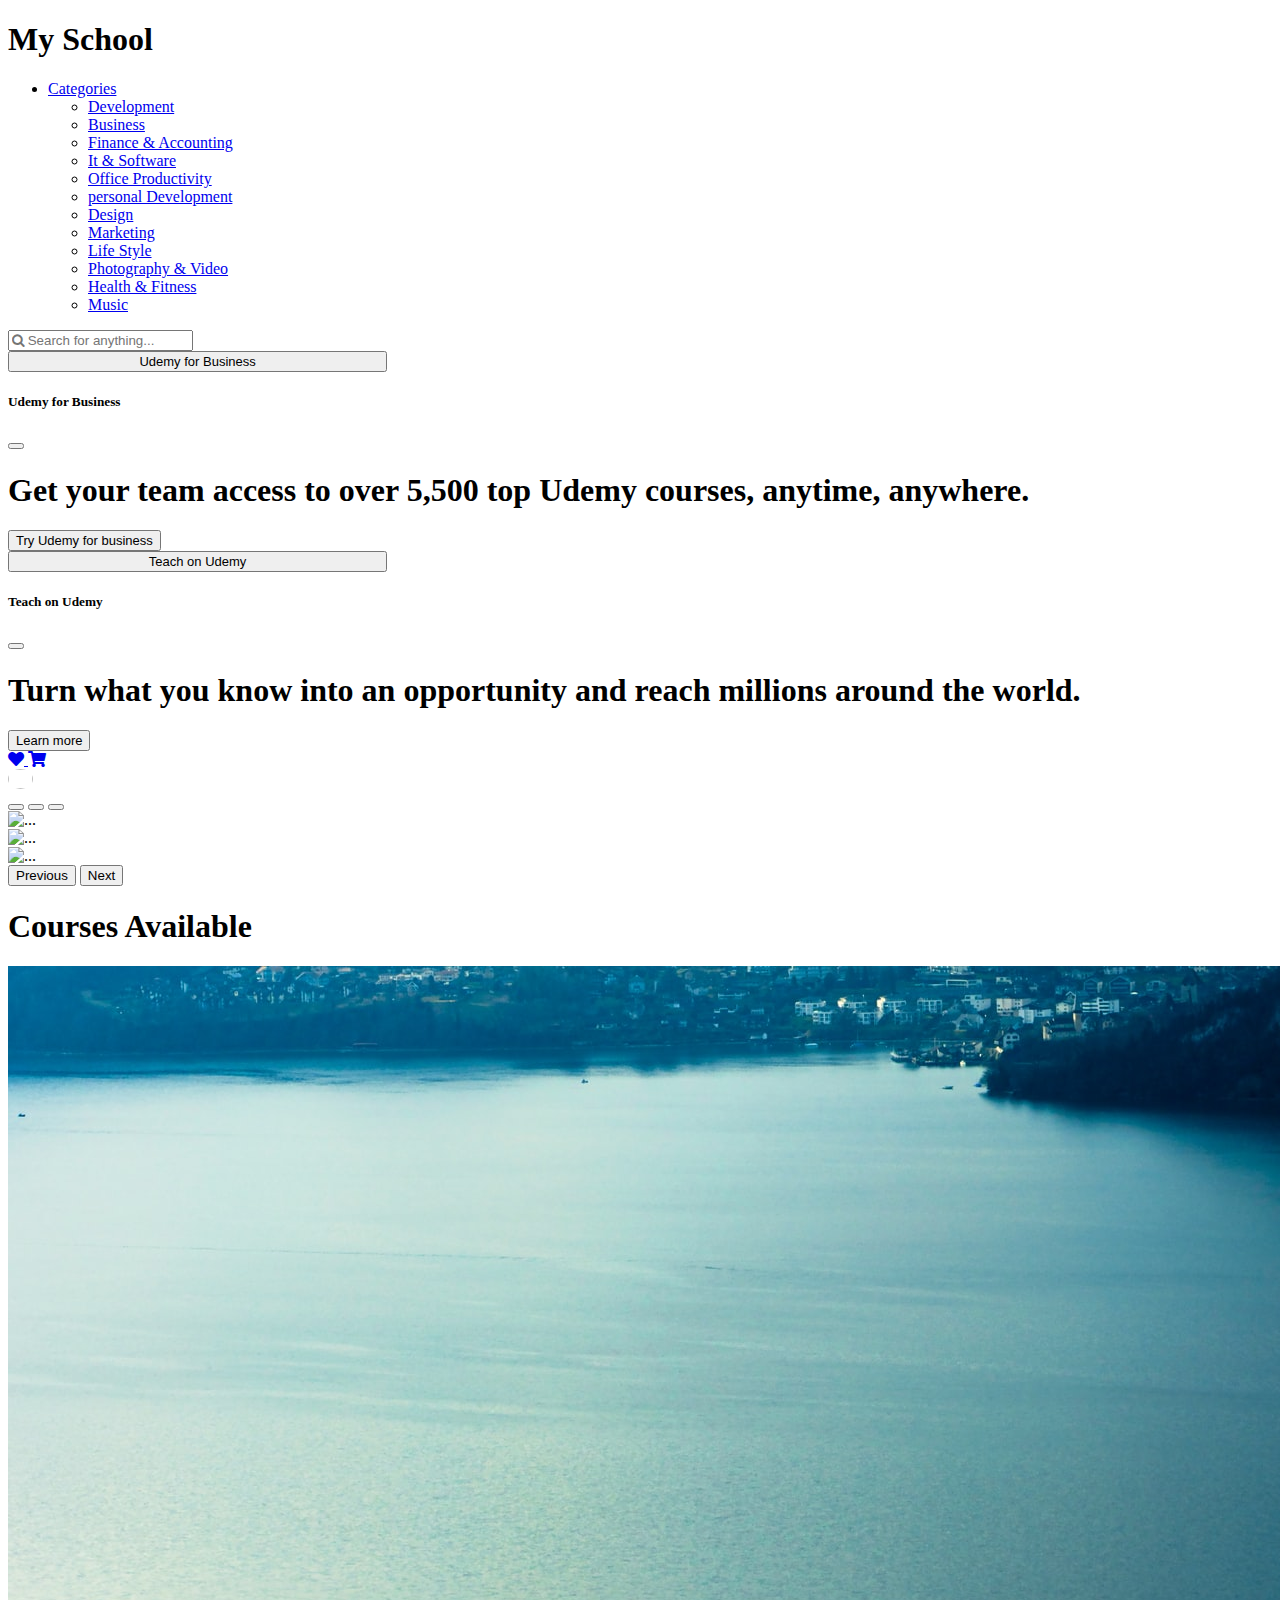
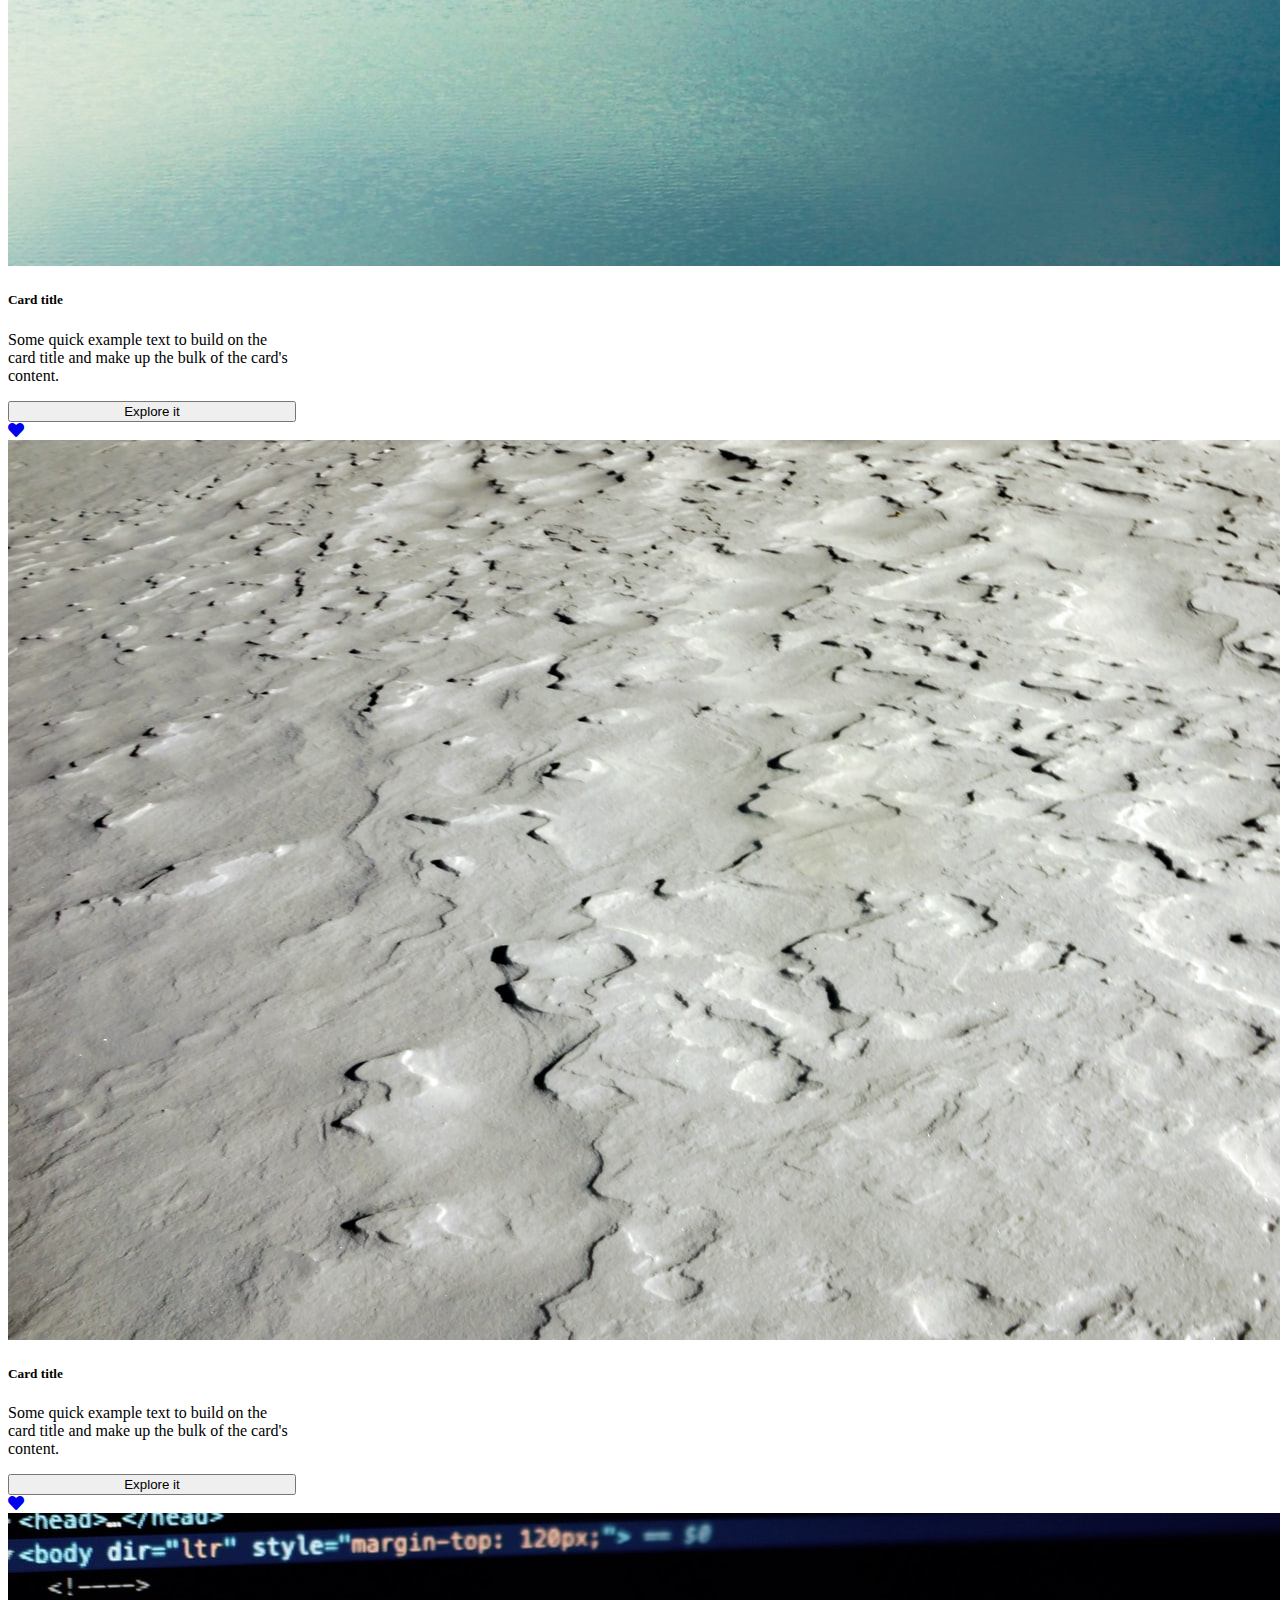
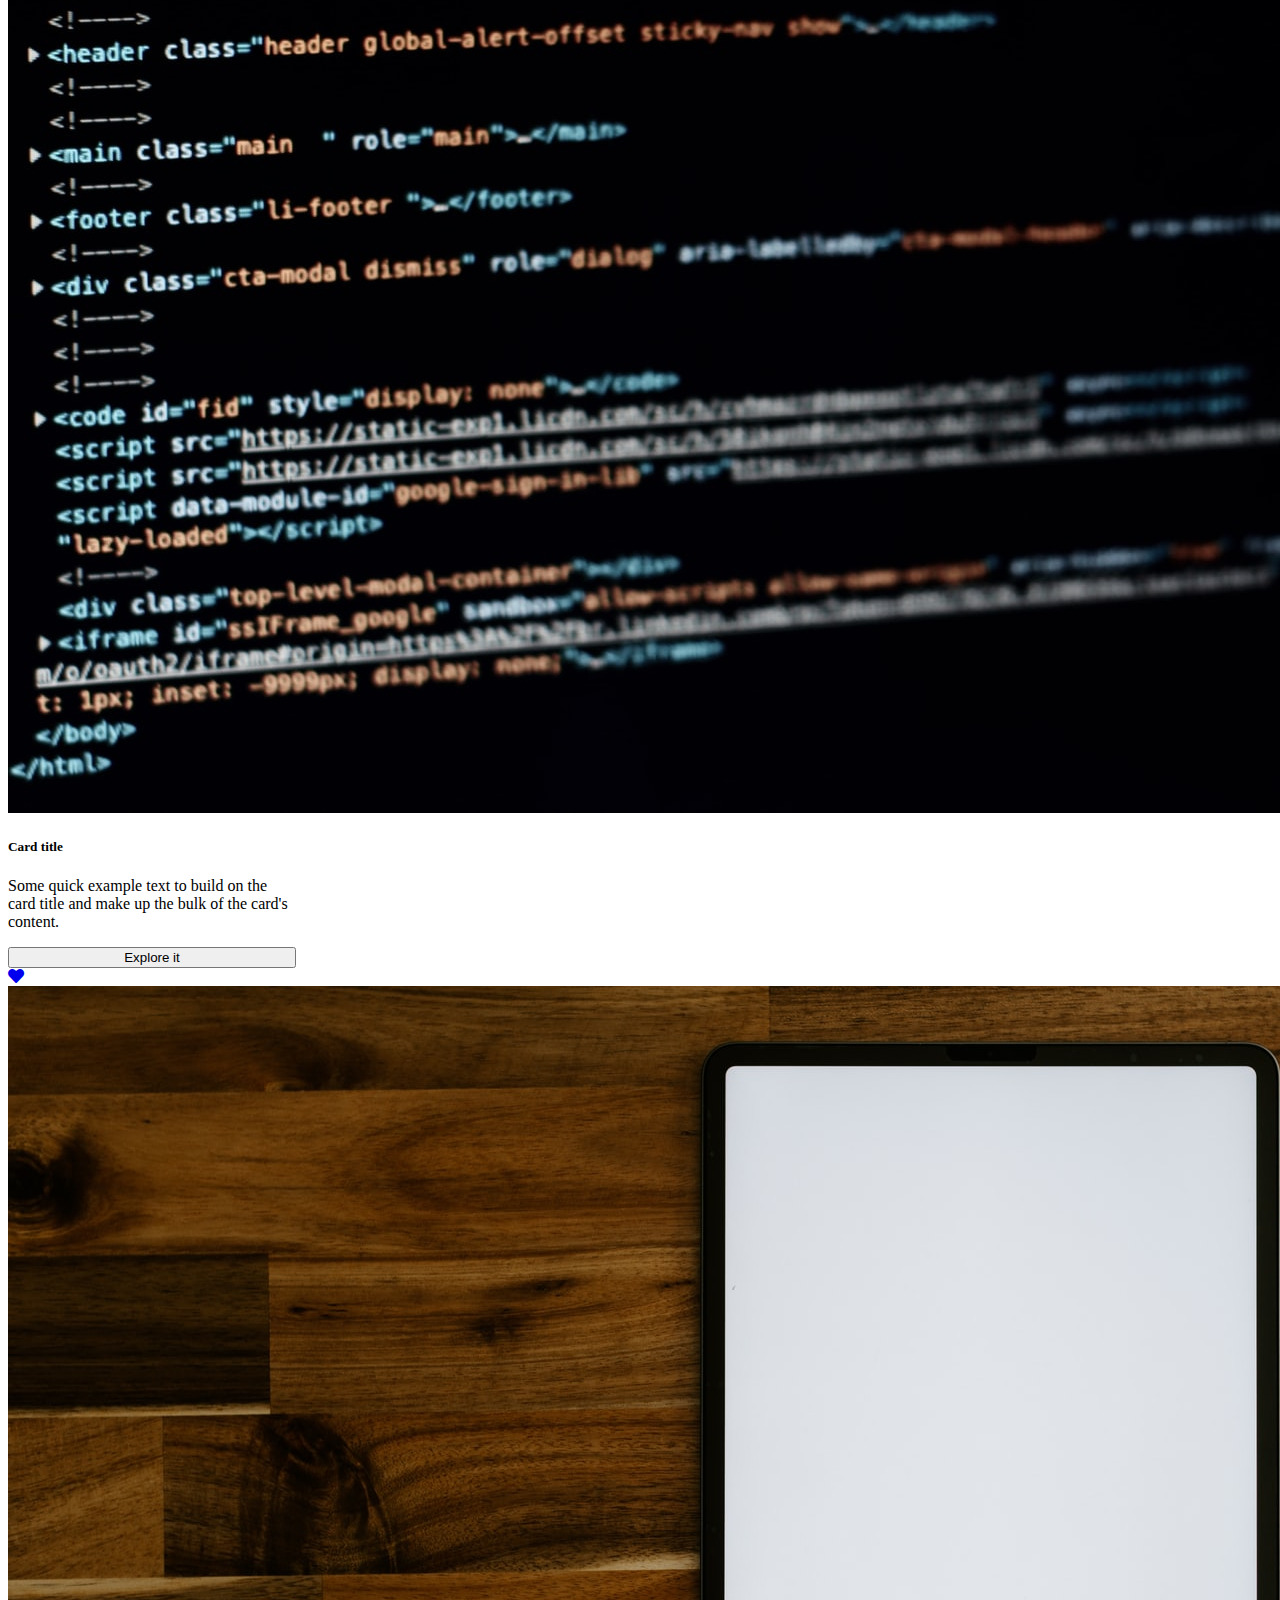
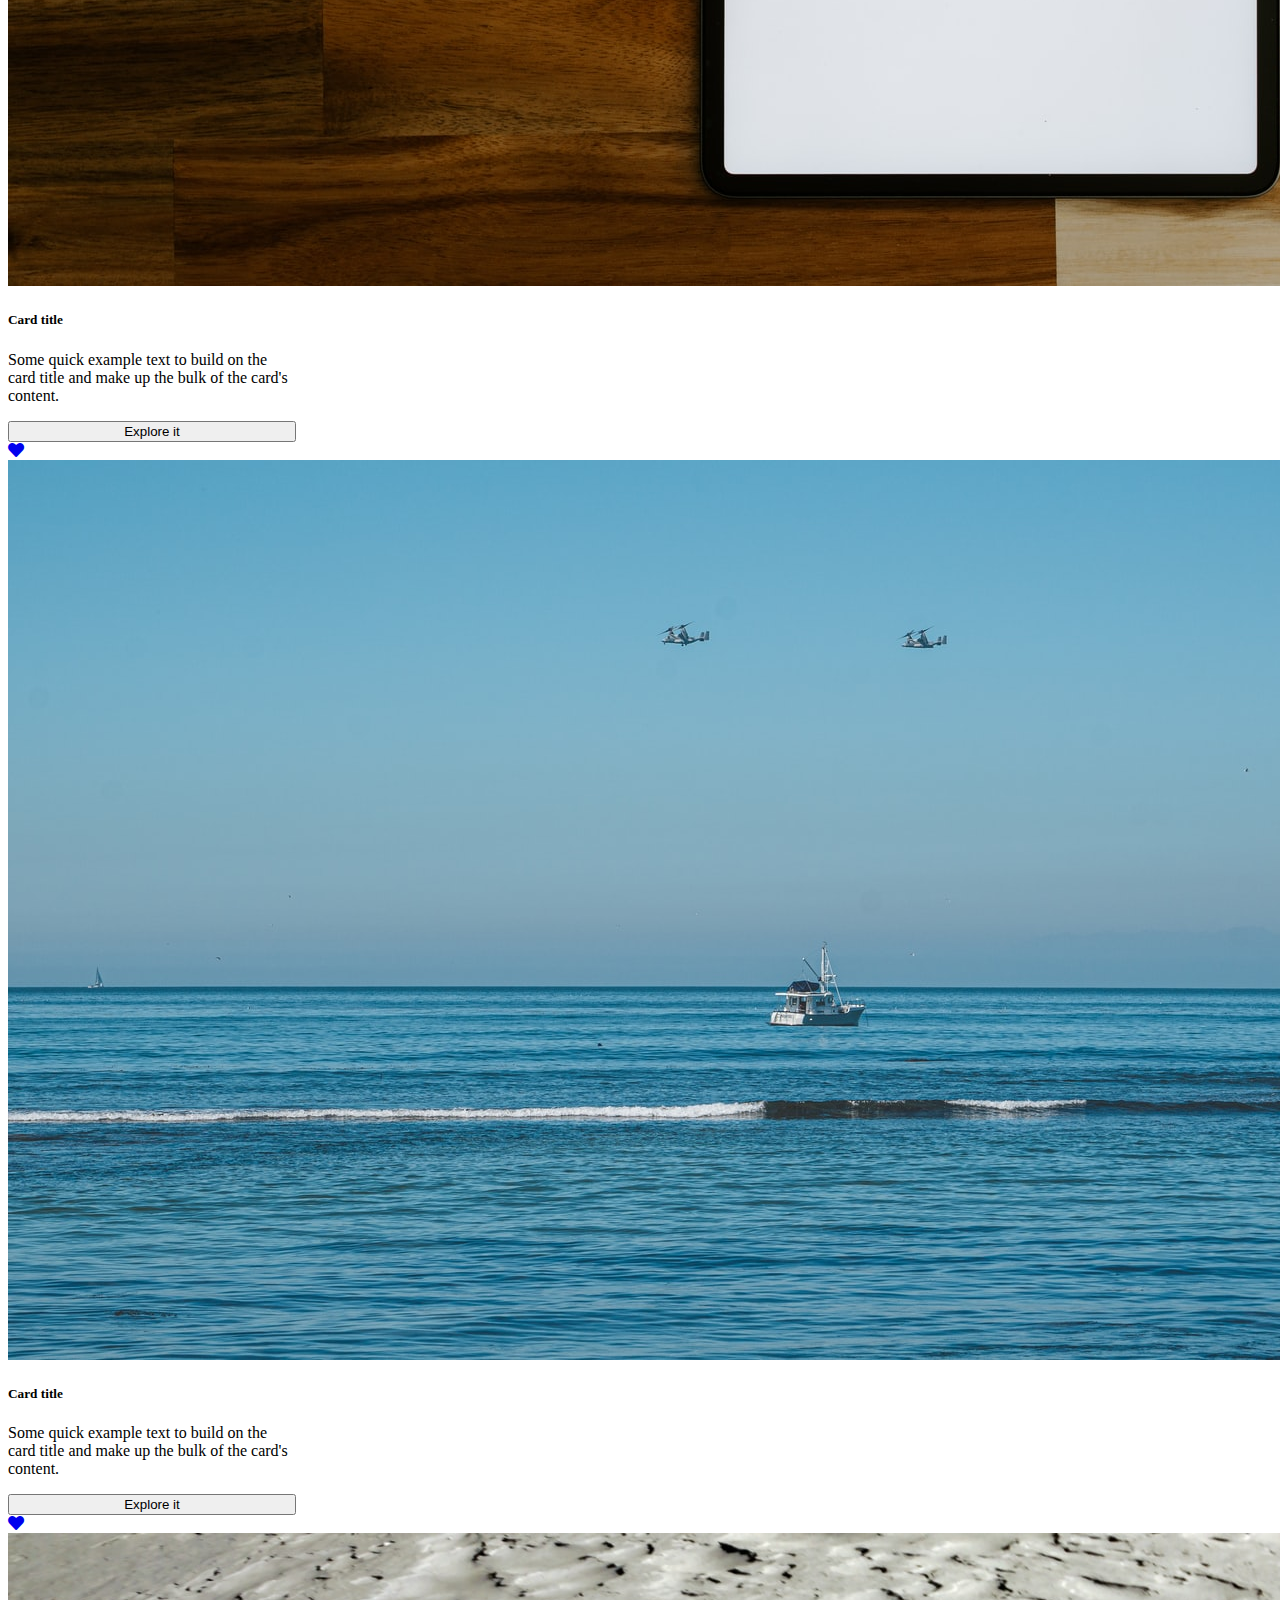
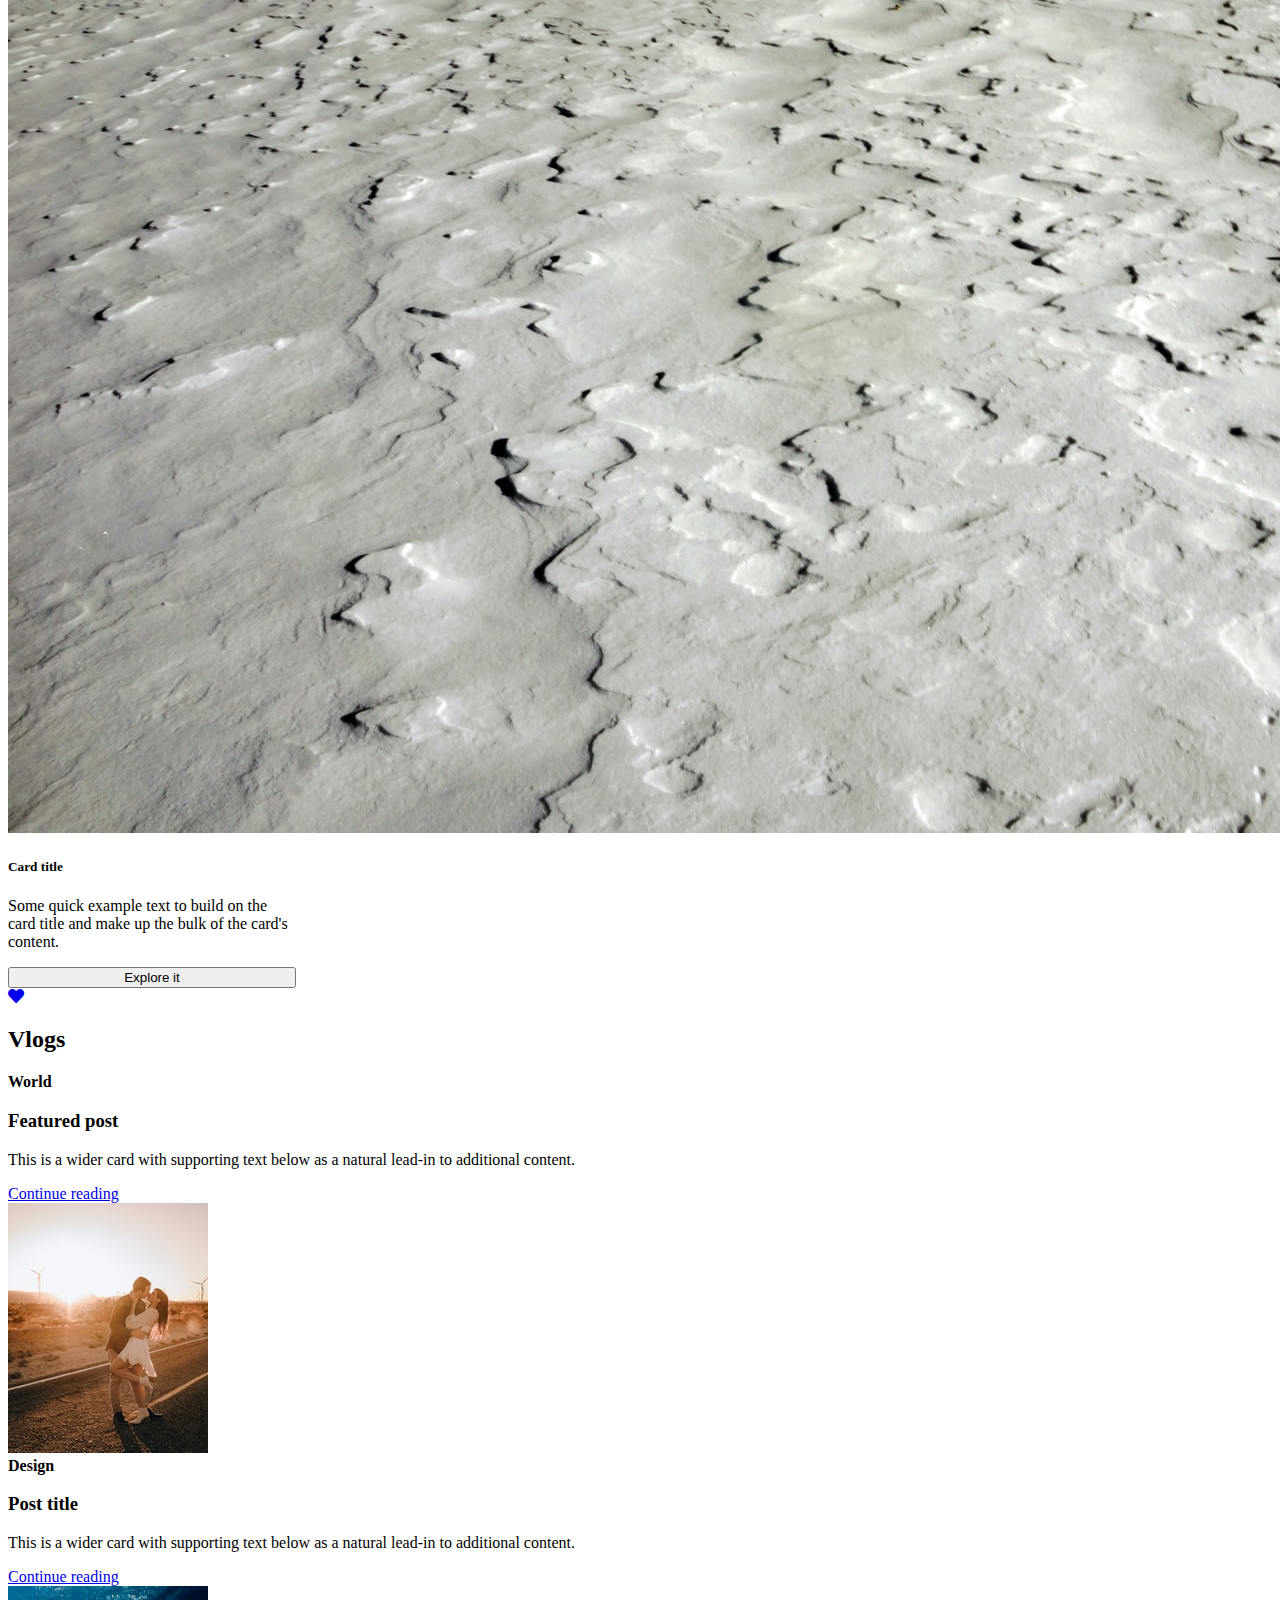
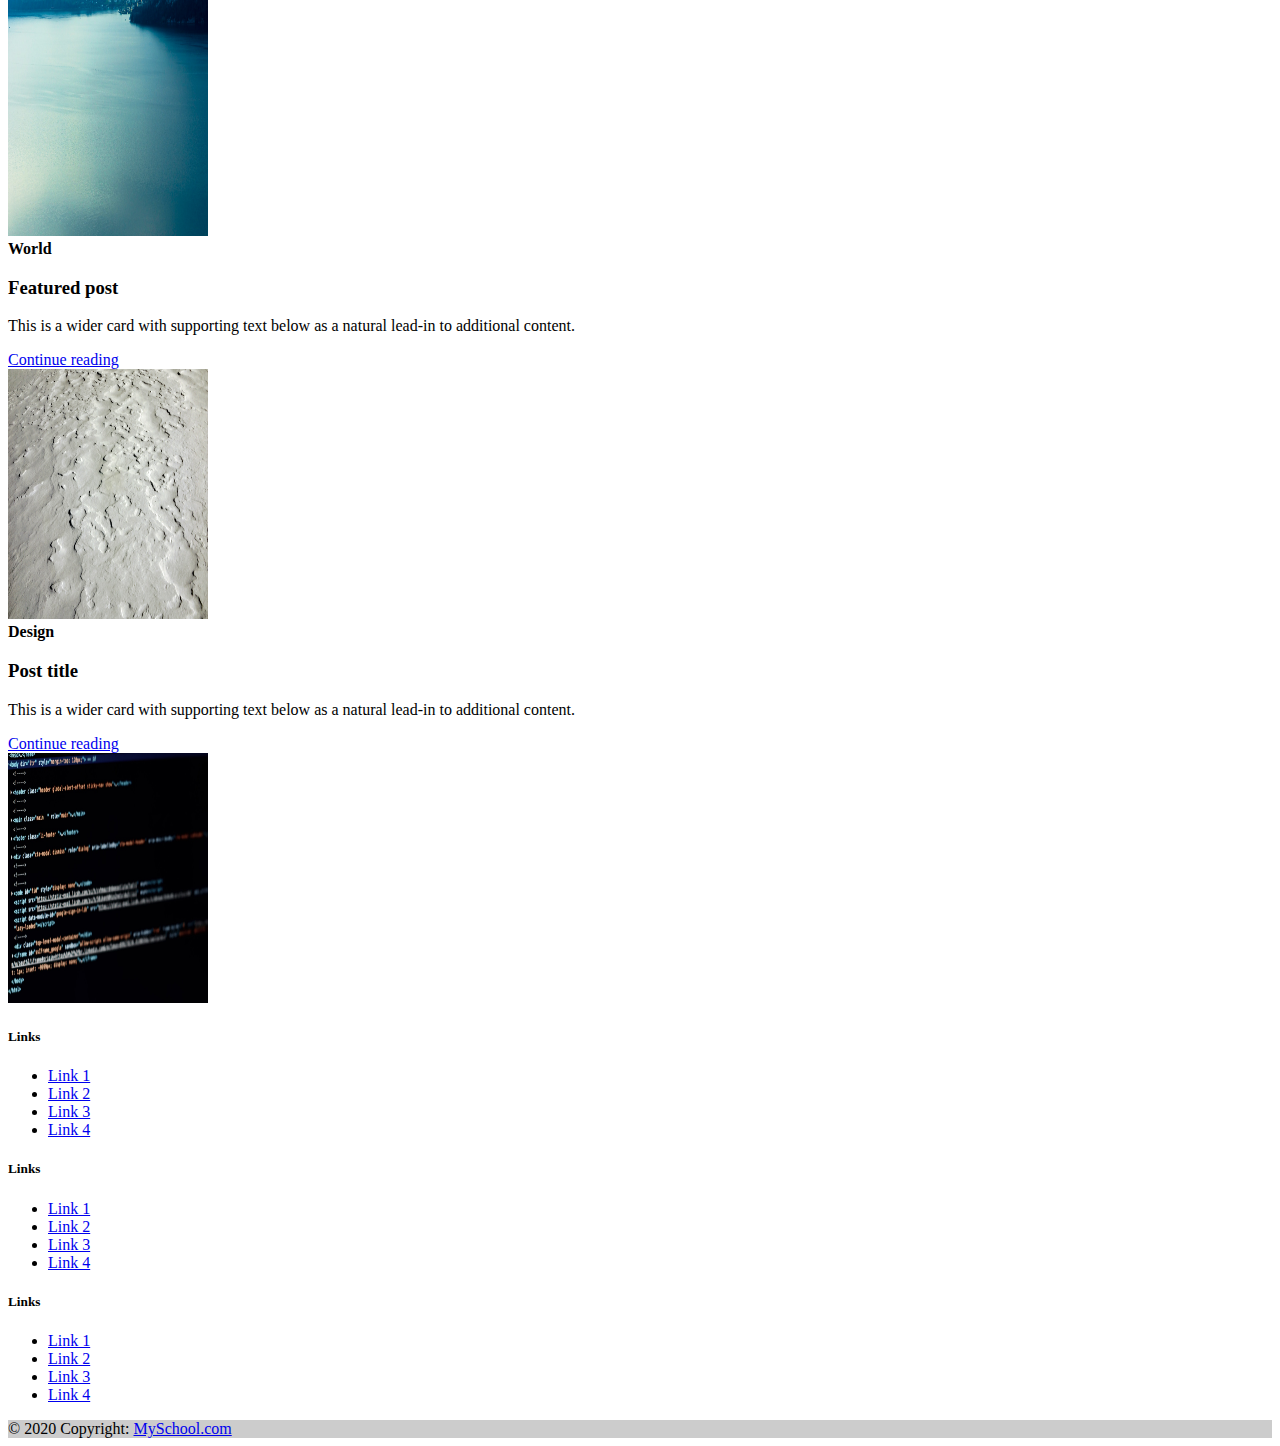
==== index.html @ 1d51b497 "initialized the repo" ====
<!doctype html>
<html lang="en">

<head>
    <!-- Required meta tags -->
    <meta charset="utf-8">
    <meta name="viewport" content="width=device-width, initial-scale=1">

    <!-- Bootstrap CSS -->
    <link href="https://cdn.jsdelivr.net/npm/bootstrap@5.0.0-beta2/dist/css/bootstrap.min.css" rel="stylesheet"
        integrity="sha384-BmbxuPwQa2lc/FVzBcNJ7UAyJxM6wuqIj61tLrc4wSX0szH/Ev+nYRRuWlolflfl" crossorigin="anonymous">
    <link rel="stylesheet" type="text/css" href="main.css">
    <link rel="stylesheet" href="https://cdnjs.cloudflare.com/ajax/libs/font-awesome/4.7.0/css/font-awesome.min.css">
    <link rel="stylesheet" href="https://use.fontawesome.com/releases/v5.11.2/css/all.css">
    <script src="https://kit.fontawesome.com/a076d05399.js"></script>

    <title>private limited</title>
</head>

<body>
    <!-- nav bar star  -->
    <nav class="navbar navbar-expand-lg navbar-light bg-light">
        <div class="container-fluid">
            <!-- <a class="navbar-brand" href="https://www.udemy.com/">
                <img src="Udemy.svg" alt="Udemy" />
            </a> -->
            <h1>My School</h1>
            <!-- categories start -->
            <div class="collapse navbar-collapse" id="navbarSupportedContent">
                <ul class="navbar-nav me-auto mb-2 mb-lg-0">
                    <li class="nav-item dropdown">
                        <a class="nav-link dropdown-toggle" href="#" id="navbarDropdown" role="button"
                            data-bs-toggle="dropdown" aria-expanded="false">
                            Categories
                        </a>
                        <ul class="dropdown-menu" aria-labelledby="navbarDropdown">
                            <li>
                                <div class="btn-group dropend">
                                    <!-- <button class="nav-link dropdown-toggle mx-2 btn-light" href="#" id="navbarDropdown" data-bs-toggle="dropdown">
                        Dropright
                      </button> -->
                                    <a class="nav-link dropdown-toggle" href="#" id="navbarDropdown" role="button"
                                        data-bs-toggle="dropdown" aria-expanded="false">
                                        Development
                                    </a>
                                    <ul class="dropdown-menu">
                                        <!-- Dropdown menu links -->
                                    </ul>
                                </div>
                            </li>
                            <li>
                                <div class="btn-group dropend">
                                    <a class="nav-link dropdown-toggle" href="#" id="navbarDropdown" role="button"
                                        data-bs-toggle="dropdown" aria-expanded="false">
                                        Business
                                    </a>
                                    <ul class="dropdown-menu">
                                        <!-- Dropdown menu links -->
                                    </ul>
                                </div>
                            </li>
                            <li>
                                <div class="btn-group dropend">
                                    <a class="nav-link dropdown-toggle" href="#" id="navbarDropdown" role="button"
                                        data-bs-toggle="dropdown" aria-expanded="false">
                                        Finance & Accounting
                                    </a>
                                    <ul class="dropdown-menu">
                                        <!-- Dropdown menu links -->
                                    </ul>
                                </div>
                            </li>
                            <li>
                                <div class="btn-group dropend">
                                    <a class="nav-link dropdown-toggle" href="#" id="navbarDropdown" role="button"
                                        data-bs-toggle="dropdown" aria-expanded="false">
                                        It & Software
                                    </a>
                                    <ul class="dropdown-menu">
                                        <!-- Dropdown menu links -->
                                    </ul>
                                </div>
                            </li>
                            <li>
                                <div class="btn-group dropend">
                                    <a class="nav-link dropdown-toggle" href="#" id="navbarDropdown" role="button"
                                        data-bs-toggle="dropdown" aria-expanded="false">
                                        Office Productivity
                                    </a>
                                    <ul class="dropdown-menu">
                                        <!-- Dropdown menu links -->
                                    </ul>
                                </div>
                            </li>
                            <li>
                                <div class="btn-group dropend">
                                    <a class="nav-link dropdown-toggle" href="#" id="navbarDropdown" role="button"
                                        data-bs-toggle="dropdown" aria-expanded="false">
                                        personal Development
                                    </a>
                                    <ul class="dropdown-menu">
                                        <!-- Dropdown menu links -->
                                    </ul>
                                </div>
                            </li>
                            <li>
                                <div class="btn-group dropend">
                                    <a class="nav-link dropdown-toggle" href="#" id="navbarDropdown" role="button"
                                        data-bs-toggle="dropdown" aria-expanded="false">
                                        Design
                                    </a>
                                    <ul class="dropdown-menu">
                                        <!-- Dropdown menu links -->
                                    </ul>
                                </div>
                            </li>
                            <li>
                                <div class="btn-group dropend">
                                    <a class="nav-link dropdown-toggle" href="#" id="navbarDropdown" role="button"
                                        data-bs-toggle="dropdown" aria-expanded="false">
                                        Marketing
                                    </a>
                                    <ul class="dropdown-menu">
                                        <!-- Dropdown menu links -->
                                    </ul>
                                </div>
                            </li>
                            <li>
                                <div class="btn-group dropend">
                                    <a class="nav-link dropdown-toggle" href="#" id="navbarDropdown" role="button"
                                        data-bs-toggle="dropdown" aria-expanded="false">
                                        Life Style
                                    </a>
                                    <ul class="dropdown-menu">
                                        <!-- Dropdown menu links -->
                                    </ul>
                                </div>
                            </li>
                            <li>
                                <div class="btn-group dropend">
                                    <a class="nav-link dropdown-toggle" href="#" id="navbarDropdown" role="button"
                                        data-bs-toggle="dropdown" aria-expanded="false">
                                        Photography & Video
                                    </a>
                                    <ul class="dropdown-menu">
                                        <!-- Dropdown menu links -->
                                    </ul>
                                </div>
                            </li>
                            <li>
                                <div class="btn-group dropend">
                                    <a class="nav-link dropdown-toggle" href="#" id="navbarDropdown" role="button"
                                        data-bs-toggle="dropdown" aria-expanded="false">
                                        Health & Fitness
                                    </a>
                                    <ul class="dropdown-menu">
                                        <!-- Dropdown menu links -->
                                    </ul>
                                </div>
                            </li>
                            <li>
                                <div class="btn-group dropend">
                                    <a class="nav-link dropdown-toggle" href="#" id="navbarDropdown" role="button"
                                        data-bs-toggle="dropdown" aria-expanded="false">
                                        Music
                                    </a>
                                    <ul class="dropdown-menu">
                                        <!-- Dropdown menu links -->
                                    </ul>
                                </div>
                            </li>
                        </ul>
                    </li>
                    <!-- categories end -->
                </ul>
                <!-- search bar -->
                <div class="input-group" style="padding-right: 50px;">
                    <input class="form-control py-2 rounded-pill mr-1 pr-5  " type="search"
                        placeholder="&#xF002; Search for anything..." style="font-family:Arial, FontAwesome">
                </div>
                <!-- end search bar -->
                <!-- Button trigger modal -->
                <button type="button" class="btn btn-light btn-outline-success" id="business" data-bs-toggle="modal"
                    data-bs-target="#businessModal">
                    Udemy for Business
                </button>

                <!-- Modal -->
                <div class="modal fade" id="businessModal" tabindex="-1" aria-labelledby="businessModalLabel"
                    aria-hidden="true">
                    <div class="modal-dialog">
                        <div class="modal-content">
                            <div class="modal-header">
                                <h5 class="modal-title" id="exampleModalLabel">Udemy for Business</h5>
                                <button type="button" class="btn-close" data-bs-dismiss="modal"
                                    aria-label="Close"></button>
                            </div>
                            <div class="modal-body" id="modalBody">
                                <h1>Get your team access to over 5,500 top Udemy courses, anytime, anywhere.</h1>
                            </div>
                            <div class="modal-footer">
                                <button type="button" id="tryudemy" class="btn btn-primary">Try Udemy for
                                    business</button>
                            </div>
                        </div>
                    </div>
                </div>
                <!-- end -->
                <!-- modal -->
                <button type="button" class="btn btn-light btn-outline-success mx-2" id="teach" data-bs-toggle="modal"
                    data-bs-target="#TeachModal">
                    Teach on Udemy
                </button>
                <div class="modal fade" id="TeachModal" tabindex="-1" aria-labelledby="TeachModalLabel"
                    aria-hidden="true">
                    <div class="modal-dialog">
                        <div class="modal-content">
                            <div class="modal-header">
                                <h5 class="modal-title" id="exampleModalLabel">Teach on Udemy</h5>
                                <button type="button" class="btn-close" data-bs-dismiss="modal"
                                    aria-label="Close"></button>
                            </div>
                            <div class="modal-body" id="modalbody">
                                <h1>Turn what you know into an opportunity and reach millions around the world.</h1>
                            </div>
                            <div class="modal-footer">
                                <button type="button" id="learnmore" class="btn btn-primary">Learn more</button>
                            </div>
                        </div>
                    </div>
                </div>
                <!-- end -->
                <!-- <i class="fas fa-heart"></i> -->
                <a class="btn btn-light" href="#">
                    <i class="fas fa-heart"></i> </a>
                <!-- <i class="fas fa-shopping-cart mx-2"></i> -->
                <a class="btn btn-light" href="#">
                    <i class="fas fa-shopping-cart mr-1"></i> </a>
                <!-- login & signup button -->
                <!-- <button class="btn btn-outline-success mx-2" data-bs-toggle="modal"
                    data-bs-target="#loginModal">Login</button>
                <button class="btn btn-success mx-2 " data-bs-toggle="modal"
                    data-bs-target="#signupModal">Signup</button> -->
                <!-- end -->

            </div>
            <!-- profile pic -->
            <div class="img-thumbnail img-circle">
                <div style="position: relative; padding: 0; cursor: pointer;" type="file">
                    <img class="img-circle" style="width: 25px; height: 20px;">
                </div>
            </div>
            <!-- end -->
        </div>
    </nav>
    <!-- navbar end -->
    <!-- Login Modal -->
    <!-- <div class="modal fade" id="loginModal" tabindex="-1" aria-labelledby="loginModalLabel" aria-hidden="true">
        <div class="modal-dialog">
            <div class="modal-content">
                <div class="modal-header">
                    <h5 class="modal-title" id="exampleModalLabel">Login</h5>
                    <button type="button" class="btn-close" data-bs-dismiss="modal" aria-label="Close"></button>
                </div>
                <div class="modal-body">
                    <form>
                        <div class="mb-3">
                            <label for="exampleInputEmail1" class="form-label">Email address</label>
                            <input type="email" class="form-control" id="exampleInputEmail1"
                                aria-describedby="emailHelp">
                            <div id="emailHelp" class="form-text">We'll never share your email with anyone else.</div>
                        </div>
                        <div class="mb-3">
                            <label for="exampleInputPassword1" class="form-label">Password</label>
                            <input type="password" class="form-control" id="exampleInputPassword1">
                        </div>
                        <div class="mb-3 form-check">
                            <input type="checkbox" class="form-check-input" id="exampleCheck1">
                            <label class="form-check-label" for="exampleCheck1">Check me out</label>
                        </div>
                        <button type="submit" class="btn btn-primary">Login</button>
                    </form>
                </div>
                <div class="modal-footer">
                    <button type="button" class="btn btn-secondary" data-bs-dismiss="modal">Close</button>
                </div>
            </div>
        </div>
    </div> -->
    <!-- login end -->

    <!-- Signup Modal -->
    <!-- <div class="modal fade" id="signupModal" tabindex="-1" aria-labelledby="signupModalLabel" aria-hidden="true">
        <div class="modal-dialog">
            <div class="modal-content">
                <div class="modal-header">
                    <h5 class="modal-title" id="exampleModalLabel">Create an account</h5>
                    <button type="button" class="btn-close" data-bs-dismiss="modal" aria-label="Close"></button>
                </div>
                <div class="modal-body">
                    <form>
                        <div class="mb-3">
                            <label for="exampleInputEmail1" class="form-label">Email address</label>
                            <input type="email" class="form-control" id="exampleInputEmail1"
                                aria-describedby="emailHelp">
                            <div id="emailHelp" class="form-text">We'll never share your email with anyone else.</div>
                        </div>
                        <div class="mb-3">
                            <label for="exampleInputPassword1" class="form-label">Password</label>
                            <input type="password" class="form-control" id="exampleInputPassword1">
                        </div>
                        <div class="mb-3">
                            <label for="exampleInputPassword1" class="form-label">Confirm Password</label>
                            <input type="password" class="form-control" id="exampleInputPassword1">
                        </div>
                        <div class="mb-3 form-check">
                            <input type="checkbox" class="form-check-input" id="exampleCheck1">
                            <label class="form-check-label" for="exampleCheck1">Check me out</label>
                        </div>
                        <button type="submit" class="btn btn-primary">Create an account</button>
                    </form>
                </div>
                <div class="modal-footer">
                    <button type="button" class="btn btn-secondary" data-bs-dismiss="modal">Close</button>
                </div>
            </div>
        </div>
    </div> -->
    <!-- signup end -->

    <!-- crousel start -->
    <div id="carouselExampleIndicators" class="carousel slide carousel-fade" data-bs-ride="carousel">
        <div class="carousel-indicators">
            <button type="button" data-bs-target="#carouselExampleIndicators" data-bs-slide-to="0" class="active"
                aria-current="true" aria-label="Slide 1"></button>
            <button type="button" data-bs-target="#carouselExampleIndicators" data-bs-slide-to="1"
                aria-label="Slide 2"></button>
            <button type="button" data-bs-target="#carouselExampleIndicators" data-bs-slide-to="2"
                aria-label="Slide 3"></button>
        </div>
        <div class="carousel-inner">
            <div class="carousel-item active">
                <img src="https://source.unsplash.com/1600x400/?nature,technology" class="d-block w-100" alt="...">
            </div>
            <div class="carousel-item">
                <img src="https://source.unsplash.com/1600x400/?code,technology" class="d-block w-100" alt="...">
            </div>
            <div class="carousel-item">
                <img src="https://source.unsplash.com/1600x400/?nature,coding" class="d-block w-100" alt="...">
            </div>
        </div>
        <button class="carousel-control-prev" type="button" data-bs-target="#carouselExampleIndicators"
            data-bs-slide="prev">
            <span class="carousel-control-prev-icon" aria-hidden="true"></span>
            <span class="visually-hidden">Previous</span>
        </button>
        <button class="carousel-control-next" type="button" data-bs-target="#carouselExampleIndicators"
            data-bs-slide="next">
            <span class="carousel-control-next-icon" aria-hidden="true"></span>
            <span class="visually-hidden">Next</span>
        </button>
    </div>
    <!-- crousel end -->
    <!-- courses start -->
    <div class="container my-4">
        <h1>Courses Available</h1>
        <div class="row my-2">
            <div class="col-sm-4">
                <div class="card" style="width: 18rem;">
                    <img src="2.jpg" class="card-img-top" alt="...">
                    <div class="card-body">
                        <h5 class="card-title">Card title</h5>
                        <p class="card-text">Some quick example text to build on the card title and make up the bulk of
                            the card's content.</p>
                    </div>
                    <button type="button" class="btn btn-light btn-outline-success" id="courses">
                        Explore it
                </button>
                <a class="btn btn-light" href="#">
                    <i class="fas fa-heart"></i> </a>
                </div>
            </div>
            <div class="col-sm-4">
                <div class="card" style="width: 18rem;">
                    <img src="3.jpg" class="card-img-top" alt="...">
                    <div class="card-body">
                        <h5 class="card-title">Card title</h5>
                        <p class="card-text">Some quick example text to build on the card title and make up the bulk of
                            the card's content.</p>
                    </div>
                    <button type="button" class="btn btn-light btn-outline-success ml-4" id="courses">
                        Explore it
                    </button>
                    <a class="btn btn-light" href="#">
                        <i class="fas fa-heart"></i> </a>
                </div>
            </div>
            <div class="col-sm-4">
                <div class="card" style="width: 18rem;">
                    <img src="4.jpg" class="card-img-top" alt="...">
                    <div class="card-body">
                        <h5 class="card-title">Card title</h5>
                        <p class="card-text">Some quick example text to build on the card title and make up the bulk of
                            the card's content.</p>
                    </div>
                    <button type="button" class="btn btn-light btn-outline-success" id="courses">
                        Explore it
                    </button>
                    <a class="btn btn-light" href="#">
                        <i class="fas fa-heart"></i> </a>
                </div>
            </div>
        </div>
        <div class="row my-2">
            <div class="col-sm-4">
                <div class="card" style="width: 18rem;">
                    <img src="5.jpg" class="card-img-top" alt="...">
                    <div class="card-body">
                        <h5 class="card-title">Card title</h5>
                        <p class="card-text">Some quick example text to build on the card title and make up the bulk of
                            the card's content.</p>
                    </div>
                    <button type="button" class="btn btn-light btn-outline-success" id="courses">
                        Explore it
                    </button>
                    <a class="btn btn-light" href="#">
                        <i class="fas fa-heart"></i> </a>
                </div>
            </div>
            <div class="col-sm-4">
                <div class="card" style="width: 18rem;">
                    <img src="6.jpg" class="card-img-top" alt="...">
                    <div class="card-body">
                        <h5 class="card-title">Card title</h5>
                        <p class="card-text">Some quick example text to build on the card title and make up the bulk of
                            the card's content.</p>
                    </div>
                    <button type="button" class="btn btn-light btn-outline-success" id="courses">
                        Explore it
                    </button>
                    <a class="btn btn-light" href="#">
                        <i class="fas fa-heart"></i> </a>
                </div>
            </div>
            <div class="col-sm-4">
                <div class="card" style="width: 18rem;">
                    <img src="3.jpg" class="card-img-top" alt="...">
                    <div class="card-body">
                        <h5 class="card-title">Card title</h5>
                        <p class="card-text">Some quick example text to build on the card title and make up the bulk of
                            the card's content.</p>
                    </div>
                    
                    <button type="button" class="btn btn-light btn-outline-success" id="courses">
                        Explore it
                    </button>
                    <a class="btn btn-light" href="#">
                        <i class="fas fa-heart"></i> </a>
                </div>
            </div>
        </div>       
    </div>
    <!-- courses end -->
    <!-- blog start -->
    <div class="container my-4">
        <h2>Vlogs</h2>
        <div class="row mb-2">
            <div class="col-md-6">
                <div
                    class="row g-0 border rounded overflow-hidden flex-md-row mb-4 shadow-sm h-md-250 position-relative">
                    <div class="col p-4 d-flex flex-column position-static">
                        <strong class="d-inline-block mb-2 text-primary">World</strong>
                        <h3 class="mb-0">Featured post</h3>
                        <p class="card-text mb-auto">This is a wider card with supporting text below as a natural
                            lead-in to additional content.</p>
                        <a href="#" class="stretched-link">Continue reading</a>
                    </div>
                    <div class="col-auto d-none d-lg-block">
                        <img class="bd-placeholder-img" width="200" height="250" src="1.jpg" alt="">

                    </div>
                </div>
            </div>
            <div class="col-md-6">
                <div
                    class="row g-0 border rounded overflow-hidden flex-md-row mb-4 shadow-sm h-md-250 position-relative">
                    <div class="col p-4 d-flex flex-column position-static">
                        <strong class="d-inline-block mb-2 text-success">Design</strong>
                        <h3 class="mb-0">Post title</h3>
                        <p class="mb-auto">This is a wider card with supporting text below as a natural lead-in to
                            additional content.</p>
                        <a href="#" class="stretched-link">Continue reading</a>
                    </div>
                    <div class="col-auto d-none d-lg-block">
                        <img class="bd-placeholder-img" width="200" height="250" src="2.jpg" alt="">

                    </div>
                </div>
            </div>
        </div>
        <div class="row mb-2">
            <div class="col-md-6">
                <div
                    class="row g-0 border rounded overflow-hidden flex-md-row mb-4 shadow-sm h-md-250 position-relative">
                    <div class="col p-4 d-flex flex-column position-static">
                        <strong class="d-inline-block mb-2 text-primary">World</strong>
                        <h3 class="mb-0">Featured post</h3>
                        <p class="card-text mb-auto">This is a wider card with supporting text below as a natural
                            lead-in to additional content.</p>
                        <a href="#" class="stretched-link">Continue reading</a>
                    </div>
                    <div class="col-auto d-none d-lg-block">
                        <img class="bd-placeholder-img" width="200" height="250" src="3.jpg" alt="">

                    </div>
                </div>
            </div>
            <div class="col-md-6">
                <div
                    class="row g-0 border rounded overflow-hidden flex-md-row mb-4 shadow-sm h-md-250 position-relative">
                    <div class="col p-4 d-flex flex-column position-static">
                        <strong class="d-inline-block mb-2 text-success">Design</strong>
                        <h3 class="mb-0">Post title</h3>
                        <p class="mb-auto">This is a wider card with supporting text below as a natural lead-in to
                            additional content.</p>
                        <a href="#" class="stretched-link">Continue reading</a>
                    </div>
                    <div class="col-auto d-none d-lg-block">
                        <img class="bd-placeholder-img" width="200" height="250" src="4.jpg" alt="">

                    </div>
                </div>
            </div>
        </div>
    </div>
    <!-- blog end -->
    <!-- Footer start -->
<footer class="bg-light text-center text-lg-start">
    <!-- Grid container -->
    <div class="container p-4">
      <!--Grid row-->
      <div class="row">
        <!--Grid column-->
        <div class="col-lg-6 col-md-12 mb-4 mb-md-0 ml-2">
          <h5 class="text-uppercase">Links</h5>
          <ul class="list-unstyled mb-0">
            <li>
              <a href="#!" class="text-dark">Link 1</a>
            </li>
            <li>
              <a href="#!" class="text-dark">Link 2</a>
            </li>
            <li>
              <a href="#!" class="text-dark">Link 3</a>
            </li>
            <li>
              <a href="#!" class="text-dark">Link 4</a>
            </li>
          </ul>
        </div>
        <!--Grid column-->
  
        <!--Grid column-->
        <div class="col-lg-3 col-md-6 mb-4 mb-md-0">
          <h5 class="text-uppercase">Links</h5>
  
          <ul class="list-unstyled mb-0">
            <li>
              <a href="#!" class="text-dark">Link 1</a>
            </li>
            <li>
              <a href="#!" class="text-dark">Link 2</a>
            </li>
            <li>
              <a href="#!" class="text-dark">Link 3</a>
            </li>
            <li>
              <a href="#!" class="text-dark">Link 4</a>
            </li>
          </ul>
        </div>
        <!--Grid column-->
  
        <!--Grid column-->
        <div class="col-lg-3 col-md-6 mb-4 mb-md-0">
          <h5 class="text-uppercase mb-0">Links</h5>
  
          <ul class="list-unstyled">
            <li>
              <a href="#!" class="text-dark">Link 1</a>
            </li>
            <li>
              <a href="#!" class="text-dark">Link 2</a>
            </li>
            <li>
              <a href="#!" class="text-dark">Link 3</a>
            </li>
            <li>
              <a href="#!" class="text-dark">Link 4</a>
            </li>
          </ul>
        </div>
        <!--Grid column-->
      </div>
      <!--Grid row-->
    </div>
    <!-- footer end -->
  
    <!-- Copyright -->
    <div class="text-center p-3" style="background-color: rgba(0, 0, 0, 0.2);">
      © 2020 Copyright:
      <a class="text-dark" href="#">MySchool.com</a>
    </div>
    <!-- Copyright -->
  </footer>
  <!-- Footer -->

    <!-- Optional JavaScript; choose one of the two! -->

    <!-- Option 1: Bootstrap Bundle with Popper -->
    <script src="https://cdn.jsdelivr.net/npm/bootstrap@5.0.0-beta2/dist/js/bootstrap.bundle.min.js"
        integrity="sha384-b5kHyXgcpbZJO/tY9Ul7kGkf1S0CWuKcCD38l8YkeH8z8QjE0GmW1gYU5S9FOnJ0"
        crossorigin="anonymous"></script>

    <!-- Option 2: Separate Popper and Bootstrap JS -->
    <!--
    <script src="https://cdn.jsdelivr.net/npm/@popperjs/core@2.6.0/dist/umd/popper.min.js" integrity="sha384-KsvD1yqQ1/1+IA7gi3P0tyJcT3vR+NdBTt13hSJ2lnve8agRGXTTyNaBYmCR/Nwi" crossorigin="anonymous"></script>
    <script src="https://cdn.jsdelivr.net/npm/bootstrap@5.0.0-beta2/dist/js/bootstrap.min.js" integrity="sha384-nsg8ua9HAw1y0W1btsyWgBklPnCUAFLuTMS2G72MMONqmOymq585AcH49TLBQObG" crossorigin="anonymous"></script>
    -->
</body>

</html>
---- main.css ----
.navbar-brand img {width: 100px;}
#teach{
    font-size: small;
    width: 30%;
}
#tryudemy{
    font-size: small;
}
#learnmore{
font-size: small;
}
#business{
    font-size: small;
    width: 30%;
}
.img-circle{
   border-radius: 50%;
}
#courses{
    width: 100%;
}
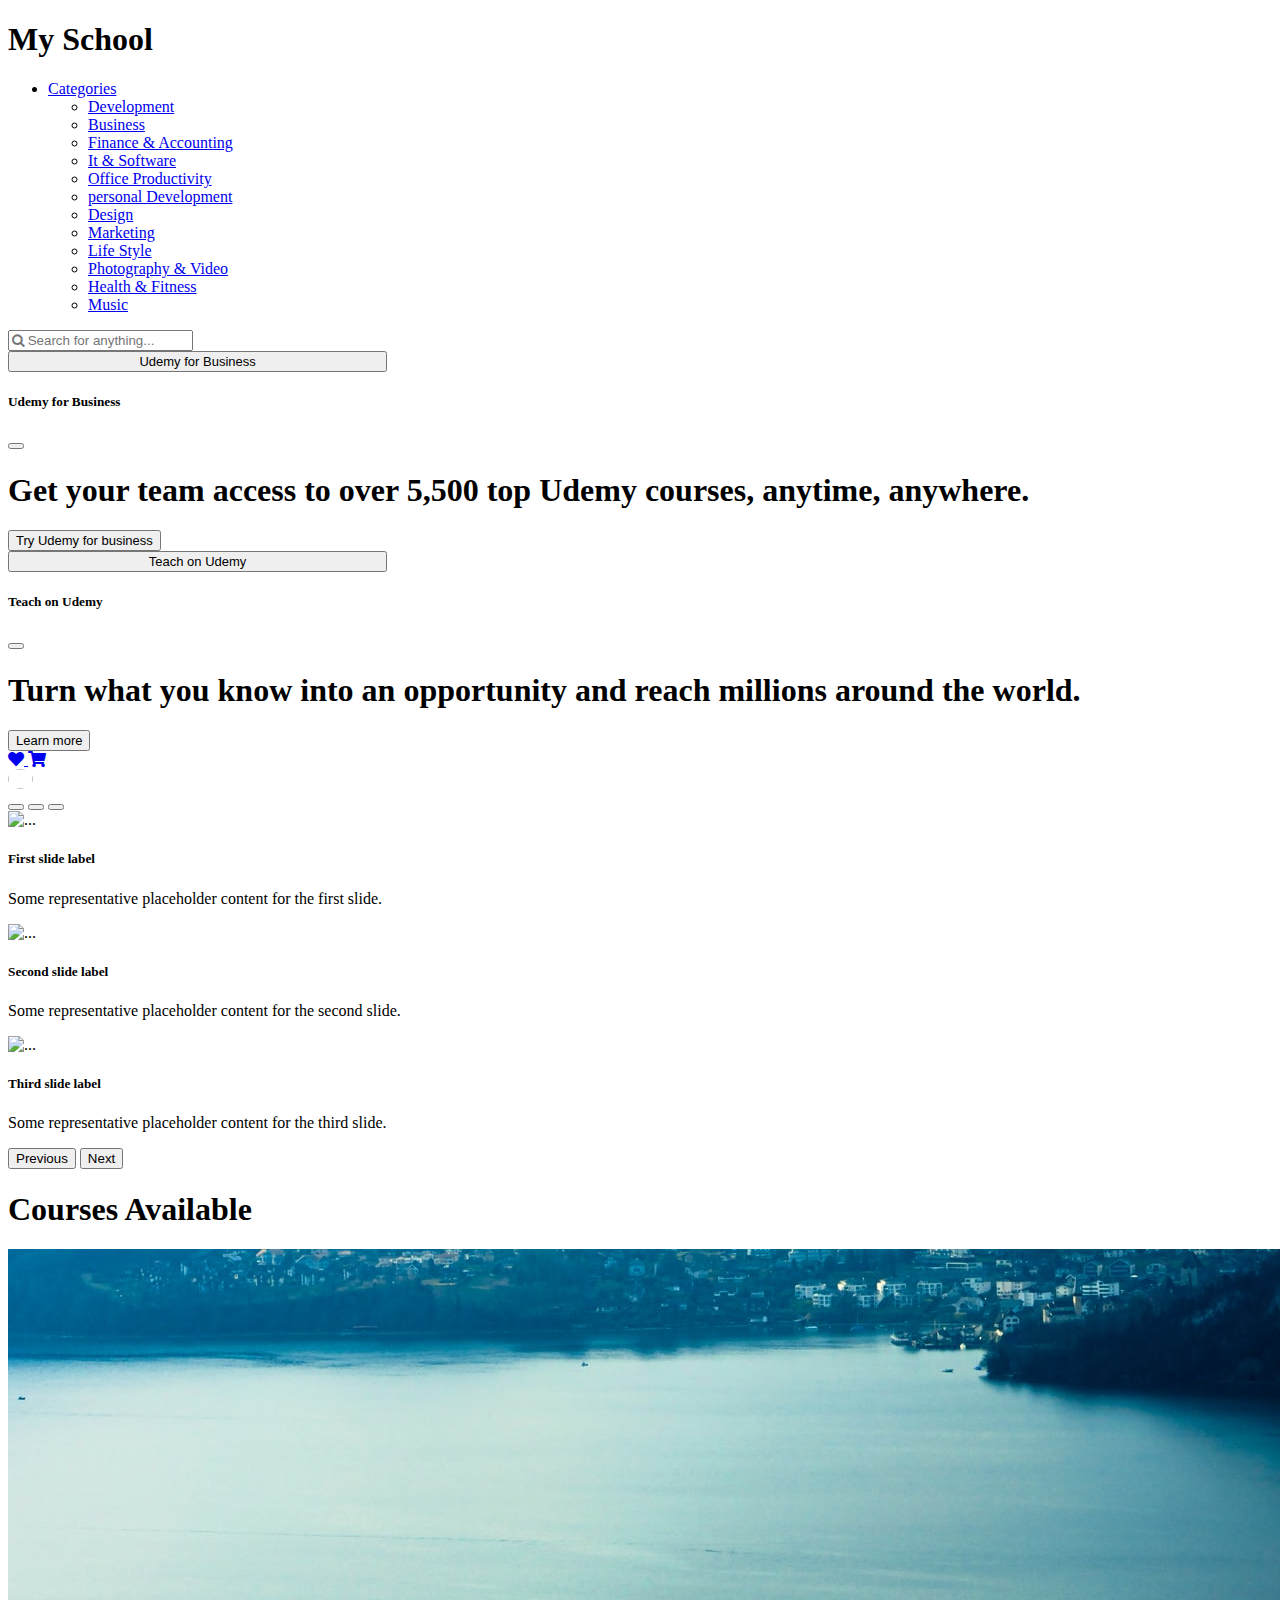
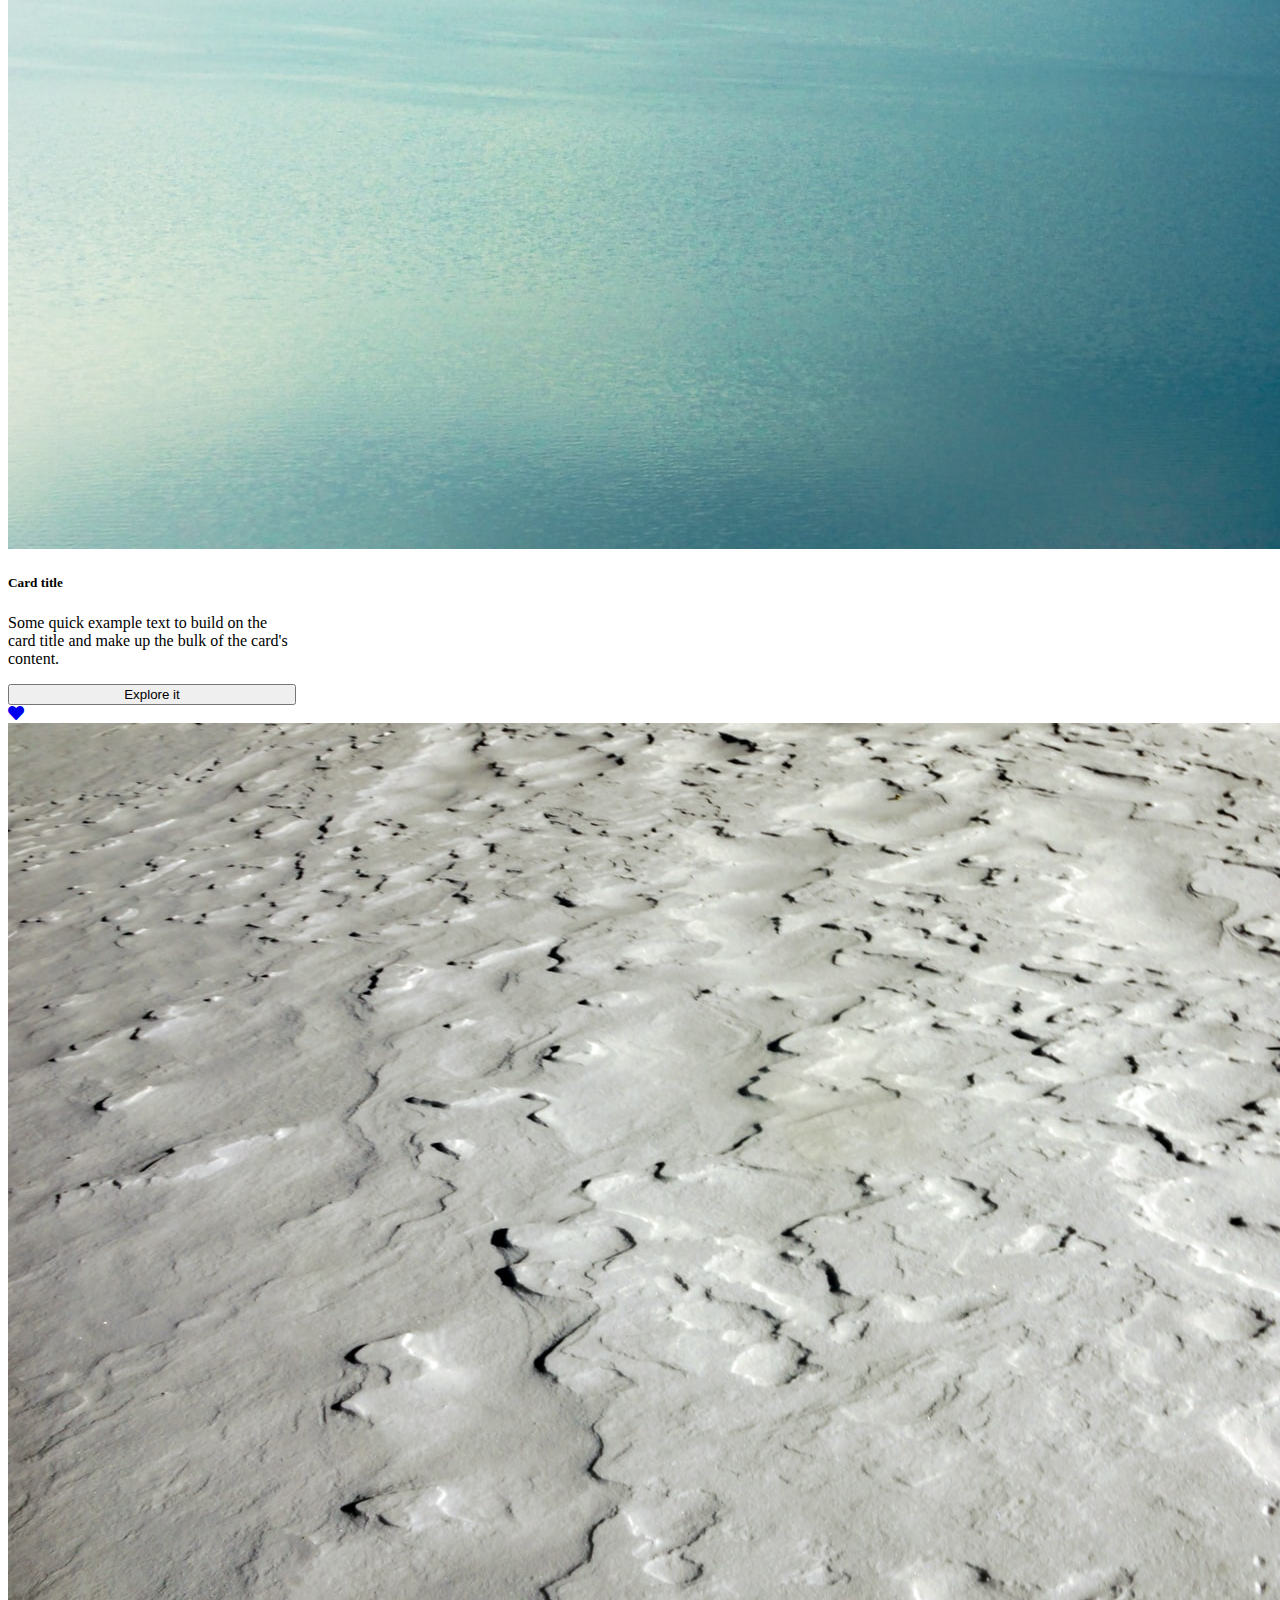
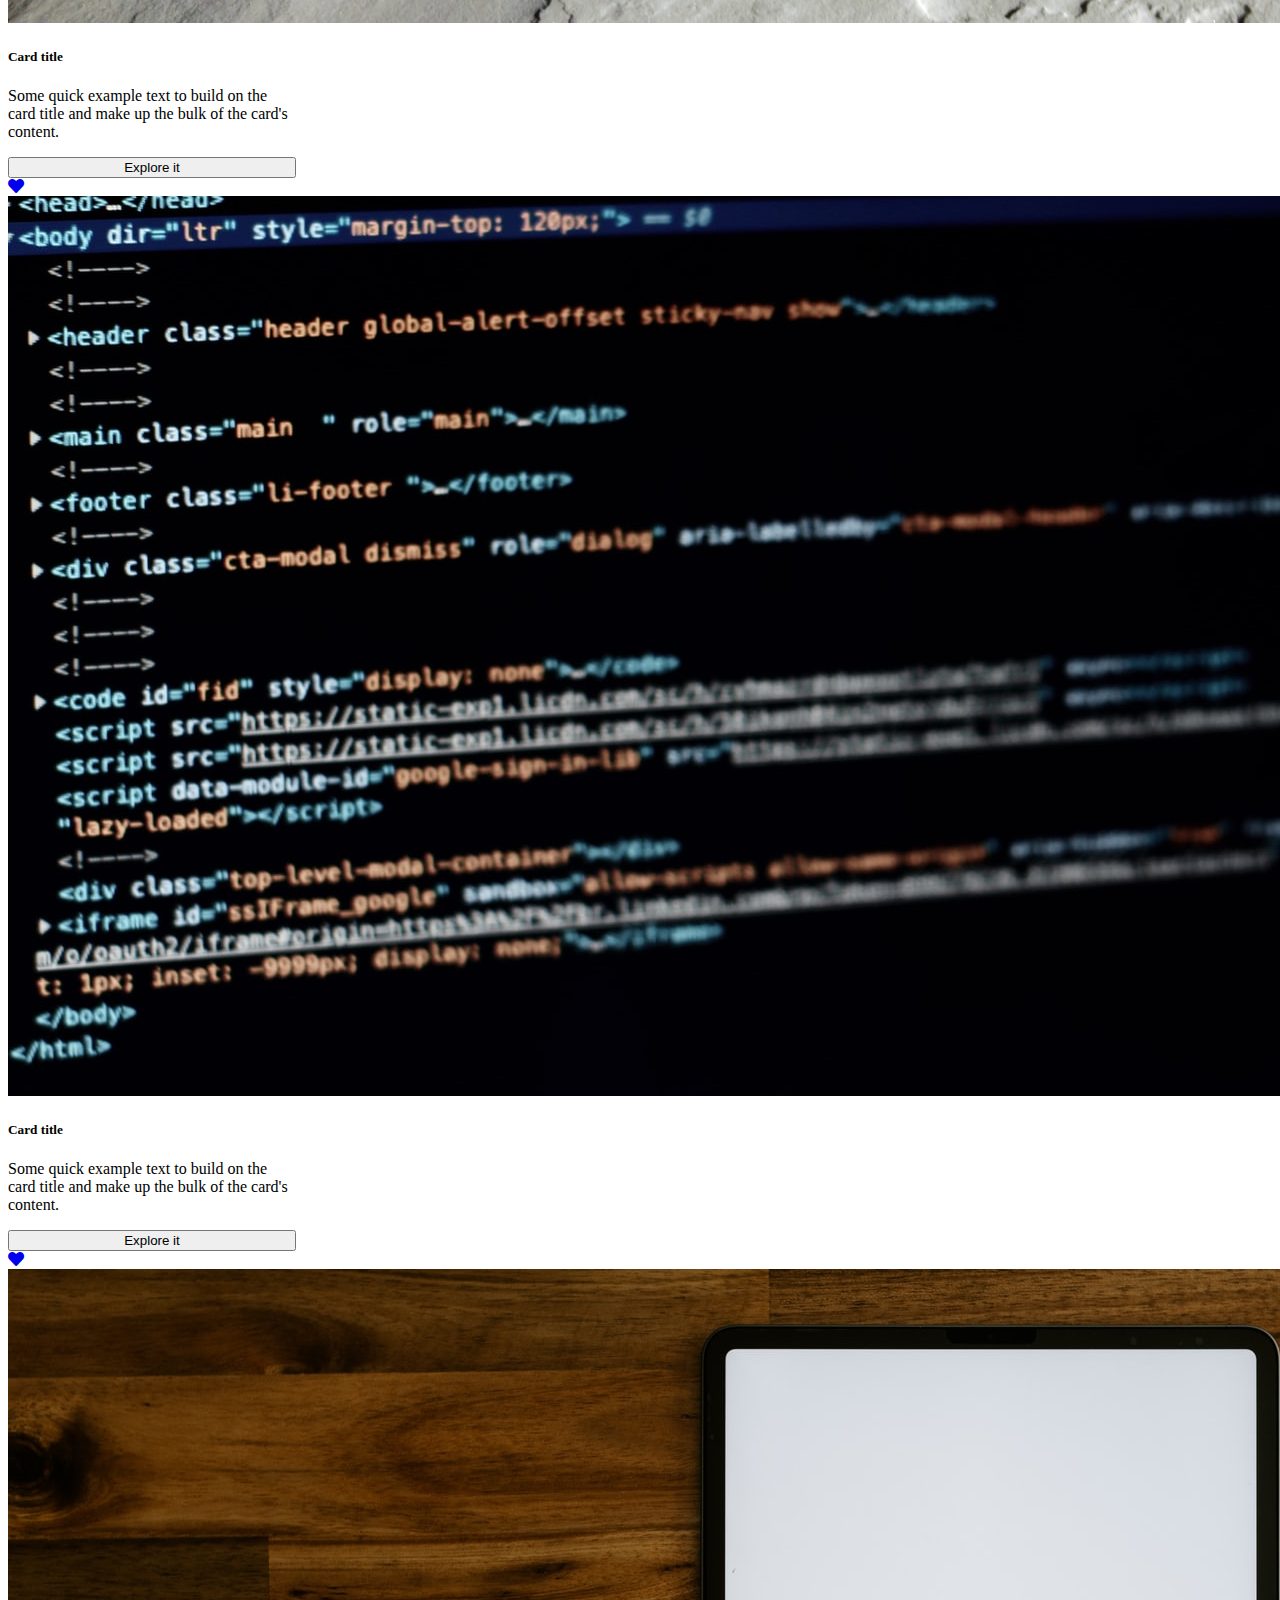
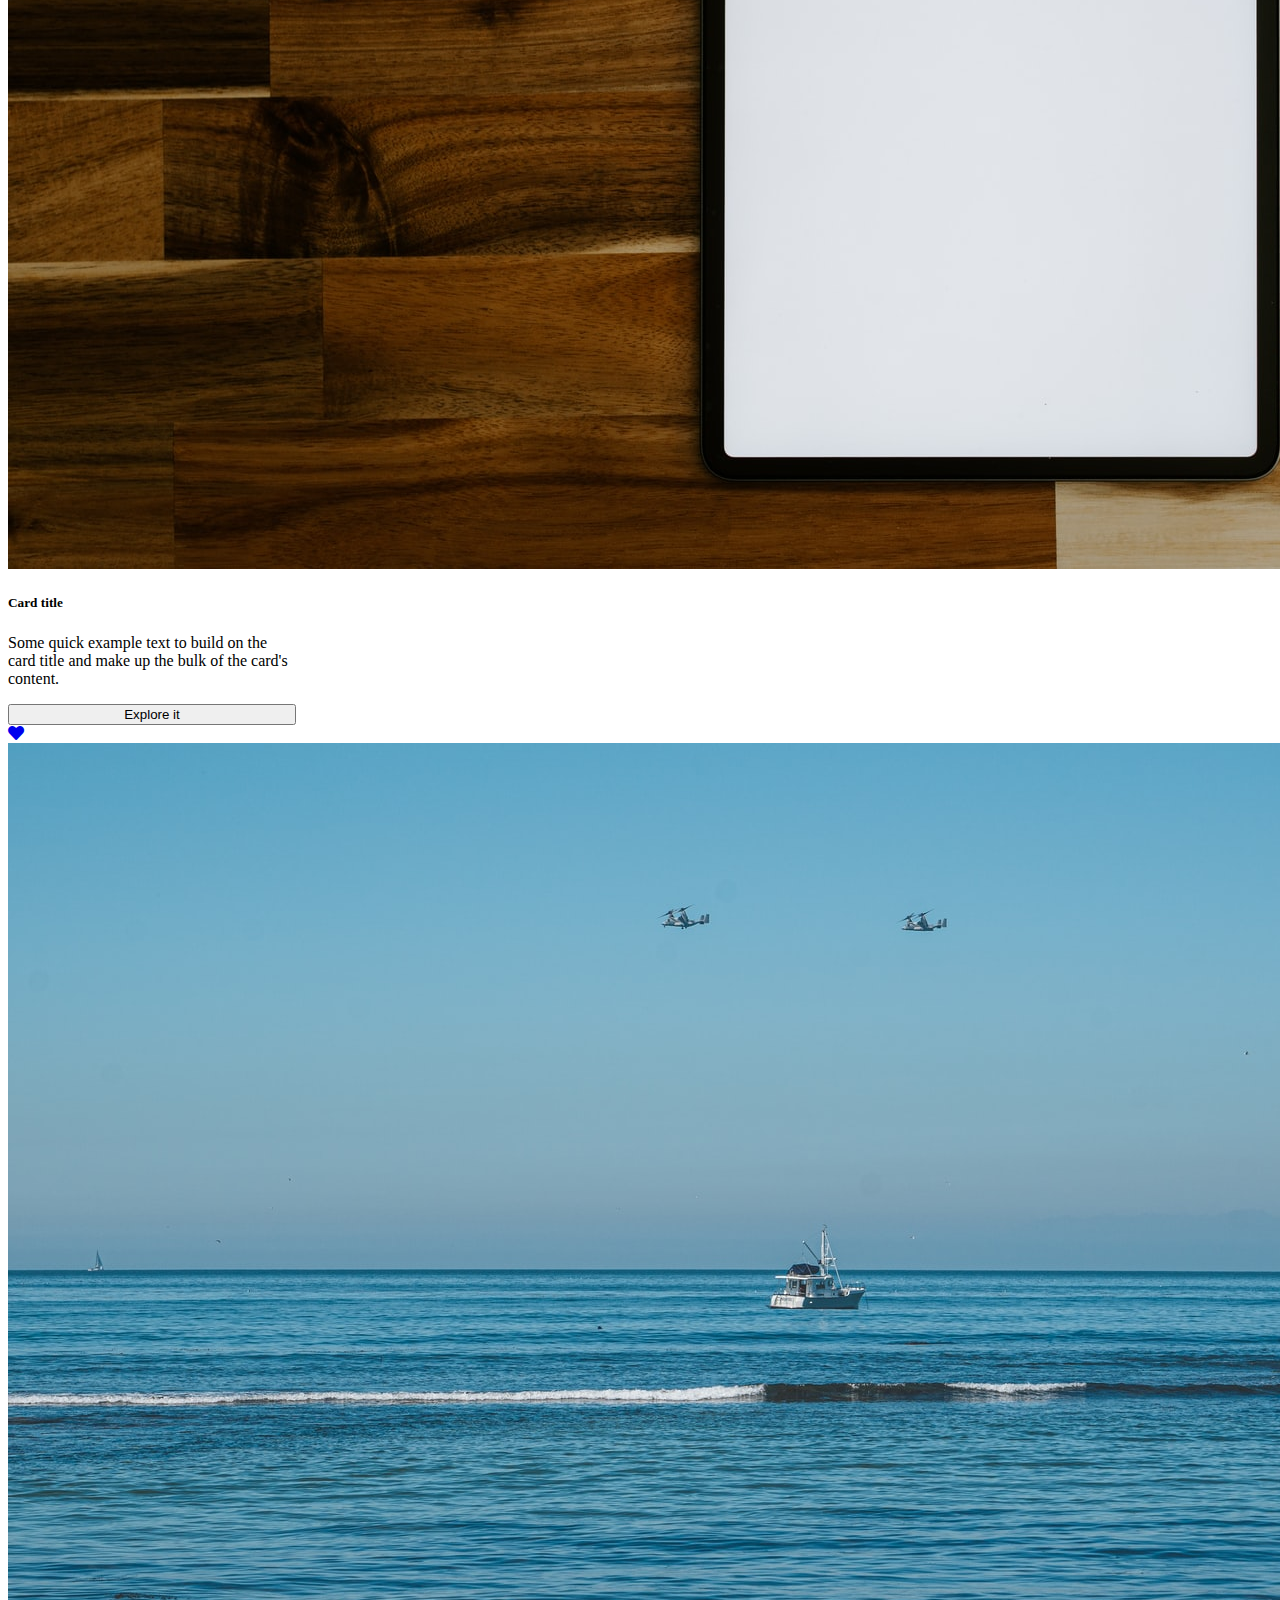
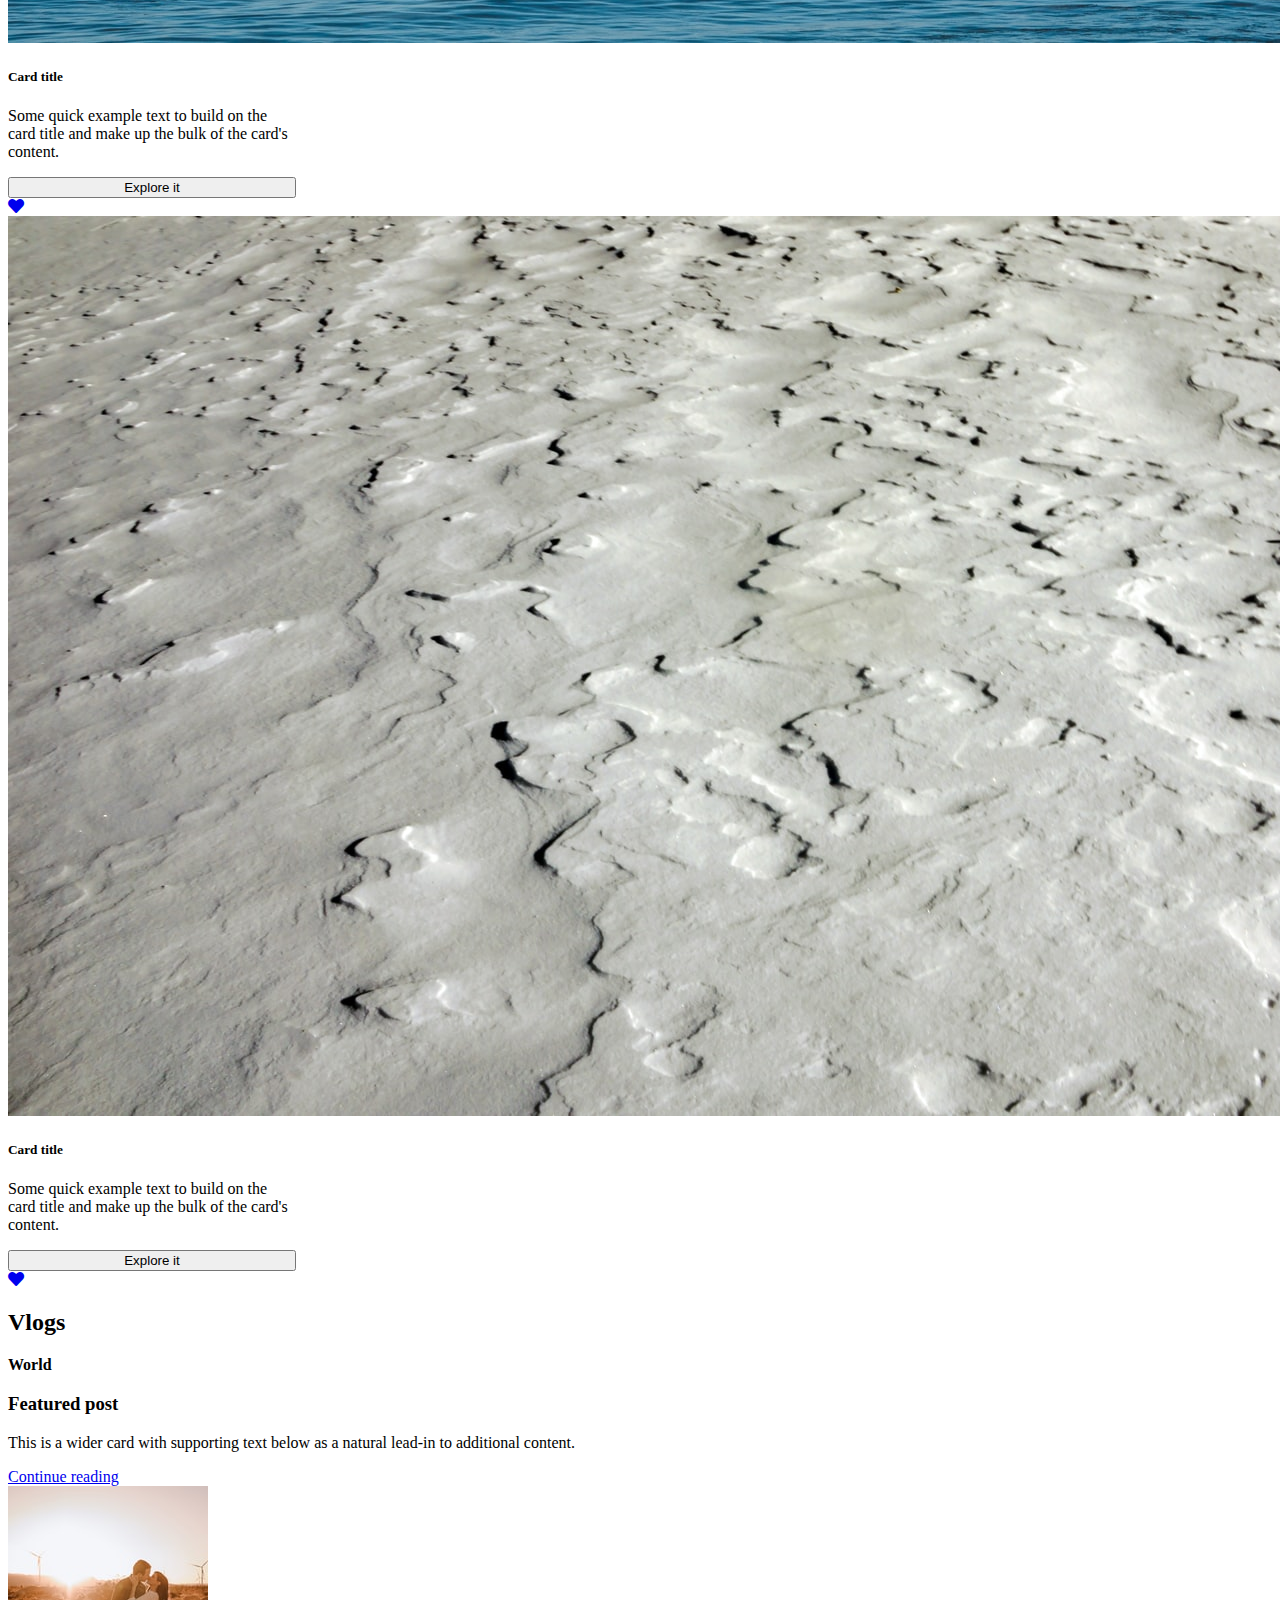
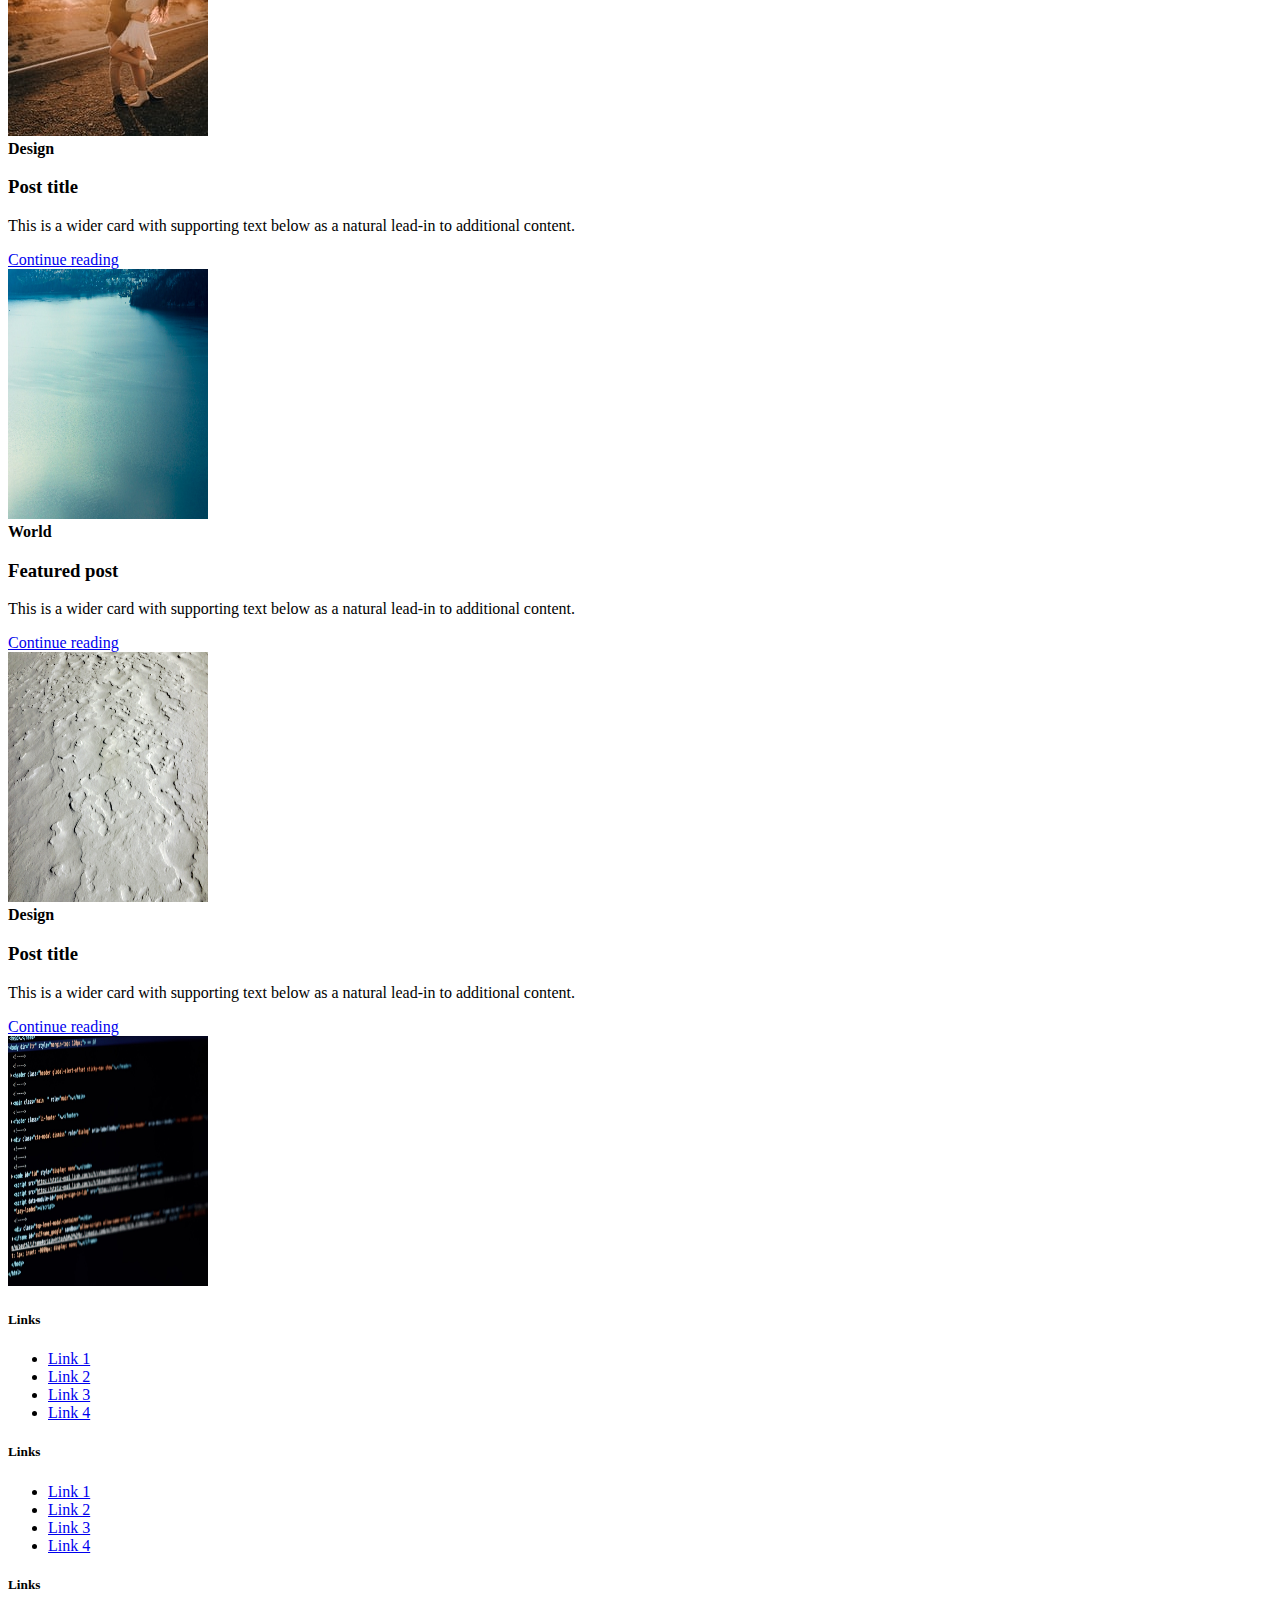
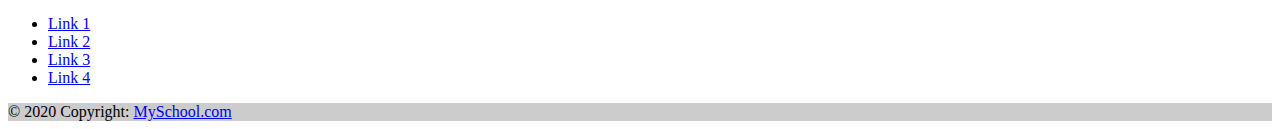
==== commit 51ab491f: "added the course page and added footer in index.html" ====
--- a/index.html
+++ b/index.html
@@ -329,37 +329,44 @@
     <!-- signup end -->
 
     <!-- crousel start -->
-    <div id="carouselExampleIndicators" class="carousel slide carousel-fade" data-bs-ride="carousel">
+    <div id="carouselExampleCaptions" class="carousel slide" data-bs-ride="carousel">
         <div class="carousel-indicators">
-            <button type="button" data-bs-target="#carouselExampleIndicators" data-bs-slide-to="0" class="active"
-                aria-current="true" aria-label="Slide 1"></button>
-            <button type="button" data-bs-target="#carouselExampleIndicators" data-bs-slide-to="1"
-                aria-label="Slide 2"></button>
-            <button type="button" data-bs-target="#carouselExampleIndicators" data-bs-slide-to="2"
-                aria-label="Slide 3"></button>
+          <button type="button" data-bs-target="#carouselExampleCaptions" data-bs-slide-to="0" class="active" aria-current="true" aria-label="Slide 1"></button>
+          <button type="button" data-bs-target="#carouselExampleCaptions" data-bs-slide-to="1" aria-label="Slide 2"></button>
+          <button type="button" data-bs-target="#carouselExampleCaptions" data-bs-slide-to="2" aria-label="Slide 3"></button>
         </div>
         <div class="carousel-inner">
-            <div class="carousel-item active">
-                <img src="https://source.unsplash.com/1600x400/?nature,technology" class="d-block w-100" alt="...">
-            </div>
-            <div class="carousel-item">
-                <img src="https://source.unsplash.com/1600x400/?code,technology" class="d-block w-100" alt="...">
-            </div>
-            <div class="carousel-item">
-                <img src="https://source.unsplash.com/1600x400/?nature,coding" class="d-block w-100" alt="...">
-            </div>
-        </div>
-        <button class="carousel-control-prev" type="button" data-bs-target="#carouselExampleIndicators"
-            data-bs-slide="prev">
-            <span class="carousel-control-prev-icon" aria-hidden="true"></span>
-            <span class="visually-hidden">Previous</span>
+          <div class="carousel-item active">
+            <img src="https://source.unsplash.com/1600x400/?nature,technology" class="d-block w-100" alt="...">
+            <div class="carousel-caption d-none d-md-block">
+              <h5>First slide label</h5>
+              <p>Some representative placeholder content for the first slide.</p>
+            </div>
+          </div>
+          <div class="carousel-item">
+            <img src="https://source.unsplash.com/1600x400/?code,technology" class="d-block w-100" alt="...">
+            <div class="carousel-caption d-none d-md-block">
+              <h5>Second slide label</h5>
+              <p>Some representative placeholder content for the second slide.</p>
+            </div>
+          </div>
+          <div class="carousel-item">
+            <img src="https://source.unsplash.com/1600x400/?nature,coding" class="d-block w-100" alt="...">
+            <div class="carousel-caption d-none d-md-block">
+              <h5>Third slide label</h5>
+              <p>Some representative placeholder content for the third slide.</p>
+            </div>
+          </div>
+        </div>
+        <button class="carousel-control-prev" type="button" data-bs-target="#carouselExampleCaptions"  data-bs-slide="prev">
+          <span class="carousel-control-prev-icon" aria-hidden="true"></span>
+          <span class="visually-hidden">Previous</span>
         </button>
-        <button class="carousel-control-next" type="button" data-bs-target="#carouselExampleIndicators"
-            data-bs-slide="next">
-            <span class="carousel-control-next-icon" aria-hidden="true"></span>
-            <span class="visually-hidden">Next</span>
+        <button class="carousel-control-next" type="button" data-bs-target="#carouselExampleCaptions"  data-bs-slide="next">
+          <span class="carousel-control-next-icon" aria-hidden="true"></span>
+          <span class="visually-hidden">Next</span>
         </button>
-    </div>
+      </div>
     <!-- crousel end -->
     <!-- courses start -->
     <div class="container my-4">
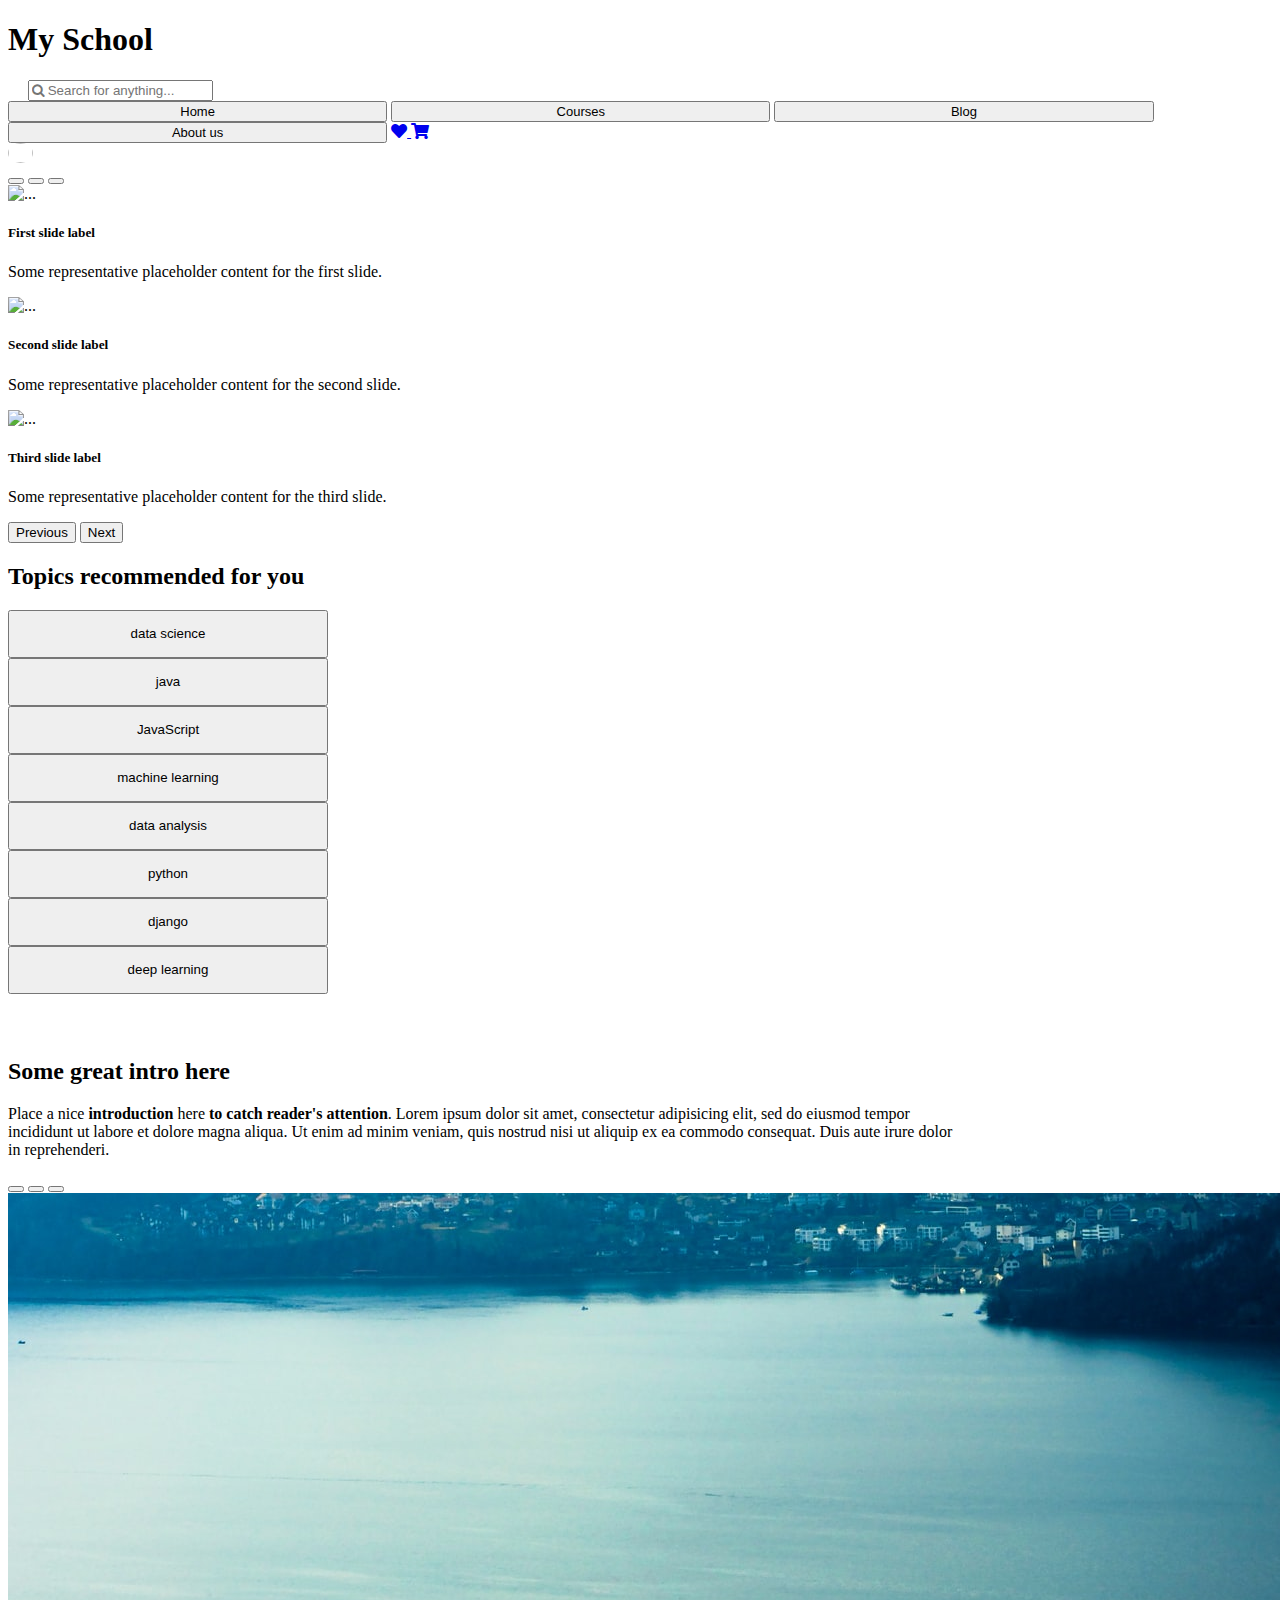
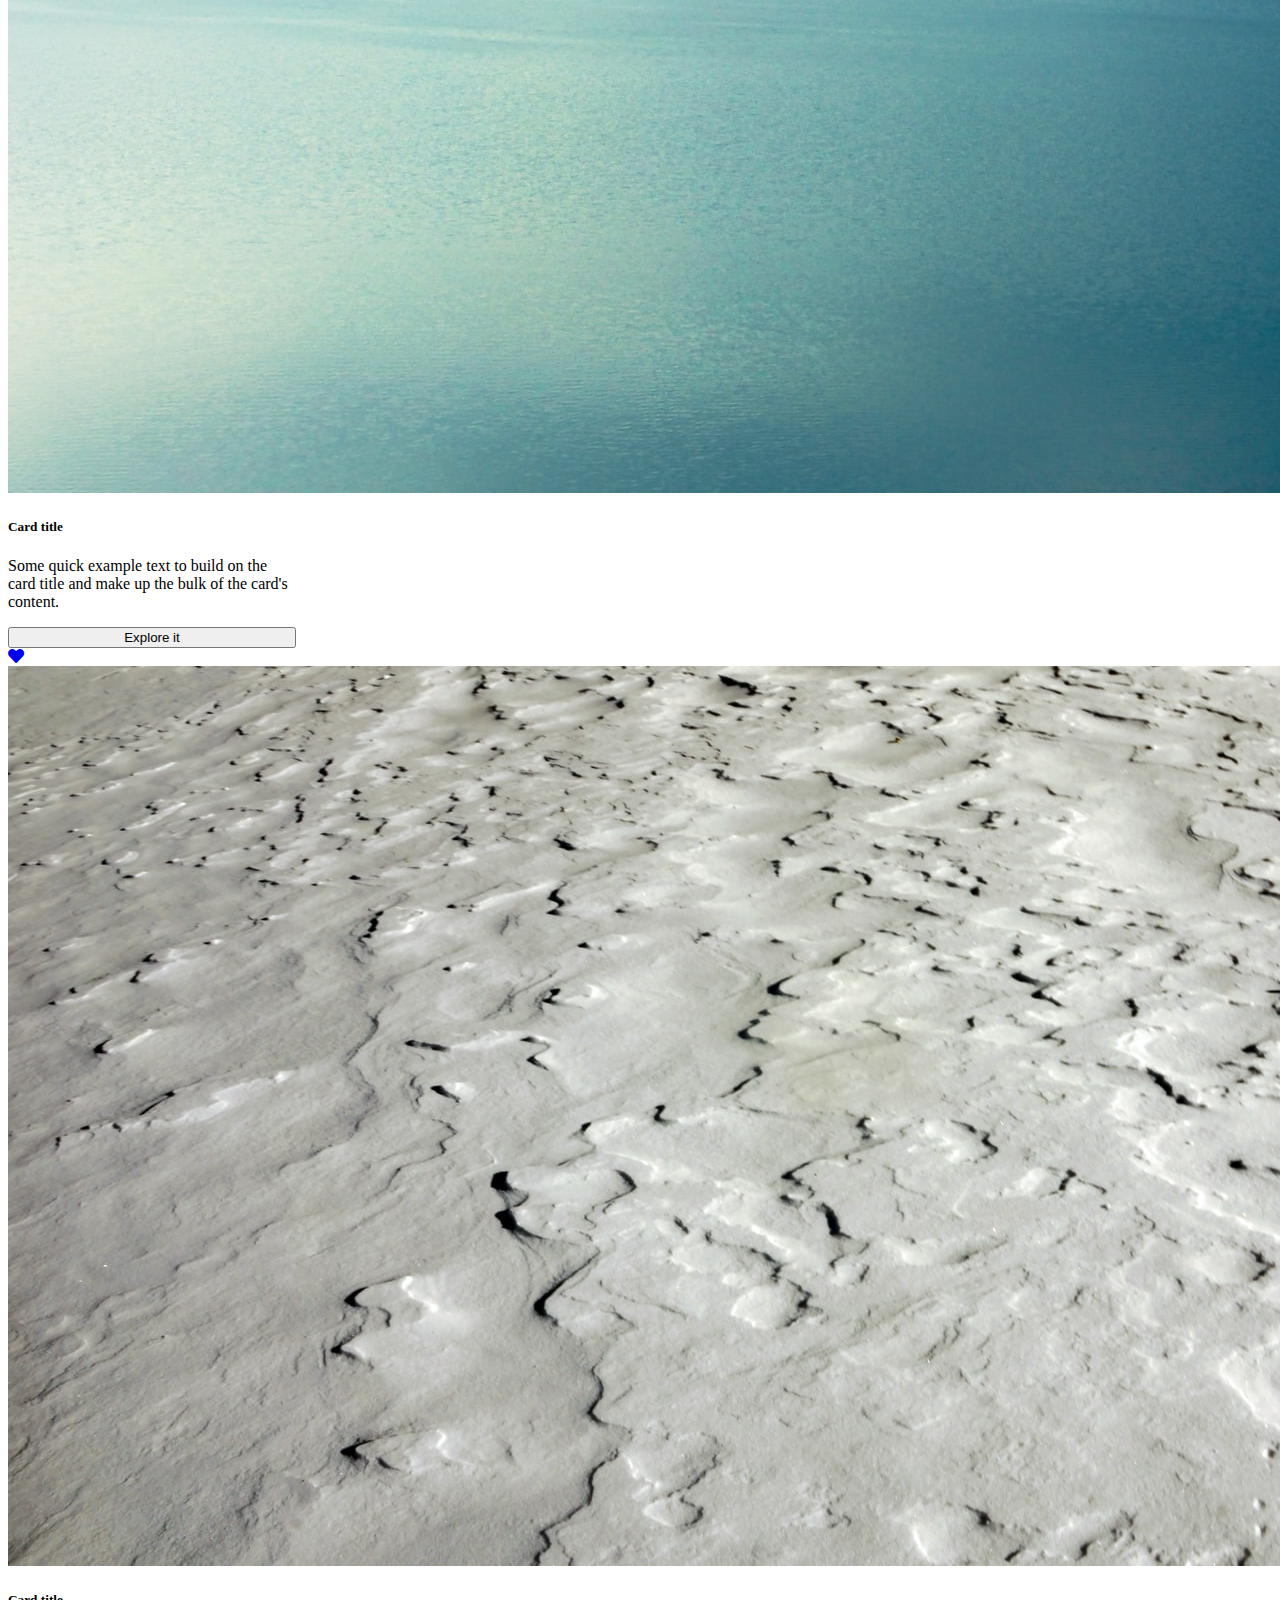
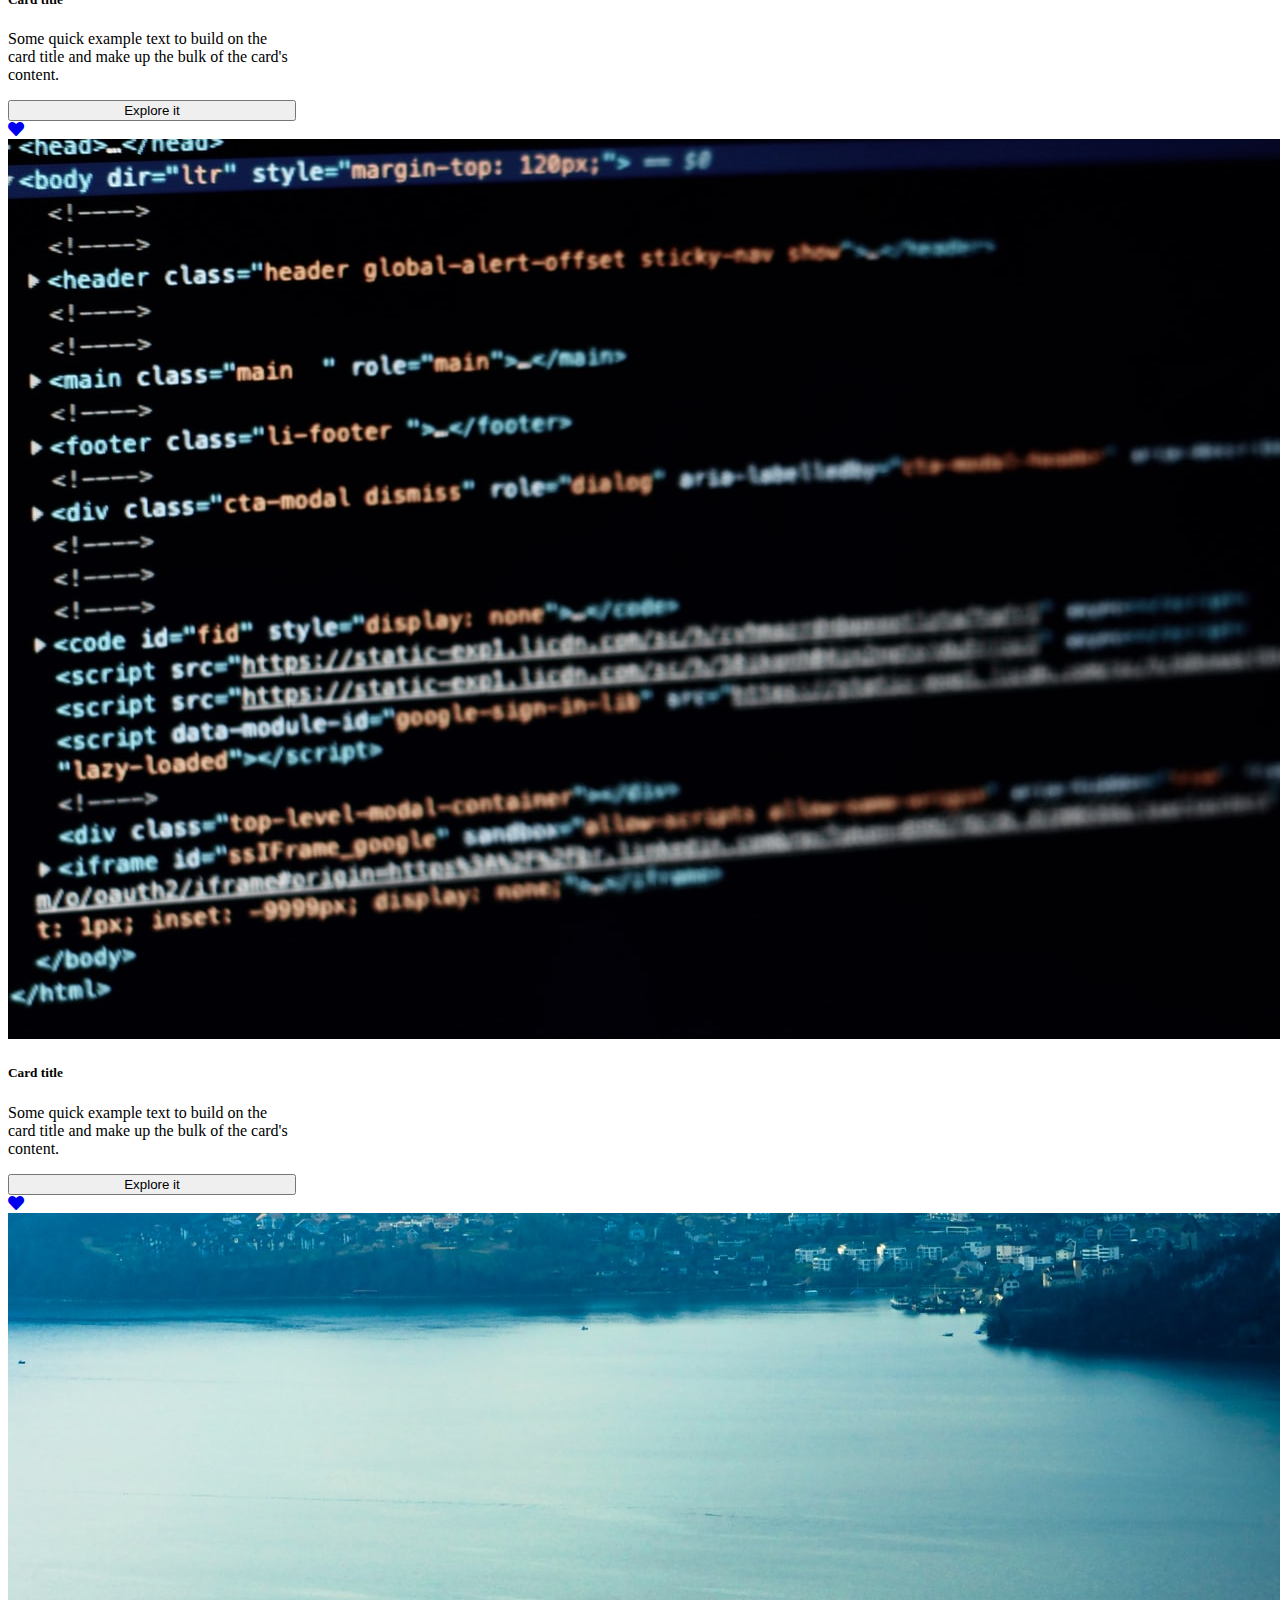
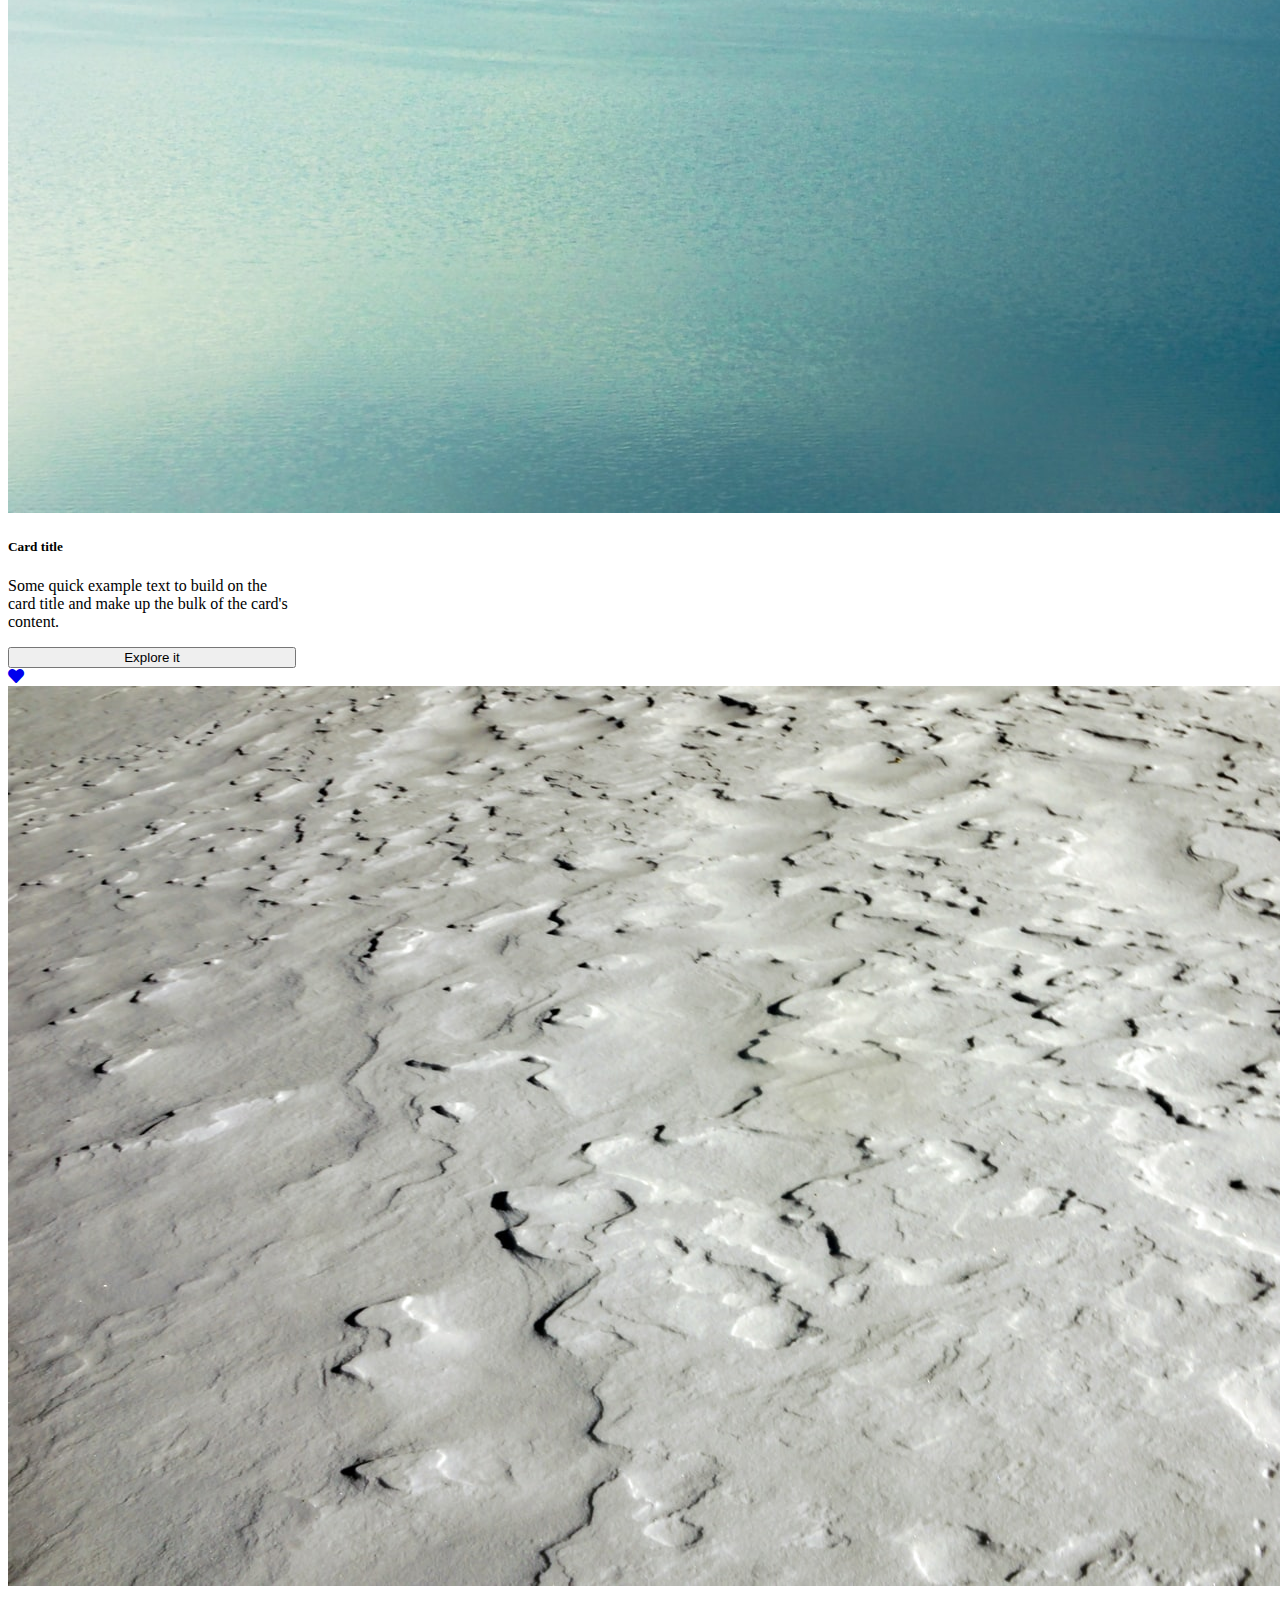
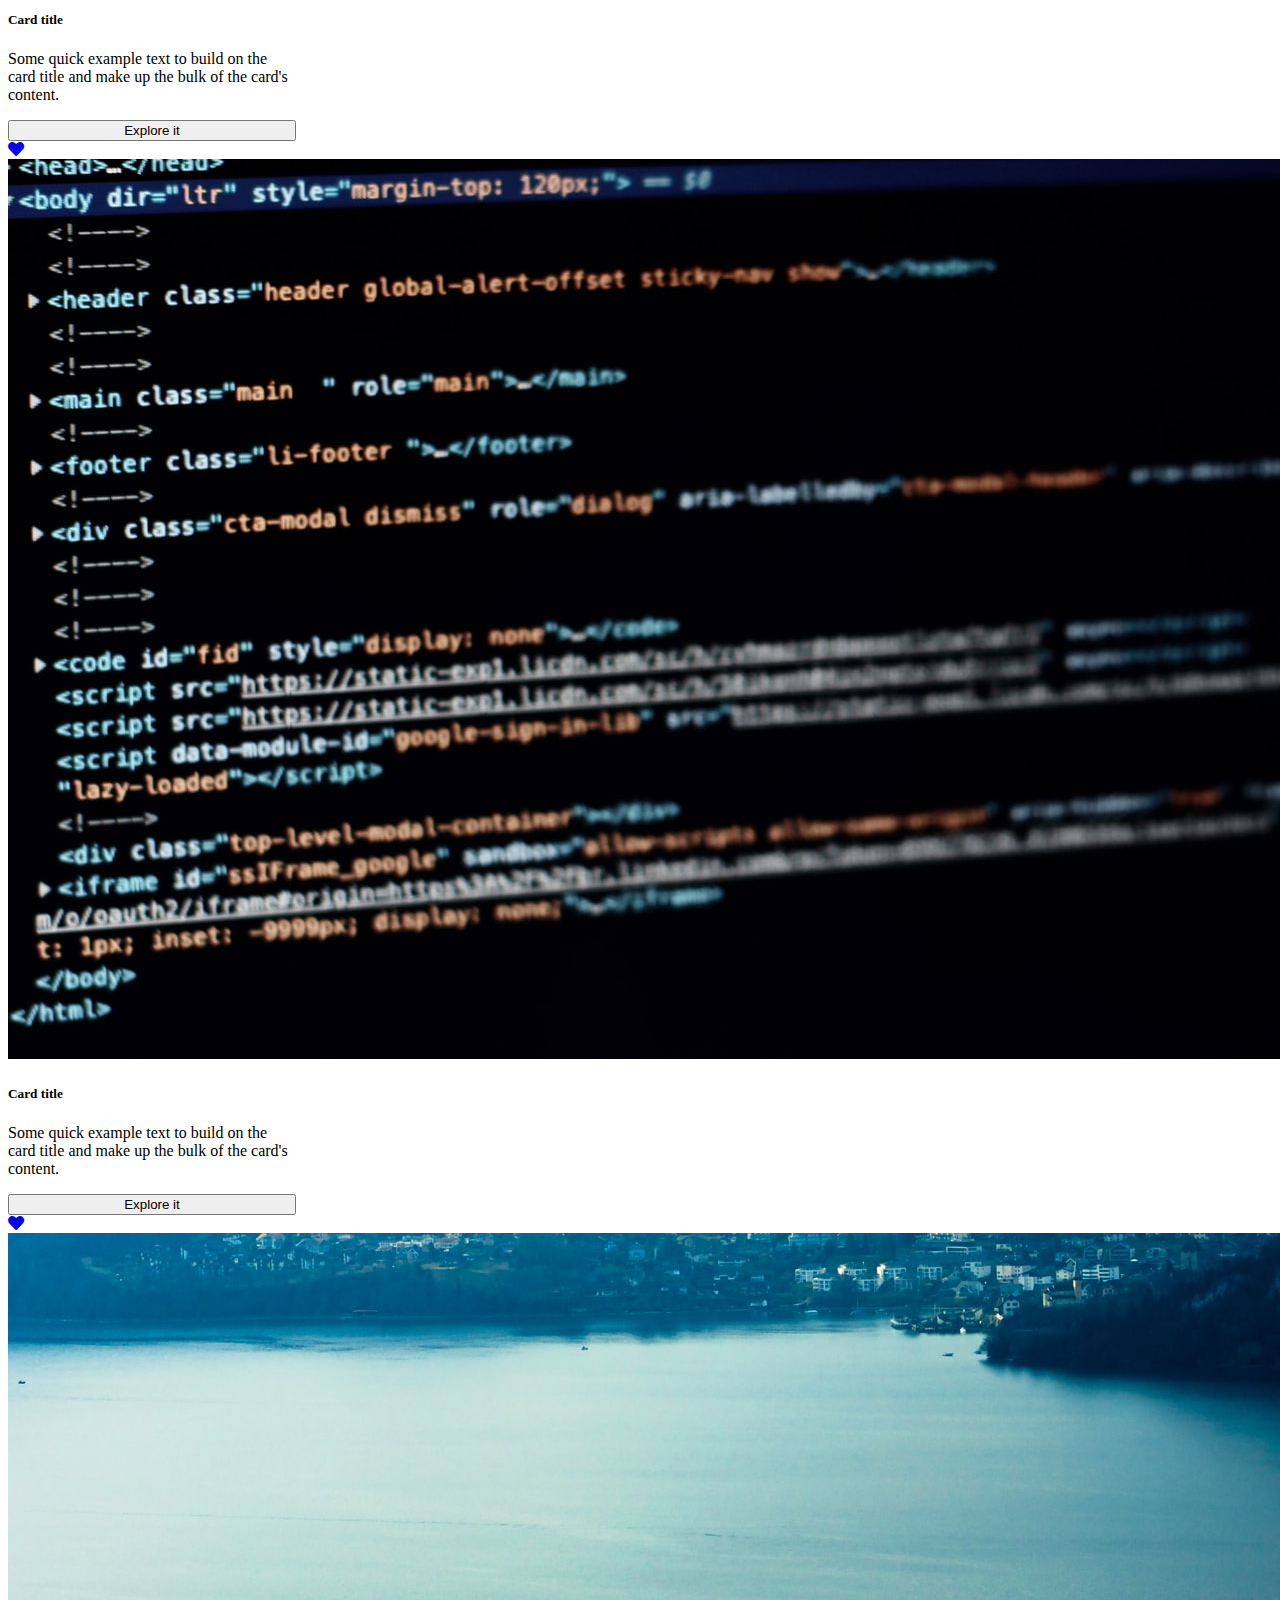
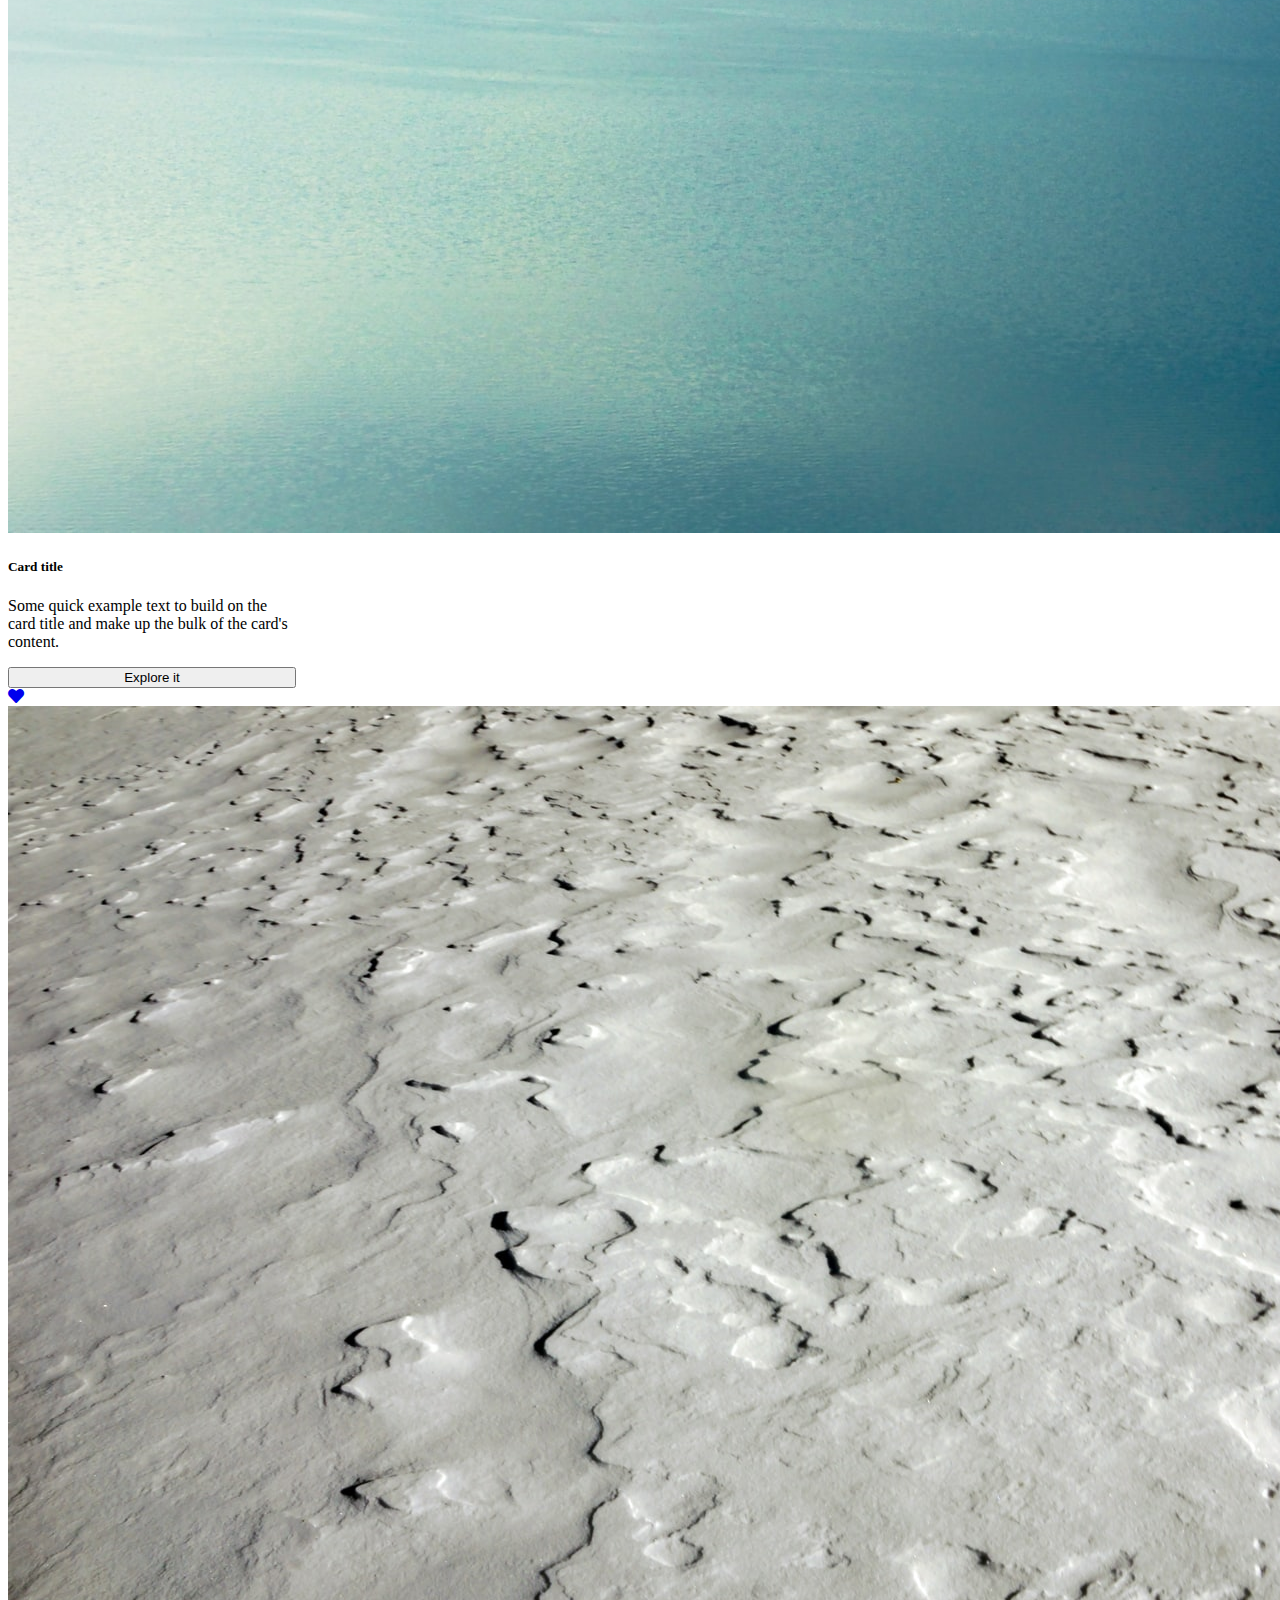
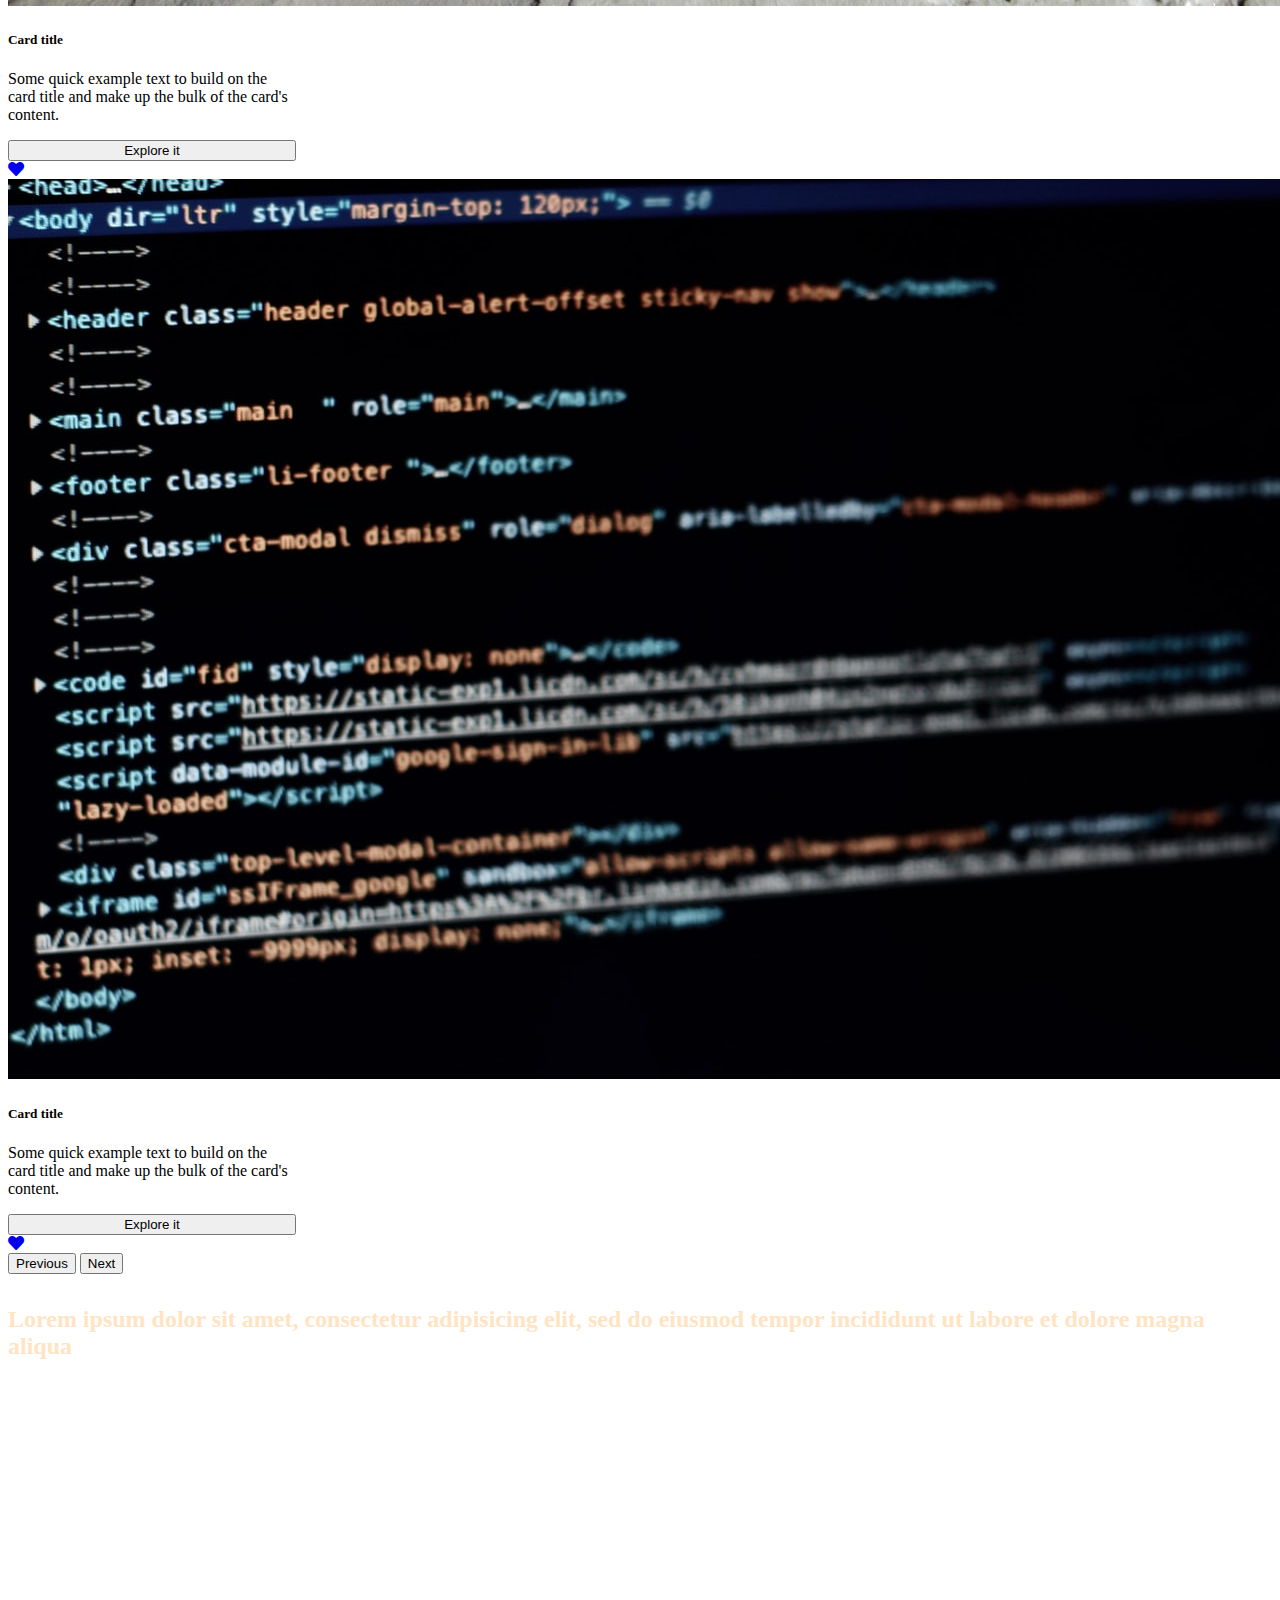
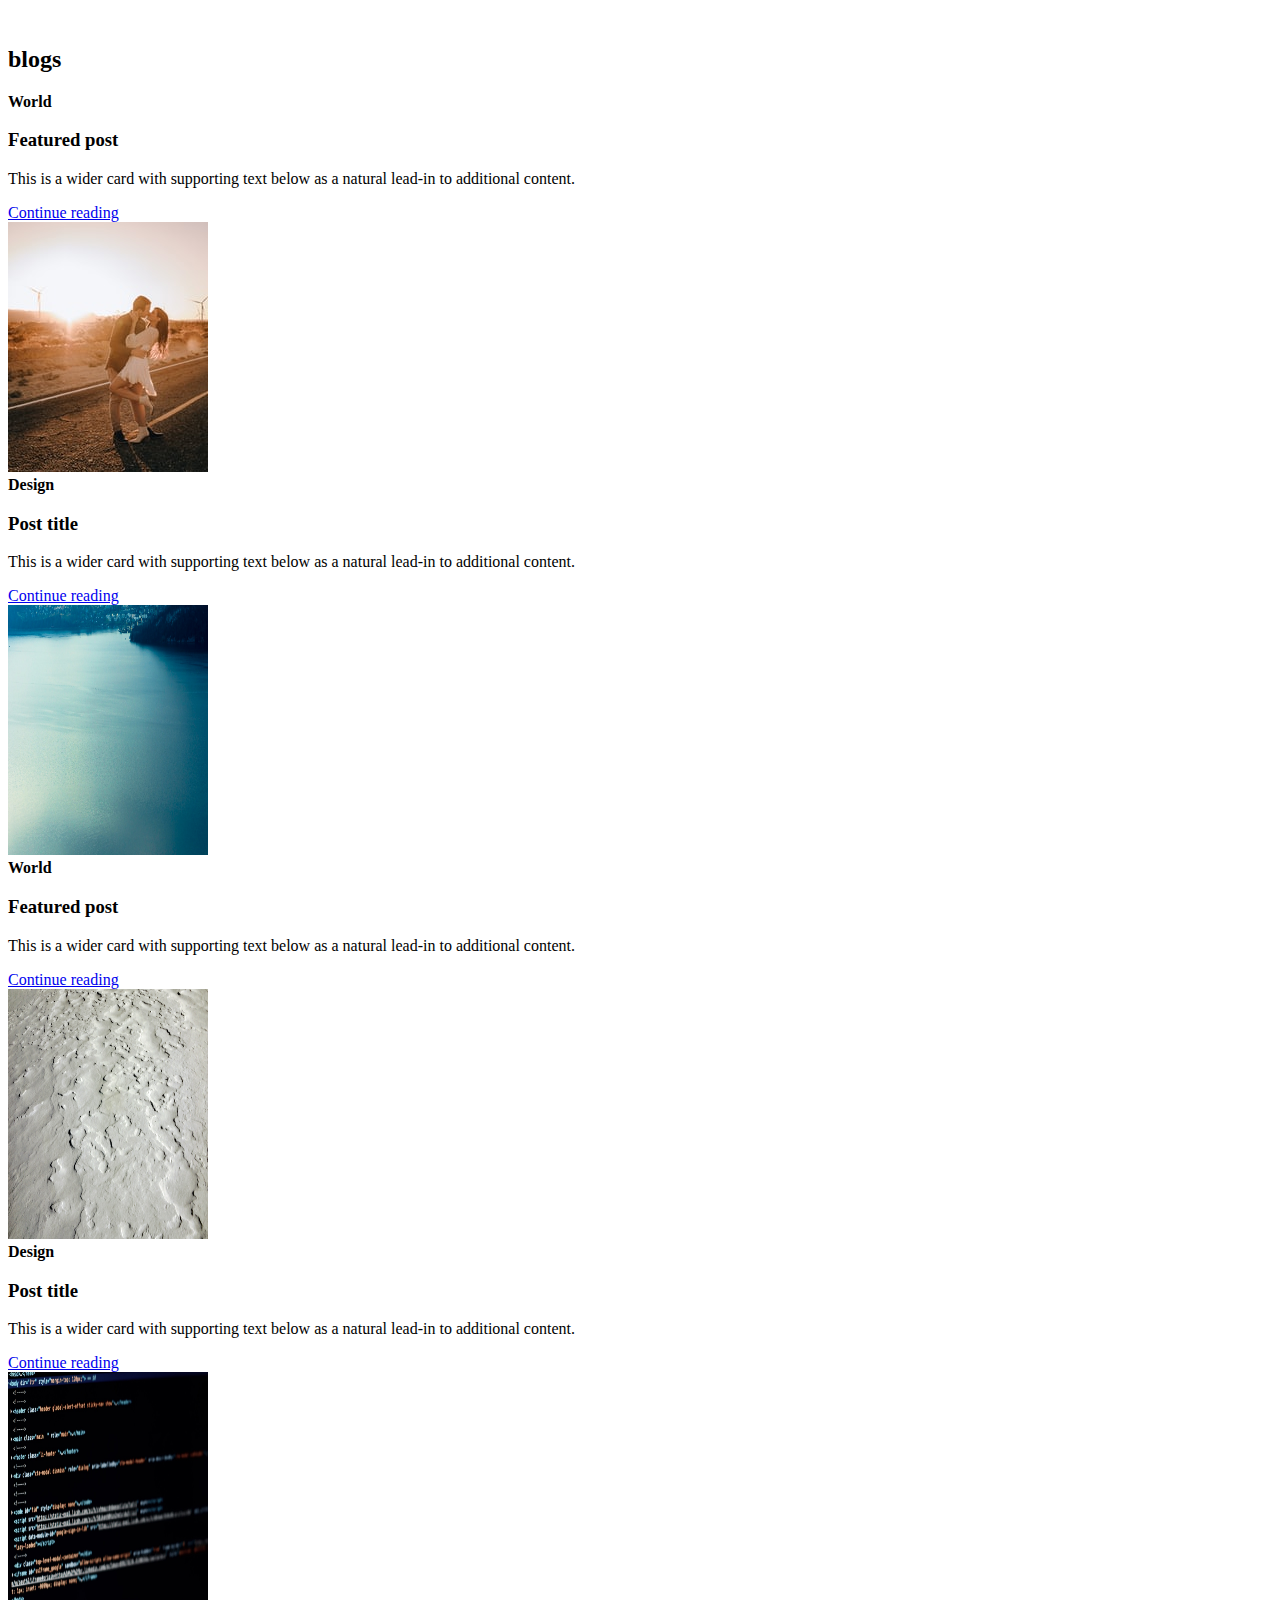
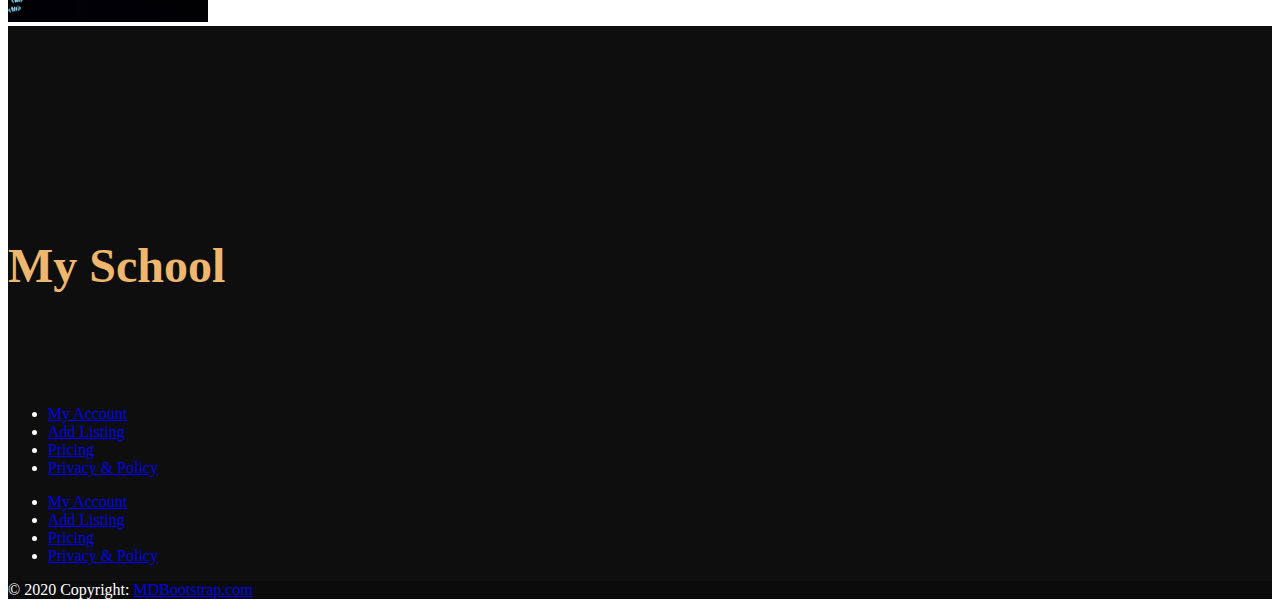
==== commit 8e4d8c07: "modified page" ====
--- a/index.html
+++ b/index.html
@@ -18,217 +18,35 @@
 </head>
 
 <body>
-    <!-- nav bar star  -->
+    <!-- nav bar start  -->
     <nav class="navbar navbar-expand-lg navbar-light bg-light">
         <div class="container-fluid">
             <!-- <a class="navbar-brand" href="https://www.udemy.com/">
                 <img src="Udemy.svg" alt="Udemy" />
             </a> -->
             <h1>My School</h1>
-            <!-- categories start -->
             <div class="collapse navbar-collapse" id="navbarSupportedContent">
-                <ul class="navbar-nav me-auto mb-2 mb-lg-0">
-                    <li class="nav-item dropdown">
-                        <a class="nav-link dropdown-toggle" href="#" id="navbarDropdown" role="button"
-                            data-bs-toggle="dropdown" aria-expanded="false">
-                            Categories
-                        </a>
-                        <ul class="dropdown-menu" aria-labelledby="navbarDropdown">
-                            <li>
-                                <div class="btn-group dropend">
-                                    <!-- <button class="nav-link dropdown-toggle mx-2 btn-light" href="#" id="navbarDropdown" data-bs-toggle="dropdown">
-                        Dropright
-                      </button> -->
-                                    <a class="nav-link dropdown-toggle" href="#" id="navbarDropdown" role="button"
-                                        data-bs-toggle="dropdown" aria-expanded="false">
-                                        Development
-                                    </a>
-                                    <ul class="dropdown-menu">
-                                        <!-- Dropdown menu links -->
-                                    </ul>
-                                </div>
-                            </li>
-                            <li>
-                                <div class="btn-group dropend">
-                                    <a class="nav-link dropdown-toggle" href="#" id="navbarDropdown" role="button"
-                                        data-bs-toggle="dropdown" aria-expanded="false">
-                                        Business
-                                    </a>
-                                    <ul class="dropdown-menu">
-                                        <!-- Dropdown menu links -->
-                                    </ul>
-                                </div>
-                            </li>
-                            <li>
-                                <div class="btn-group dropend">
-                                    <a class="nav-link dropdown-toggle" href="#" id="navbarDropdown" role="button"
-                                        data-bs-toggle="dropdown" aria-expanded="false">
-                                        Finance & Accounting
-                                    </a>
-                                    <ul class="dropdown-menu">
-                                        <!-- Dropdown menu links -->
-                                    </ul>
-                                </div>
-                            </li>
-                            <li>
-                                <div class="btn-group dropend">
-                                    <a class="nav-link dropdown-toggle" href="#" id="navbarDropdown" role="button"
-                                        data-bs-toggle="dropdown" aria-expanded="false">
-                                        It & Software
-                                    </a>
-                                    <ul class="dropdown-menu">
-                                        <!-- Dropdown menu links -->
-                                    </ul>
-                                </div>
-                            </li>
-                            <li>
-                                <div class="btn-group dropend">
-                                    <a class="nav-link dropdown-toggle" href="#" id="navbarDropdown" role="button"
-                                        data-bs-toggle="dropdown" aria-expanded="false">
-                                        Office Productivity
-                                    </a>
-                                    <ul class="dropdown-menu">
-                                        <!-- Dropdown menu links -->
-                                    </ul>
-                                </div>
-                            </li>
-                            <li>
-                                <div class="btn-group dropend">
-                                    <a class="nav-link dropdown-toggle" href="#" id="navbarDropdown" role="button"
-                                        data-bs-toggle="dropdown" aria-expanded="false">
-                                        personal Development
-                                    </a>
-                                    <ul class="dropdown-menu">
-                                        <!-- Dropdown menu links -->
-                                    </ul>
-                                </div>
-                            </li>
-                            <li>
-                                <div class="btn-group dropend">
-                                    <a class="nav-link dropdown-toggle" href="#" id="navbarDropdown" role="button"
-                                        data-bs-toggle="dropdown" aria-expanded="false">
-                                        Design
-                                    </a>
-                                    <ul class="dropdown-menu">
-                                        <!-- Dropdown menu links -->
-                                    </ul>
-                                </div>
-                            </li>
-                            <li>
-                                <div class="btn-group dropend">
-                                    <a class="nav-link dropdown-toggle" href="#" id="navbarDropdown" role="button"
-                                        data-bs-toggle="dropdown" aria-expanded="false">
-                                        Marketing
-                                    </a>
-                                    <ul class="dropdown-menu">
-                                        <!-- Dropdown menu links -->
-                                    </ul>
-                                </div>
-                            </li>
-                            <li>
-                                <div class="btn-group dropend">
-                                    <a class="nav-link dropdown-toggle" href="#" id="navbarDropdown" role="button"
-                                        data-bs-toggle="dropdown" aria-expanded="false">
-                                        Life Style
-                                    </a>
-                                    <ul class="dropdown-menu">
-                                        <!-- Dropdown menu links -->
-                                    </ul>
-                                </div>
-                            </li>
-                            <li>
-                                <div class="btn-group dropend">
-                                    <a class="nav-link dropdown-toggle" href="#" id="navbarDropdown" role="button"
-                                        data-bs-toggle="dropdown" aria-expanded="false">
-                                        Photography & Video
-                                    </a>
-                                    <ul class="dropdown-menu">
-                                        <!-- Dropdown menu links -->
-                                    </ul>
-                                </div>
-                            </li>
-                            <li>
-                                <div class="btn-group dropend">
-                                    <a class="nav-link dropdown-toggle" href="#" id="navbarDropdown" role="button"
-                                        data-bs-toggle="dropdown" aria-expanded="false">
-                                        Health & Fitness
-                                    </a>
-                                    <ul class="dropdown-menu">
-                                        <!-- Dropdown menu links -->
-                                    </ul>
-                                </div>
-                            </li>
-                            <li>
-                                <div class="btn-group dropend">
-                                    <a class="nav-link dropdown-toggle" href="#" id="navbarDropdown" role="button"
-                                        data-bs-toggle="dropdown" aria-expanded="false">
-                                        Music
-                                    </a>
-                                    <ul class="dropdown-menu">
-                                        <!-- Dropdown menu links -->
-                                    </ul>
-                                </div>
-                            </li>
-                        </ul>
-                    </li>
-                    <!-- categories end -->
-                </ul>
+                
                 <!-- search bar -->
-                <div class="input-group" style="padding-right: 50px;">
+                <div class="input-group" style="padding-right: 50px; padding-left: 20px; ;">
                     <input class="form-control py-2 rounded-pill mr-1 pr-5  " type="search"
                         placeholder="&#xF002; Search for anything..." style="font-family:Arial, FontAwesome">
                 </div>
                 <!-- end search bar -->
                 <!-- Button trigger modal -->
-                <button type="button" class="btn btn-light btn-outline-success" id="business" data-bs-toggle="modal"
-                    data-bs-target="#businessModal">
-                    Udemy for Business
-                </button>
-
-                <!-- Modal -->
-                <div class="modal fade" id="businessModal" tabindex="-1" aria-labelledby="businessModalLabel"
-                    aria-hidden="true">
-                    <div class="modal-dialog">
-                        <div class="modal-content">
-                            <div class="modal-header">
-                                <h5 class="modal-title" id="exampleModalLabel">Udemy for Business</h5>
-                                <button type="button" class="btn-close" data-bs-dismiss="modal"
-                                    aria-label="Close"></button>
-                            </div>
-                            <div class="modal-body" id="modalBody">
-                                <h1>Get your team access to over 5,500 top Udemy courses, anytime, anywhere.</h1>
-                            </div>
-                            <div class="modal-footer">
-                                <button type="button" id="tryudemy" class="btn btn-primary">Try Udemy for
-                                    business</button>
-                            </div>
-                        </div>
-                    </div>
-                </div>
-                <!-- end -->
-                <!-- modal -->
-                <button type="button" class="btn btn-light btn-outline-success mx-2" id="teach" data-bs-toggle="modal"
-                    data-bs-target="#TeachModal">
-                    Teach on Udemy
-                </button>
-                <div class="modal fade" id="TeachModal" tabindex="-1" aria-labelledby="TeachModalLabel"
-                    aria-hidden="true">
-                    <div class="modal-dialog">
-                        <div class="modal-content">
-                            <div class="modal-header">
-                                <h5 class="modal-title" id="exampleModalLabel">Teach on Udemy</h5>
-                                <button type="button" class="btn-close" data-bs-dismiss="modal"
-                                    aria-label="Close"></button>
-                            </div>
-                            <div class="modal-body" id="modalbody">
-                                <h1>Turn what you know into an opportunity and reach millions around the world.</h1>
-                            </div>
-                            <div class="modal-footer">
-                                <button type="button" id="learnmore" class="btn btn-primary">Learn more</button>
-                            </div>
-                        </div>
-                    </div>
-                </div>
+                <button type="button" class="btn btn-light btn-outline-success" id="business" >
+                    Home
+                </button>
+                <button type="button" class="btn btn-light btn-outline-success mx-2" id="teach" >
+                    Courses
+                </button>
+                <button type="button" class="btn btn-light btn-outline-success mx-2" id="teach" >
+                    Blog
+                </button>
+                <button type="button" class="btn btn-light btn-outline-success mx-2" id="teach" >
+                    About us
+                </button>
+                
                 <!-- end -->
                 <!-- <i class="fas fa-heart"></i> -->
                 <a class="btn btn-light" href="#">
@@ -329,148 +147,319 @@
     <!-- signup end -->
 
     <!-- crousel start -->
-    <div id="carouselExampleCaptions" class="carousel slide" data-bs-ride="carousel">
+    <div id="carouselExampleCaptions" class="carousel slide " data-bs-ride="carousel">
         <div class="carousel-indicators">
-          <button type="button" data-bs-target="#carouselExampleCaptions" data-bs-slide-to="0" class="active" aria-current="true" aria-label="Slide 1"></button>
-          <button type="button" data-bs-target="#carouselExampleCaptions" data-bs-slide-to="1" aria-label="Slide 2"></button>
-          <button type="button" data-bs-target="#carouselExampleCaptions" data-bs-slide-to="2" aria-label="Slide 3"></button>
+            <button type="button" data-bs-target="#carouselExampleCaptions" data-bs-slide-to="0" class="active"
+                aria-current="true" aria-label="Slide 1"></button>
+            <button type="button" data-bs-target="#carouselExampleCaptions" data-bs-slide-to="1"
+                aria-label="Slide 2"></button>
+            <button type="button" data-bs-target="#carouselExampleCaptions" data-bs-slide-to="2"
+                aria-label="Slide 3"></button>
         </div>
         <div class="carousel-inner">
-          <div class="carousel-item active">
-            <img src="https://source.unsplash.com/1600x400/?nature,technology" class="d-block w-100" alt="...">
-            <div class="carousel-caption d-none d-md-block">
-              <h5>First slide label</h5>
-              <p>Some representative placeholder content for the first slide.</p>
-            </div>
-          </div>
-          <div class="carousel-item">
-            <img src="https://source.unsplash.com/1600x400/?code,technology" class="d-block w-100" alt="...">
-            <div class="carousel-caption d-none d-md-block">
-              <h5>Second slide label</h5>
-              <p>Some representative placeholder content for the second slide.</p>
-            </div>
-          </div>
-          <div class="carousel-item">
-            <img src="https://source.unsplash.com/1600x400/?nature,coding" class="d-block w-100" alt="...">
-            <div class="carousel-caption d-none d-md-block">
-              <h5>Third slide label</h5>
-              <p>Some representative placeholder content for the third slide.</p>
-            </div>
-          </div>
-        </div>
-        <button class="carousel-control-prev" type="button" data-bs-target="#carouselExampleCaptions"  data-bs-slide="prev">
-          <span class="carousel-control-prev-icon" aria-hidden="true"></span>
-          <span class="visually-hidden">Previous</span>
+            <div class="carousel-item active">
+                <img src="https://source.unsplash.com/1600x500/?nature,technology" class="d-block w-100 img-fluid"
+                    alt="...">
+                <div class="carousel-caption d-none d-md-block">
+                    <h5>First slide label</h5>
+                    <p>Some representative placeholder content for the first slide.</p>
+                </div>
+            </div>
+            <div class="carousel-item">
+                <img src="https://source.unsplash.com/1600x500/?code,technology" class="d-block w-100 img-fluid"
+                    alt="...">
+                <div class="carousel-caption d-none d-md-block">
+                    <h5>Second slide label</h5>
+                    <p>Some representative placeholder content for the second slide.</p>
+                </div>
+            </div>
+            <div class="carousel-item">
+                <img src="https://source.unsplash.com/1600x500/?nature,coding" class="d-block w-100 img-fluid"
+                    alt="...">
+                <div class="carousel-caption d-none d-md-block">
+                    <h5>Third slide label</h5>
+                    <p>Some representative placeholder content for the third slide.</p>
+                </div>
+            </div>
+        </div>
+        <button class="carousel-control-prev" type="button" data-bs-target="#carouselExampleCaptions"
+            data-bs-slide="prev">
+            <span class="carousel-control-prev-icon" aria-hidden="true"></span>
+            <span class="visually-hidden">Previous</span>
         </button>
-        <button class="carousel-control-next" type="button" data-bs-target="#carouselExampleCaptions"  data-bs-slide="next">
-          <span class="carousel-control-next-icon" aria-hidden="true"></span>
-          <span class="visually-hidden">Next</span>
+        <button class="carousel-control-next" type="button" data-bs-target="#carouselExampleCaptions"
+            data-bs-slide="next">
+            <span class="carousel-control-next-icon" aria-hidden="true"></span>
+            <span class="visually-hidden">Next</span>
         </button>
-      </div>
+    </div>
     <!-- crousel end -->
+    <!-- button group start -->
+    <div class="container my-4">
+        <h2>Topics recommended for you</h2>
+        <div class="row my-4">
+            <div class="col-sm-3 ">
+                <button class="btnn btn-outline-success">
+                    data science
+                </button>
+            </div>
+            <div class="col-sm-3">
+                <button class="btnn btn-outline-success">
+                    java
+                </button>
+            </div>
+            <div class="col-sm-3">
+                <button class="btnn btn-outline-success">
+                    JavaScript
+                </button>
+            </div>
+            <div class="col-sm-3">
+                <button class="btnn btn-outline-success">
+                    machine learning
+                </button>
+            </div>
+        </div>
+        <div class="row my-2">
+            <div class="col-sm-3">
+                <button class="btnn btn-outline-success">
+                    data analysis
+                </button>
+            </div>
+            <div class="col-sm-3">
+                <button class="btnn btn-outline-success">
+                    python
+                </button>
+            </div>
+            <div class="col-sm-3">
+                <button class="btnn btn-outline-success">
+                    django
+                </button>
+            </div>
+            <div class="col-sm-3">
+                <button class="btnn btn-outline-success">
+                    deep learning
+                </button>
+            </div>
+        </div>
+
+    </div>
+    <!-- button group end -->
+    <div class="container" id="btngrp">
+        <div class="row">
+            <div class="col-lg-8">
+                <h2 class="h3">Some great intro here</h2>
+                <p class="text-big">Place a nice <strong>introduction</strong> here <strong>to catch reader's
+                        attention</strong>. Lorem ipsum dolor sit amet, consectetur adipisicing elit, sed do eiusmod
+                    tempor incididunt ut labore et dolore magna aliqua. Ut enim ad minim veniam, quis nostrud nisi ut
+                    aliquip ex ea commodo consequat. Duis aute irure dolor in reprehenderi.</p>
+            </div>
+        </div>
+    </div>
+
     <!-- courses start -->
-    <div class="container my-4">
-        <h1>Courses Available</h1>
-        <div class="row my-2">
-            <div class="col-sm-4">
-                <div class="card" style="width: 18rem;">
-                    <img src="2.jpg" class="card-img-top" alt="...">
-                    <div class="card-body">
-                        <h5 class="card-title">Card title</h5>
-                        <p class="card-text">Some quick example text to build on the card title and make up the bulk of
-                            the card's content.</p>
-                    </div>
-                    <button type="button" class="btn btn-light btn-outline-success" id="courses">
-                        Explore it
-                </button>
-                <a class="btn btn-light" href="#">
-                    <i class="fas fa-heart"></i> </a>
-                </div>
-            </div>
-            <div class="col-sm-4">
-                <div class="card" style="width: 18rem;">
-                    <img src="3.jpg" class="card-img-top" alt="...">
-                    <div class="card-body">
-                        <h5 class="card-title">Card title</h5>
-                        <p class="card-text">Some quick example text to build on the card title and make up the bulk of
-                            the card's content.</p>
-                    </div>
-                    <button type="button" class="btn btn-light btn-outline-success ml-4" id="courses">
-                        Explore it
-                    </button>
-                    <a class="btn btn-light" href="#">
-                        <i class="fas fa-heart"></i> </a>
-                </div>
-            </div>
-            <div class="col-sm-4">
-                <div class="card" style="width: 18rem;">
-                    <img src="4.jpg" class="card-img-top" alt="...">
-                    <div class="card-body">
-                        <h5 class="card-title">Card title</h5>
-                        <p class="card-text">Some quick example text to build on the card title and make up the bulk of
-                            the card's content.</p>
-                    </div>
-                    <button type="button" class="btn btn-light btn-outline-success" id="courses">
-                        Explore it
-                    </button>
-                    <a class="btn btn-light" href="#">
-                        <i class="fas fa-heart"></i> </a>
-                </div>
-            </div>
-        </div>
-        <div class="row my-2">
-            <div class="col-sm-4">
-                <div class="card" style="width: 18rem;">
-                    <img src="5.jpg" class="card-img-top" alt="...">
-                    <div class="card-body">
-                        <h5 class="card-title">Card title</h5>
-                        <p class="card-text">Some quick example text to build on the card title and make up the bulk of
-                            the card's content.</p>
-                    </div>
-                    <button type="button" class="btn btn-light btn-outline-success" id="courses">
-                        Explore it
-                    </button>
-                    <a class="btn btn-light" href="#">
-                        <i class="fas fa-heart"></i> </a>
-                </div>
-            </div>
-            <div class="col-sm-4">
-                <div class="card" style="width: 18rem;">
-                    <img src="6.jpg" class="card-img-top" alt="...">
-                    <div class="card-body">
-                        <h5 class="card-title">Card title</h5>
-                        <p class="card-text">Some quick example text to build on the card title and make up the bulk of
-                            the card's content.</p>
-                    </div>
-                    <button type="button" class="btn btn-light btn-outline-success" id="courses">
-                        Explore it
-                    </button>
-                    <a class="btn btn-light" href="#">
-                        <i class="fas fa-heart"></i> </a>
-                </div>
-            </div>
-            <div class="col-sm-4">
-                <div class="card" style="width: 18rem;">
-                    <img src="3.jpg" class="card-img-top" alt="...">
-                    <div class="card-body">
-                        <h5 class="card-title">Card title</h5>
-                        <p class="card-text">Some quick example text to build on the card title and make up the bulk of
-                            the card's content.</p>
-                    </div>
-                    
-                    <button type="button" class="btn btn-light btn-outline-success" id="courses">
-                        Explore it
-                    </button>
-                    <a class="btn btn-light" href="#">
-                        <i class="fas fa-heart"></i> </a>
-                </div>
-            </div>
-        </div>       
+    <div id="carouselExampleIndicators" class="carousel slide" data-bs-ride="carousel" data-bs-interval="false">
+        <div class="carousel-indicators">
+            <button type="button" data-bs-target="#carouselExampleIndicators" data-bs-slide-to="0" class="active"
+                aria-current="true" aria-label="Slide 1"></button>
+            <button type="button" data-bs-target="#carouselExampleIndicators" data-bs-slide-to="1"
+                aria-label="Slide 2"></button>
+            <button type="button" data-bs-target="#carouselExampleIndicators" data-bs-slide-to="2"
+                aria-label="Slide 3"></button>
+        </div>
+        <div class="container">
+            <div class="carousel-inner">
+                <div class="carousel-item active p-lg-5 m-lg-5  p-sm-5 m-sm-5" data-bs-interval="false">
+
+                    <div class="row">
+                        <div class="col-md-4">
+                            <div class="card" style="width: 18rem;">
+                                <img src="2.jpg" class="card-img-top" alt="...">
+                                <div class="card-body">
+                                    <h5 class="card-title">Card title</h5>
+                                    <p class="card-text">Some quick example text to build on the card title and
+                                        make up the bulk of
+                                        the card's content.</p>
+                                </div>
+                                <button type="button" class="btn btn-light btn-outline-success" id="courses">
+                                    Explore it
+                                </button>
+                                <a class="btn btn-light" href="#">
+                                    <i class="fas fa-heart"></i> </a>
+                            </div>
+                        </div>
+                        <div class="col-sm-4">
+                            <div class="card" style="width: 18rem;">
+                                <img src="3.jpg" class="card-img-top" alt="...">
+                                <div class="card-body">
+                                    <h5 class="card-title">Card title</h5>
+                                    <p class="card-text">Some quick example text to build on the card title and
+                                        make up the bulk of
+                                        the card's content.</p>
+                                </div>
+                                <button type="button" class="btn btn-light btn-outline-success ml-4" id="courses">
+                                    Explore it
+                                </button>
+                                <a class="btn btn-light" href="#">
+                                    <i class="fas fa-heart"></i> </a>
+                            </div>
+                        </div>
+                        <div class="col-sm-4">
+                            <div class="card" style="width: 18rem;">
+                                <img src="4.jpg" class="card-img-top" alt="...">
+                                <div class="card-body">
+                                    <h5 class="card-title">Card title</h5>
+                                    <p class="card-text">Some quick example text to build on the card title and
+                                        make up the bulk of
+                                        the card's content.</p>
+                                </div>
+                                <button type="button" class="btn btn-light btn-outline-success" id="courses">
+                                    Explore it
+                                </button>
+                                <a class="btn btn-light" href="#">
+                                    <i class="fas fa-heart"></i> </a>
+                            </div>
+                        </div>
+                    </div>
+
+                </div>
+
+                <div class="carousel-item p-lg-4 m-lg-5 p-sm-5 m-sm-5" data-bs-interval="false">
+                    <div class="row">
+                        <div class="col-sm-4">
+                            <div class="card" style="width: 18rem;">
+                                <img src="2.jpg" class="card-img-top" alt="...">
+                                <div class="card-body">
+                                    <h5 class="card-title">Card title</h5>
+                                    <p class="card-text">Some quick example text to build on the card title and
+                                        make up the bulk of
+                                        the card's content.</p>
+                                </div>
+                                <button type="button" class="btn btn-light btn-outline-success" id="courses">
+                                    Explore it
+                                </button>
+                                <a class="btn btn-light" href="#">
+                                    <i class="fas fa-heart"></i> </a>
+                            </div>
+                        </div>
+                        <div class="col-sm-4">
+                            <div class="card" style="width: 18rem;">
+                                <img src="3.jpg" class="card-img-top" alt="...">
+                                <div class="card-body">
+                                    <h5 class="card-title">Card title</h5>
+                                    <p class="card-text">Some quick example text to build on the card title and
+                                        make up the bulk of
+                                        the card's content.</p>
+                                </div>
+                                <button type="button" class="btn btn-light btn-outline-success ml-4" id="courses">
+                                    Explore it
+                                </button>
+                                <a class="btn btn-light" href="#">
+                                    <i class="fas fa-heart"></i> </a>
+                            </div>
+                        </div>
+                        <div class="col-sm-4">
+                            <div class="card" style="width: 18rem;">
+                                <img src="4.jpg" class="card-img-top" alt="...">
+                                <div class="card-body">
+                                    <h5 class="card-title">Card title</h5>
+                                    <p class="card-text">Some quick example text to build on the card title and
+                                        make up the bulk of
+                                        the card's content.</p>
+                                </div>
+                                <button type="button" class="btn btn-light btn-outline-success" id="courses">
+                                    Explore it
+                                </button>
+                                <a class="btn btn-light" href="#">
+                                    <i class="fas fa-heart"></i> </a>
+                            </div>
+                        </div>
+                    </div>
+
+                </div>
+                <div class="carousel-item p-lg-5 m-lg-5 p-sm-2" data-bs-interval="false">
+                    <div class="row">
+                        <div class="col-sm-4">
+                            <div class="card" style="width: 18rem;">
+                                <img src="2.jpg" class="card-img-top" alt="...">
+                                <div class="card-body">
+                                    <h5 class="card-title">Card title</h5>
+                                    <p class="card-text">Some quick example text to build on the card title and
+                                        make up the bulk of
+                                        the card's content.</p>
+                                </div>
+                                <button type="button" class="btn btn-light btn-outline-success" id="courses">
+                                    Explore it
+                                </button>
+                                <a class="btn btn-light" href="#">
+                                    <i class="fas fa-heart"></i> </a>
+                            </div>
+                        </div>
+                        <div class="col-sm-4">
+                            <div class="card" style="width: 18rem;">
+                                <img src="3.jpg" class="card-img-top" alt="...">
+                                <div class="card-body">
+                                    <h5 class="card-title">Card title</h5>
+                                    <p class="card-text">Some quick example text to build on the card title and
+                                        make up the bulk of
+                                        the card's content.</p>
+                                </div>
+                                <button type="button" class="btn btn-light btn-outline-success ml-4" id="courses">
+                                    Explore it
+                                </button>
+                                <a class="btn btn-light" href="#">
+                                    <i class="fas fa-heart"></i> </a>
+                            </div>
+                        </div>
+                        <div class="col-sm-4">
+                            <div class="card" style="width: 18rem;">
+                                <img src="4.jpg" class="card-img-top" alt="...">
+                                <div class="card-body">
+                                    <h5 class="card-title">Card title</h5>
+                                    <p class="card-text">Some quick example text to build on the card title and
+                                        make up the bulk of
+                                        the card's content.</p>
+                                </div>
+                                <button type="button" class="btn btn-light btn-outline-success" id="courses">
+                                    Explore it
+                                </button>
+                                <a class="btn btn-light" href="#">
+                                    <i class="fas fa-heart"></i> </a>
+                            </div>
+                        </div>
+                    </div>
+
+                </div>
+            </div>
+        </div>
+        <button class="carousel-control-prev" type="button" data-bs-target="#carouselExampleIndicators"
+            data-bs-slide="prev">
+            <span class="carousel-control-prev-icon bg-danger" aria-hidden="true"></span>
+            <span class="visually-hidden">Previous</span>
+        </button>
+        <button class="carousel-control-next" type="button" data-bs-target="#carouselExampleIndicators"
+            data-bs-slide="next">
+            <span class="carousel-control-next-icon bg-danger" aria-hidden="true"></span>
+            <span class="visually-hidden">Next</span>
+        </button>
     </div>
     <!-- courses end -->
+    <!-- division start -->
+    <section
+        style="background: url(&quot;https://d19m59y37dris4.cloudfront.net/blog/1-2-1/img/divider-bg.jpg&quot;) left -278.8px / cover;"
+        class="divider">
+        <div class="container">
+            <div class="row">
+                <div class="col-md-7">
+                    <h2>Lorem ipsum dolor sit amet, consectetur adipisicing elit, sed do eiusmod tempor incididunt ut
+                        labore et dolore magna aliqua</h2>
+                </div>
+            </div>
+        </div>
+    </section>
+    <!-- division end -->
     <!-- blog start -->
     <div class="container my-4">
-        <h2>Vlogs</h2>
+        <h2>blogs</h2>
         <div class="row mb-2">
             <div class="col-md-6">
                 <div
@@ -483,7 +472,7 @@
                         <a href="#" class="stretched-link">Continue reading</a>
                     </div>
                     <div class="col-auto d-none d-lg-block">
-                        <img class="bd-placeholder-img" width="200" height="250" src="1.jpg" alt="">
+                        <img class="bd-placeholder-img img-fluid" width="200" height="250" src="1.jpg" alt="">
 
                     </div>
                 </div>
@@ -542,85 +531,43 @@
     </div>
     <!-- blog end -->
     <!-- Footer start -->
-<footer class="bg-light text-center text-lg-start">
-    <!-- Grid container -->
-    <div class="container p-4">
-      <!--Grid row-->
-      <div class="row">
-        <!--Grid column-->
-        <div class="col-lg-6 col-md-12 mb-4 mb-md-0 ml-2">
-          <h5 class="text-uppercase">Links</h5>
-          <ul class="list-unstyled mb-0">
-            <li>
-              <a href="#!" class="text-dark">Link 1</a>
-            </li>
-            <li>
-              <a href="#!" class="text-dark">Link 2</a>
-            </li>
-            <li>
-              <a href="#!" class="text-dark">Link 3</a>
-            </li>
-            <li>
-              <a href="#!" class="text-dark">Link 4</a>
-            </li>
-          </ul>
-        </div>
-        <!--Grid column-->
-  
-        <!--Grid column-->
-        <div class="col-lg-3 col-md-6 mb-4 mb-md-0">
-          <h5 class="text-uppercase">Links</h5>
-  
-          <ul class="list-unstyled mb-0">
-            <li>
-              <a href="#!" class="text-dark">Link 1</a>
-            </li>
-            <li>
-              <a href="#!" class="text-dark">Link 2</a>
-            </li>
-            <li>
-              <a href="#!" class="text-dark">Link 3</a>
-            </li>
-            <li>
-              <a href="#!" class="text-dark">Link 4</a>
-            </li>
-          </ul>
-        </div>
-        <!--Grid column-->
-  
-        <!--Grid column-->
-        <div class="col-lg-3 col-md-6 mb-4 mb-md-0">
-          <h5 class="text-uppercase mb-0">Links</h5>
-  
-          <ul class="list-unstyled">
-            <li>
-              <a href="#!" class="text-dark">Link 1</a>
-            </li>
-            <li>
-              <a href="#!" class="text-dark">Link 2</a>
-            </li>
-            <li>
-              <a href="#!" class="text-dark">Link 3</a>
-            </li>
-            <li>
-              <a href="#!" class="text-dark">Link 4</a>
-            </li>
-          </ul>
-        </div>
-        <!--Grid column-->
-      </div>
-      <!--Grid row-->
-    </div>
-    <!-- footer end -->
-  
-    <!-- Copyright -->
-    <div class="text-center p-3" style="background-color: rgba(0, 0, 0, 0.2);">
-      © 2020 Copyright:
-      <a class="text-dark" href="#">MySchool.com</a>
-    </div>
-    <!-- Copyright -->
-  </footer>
-  <!-- Footer -->
+    <footer class="main-footer">
+        <div class="container">
+            <div class="row">
+                <div class="col-md-4">
+                    
+                        <h6>My School</h6>
+                    
+                </div>
+                <div class="col-md-4">
+                    <div class="menus d-flex">
+                        <ul class="list-unstyled text-white">
+                            <li> <a href="#">My Account</a></li>
+                            <li> <a href="#">Add Listing</a></li>
+                            <li> <a href="#">Pricing</a></li>
+                            <li> <a href="#">Privacy &amp; Policy</a></li>
+                        </ul>
+                    </div>
+                </div>
+                <div class="col-md-4">
+                    <div class="menus d-flex">
+                        <ul class="list-unstyled text-white">
+                            <li> <a href="#">My Account</a></li>
+                            <li> <a href="#">Add Listing</a></li>
+                            <li> <a href="#">Pricing</a></li>
+                            <li> <a href="#">Privacy &amp; Policy</a></li>
+                        </ul>
+                    </div>
+                </div>
+            </div>
+            <div class="text-center p-3" style="background-color: rgba(0, 0, 0, 0.2);">
+                © 2020 Copyright:
+                <a class="text-white" href="https://mdbootstrap.com/">MDBootstrap.com</a>
+              </div>
+                </div>
+            </div>
+    </footer>
+    <!-- Footer -->
 
     <!-- Optional JavaScript; choose one of the two! -->
 
--- a/main.css
+++ b/main.css
@@ -1,4 +1,23 @@
 .navbar-brand img {width: 100px;}
+#carouselExampleIndicators h1{
+    margin-right: 5px;
+}
+.btnn{
+    width: 20rem;
+    height: 3rem;
+}
+#btngrp{
+    width: 60rem;
+    margin-top: 4rem;
+}
+.divider{
+    width: 100%;
+    height: 20rem;
+}
+.divider h2{
+    margin-top: 2rem;
+    color: bisque;
+}
 #teach{
     font-size: small;
     width: 30%;
@@ -18,4 +37,13 @@
 }
 #courses{
     width: 100%;
+}
+footer.main-footer {
+    background: #0e0e0e;
+    padding: 100px 0 0;
+    color: #fff;
+}
+.container h6{
+    font-size: 3rem;
+    color: rgb(238, 183, 111);
 }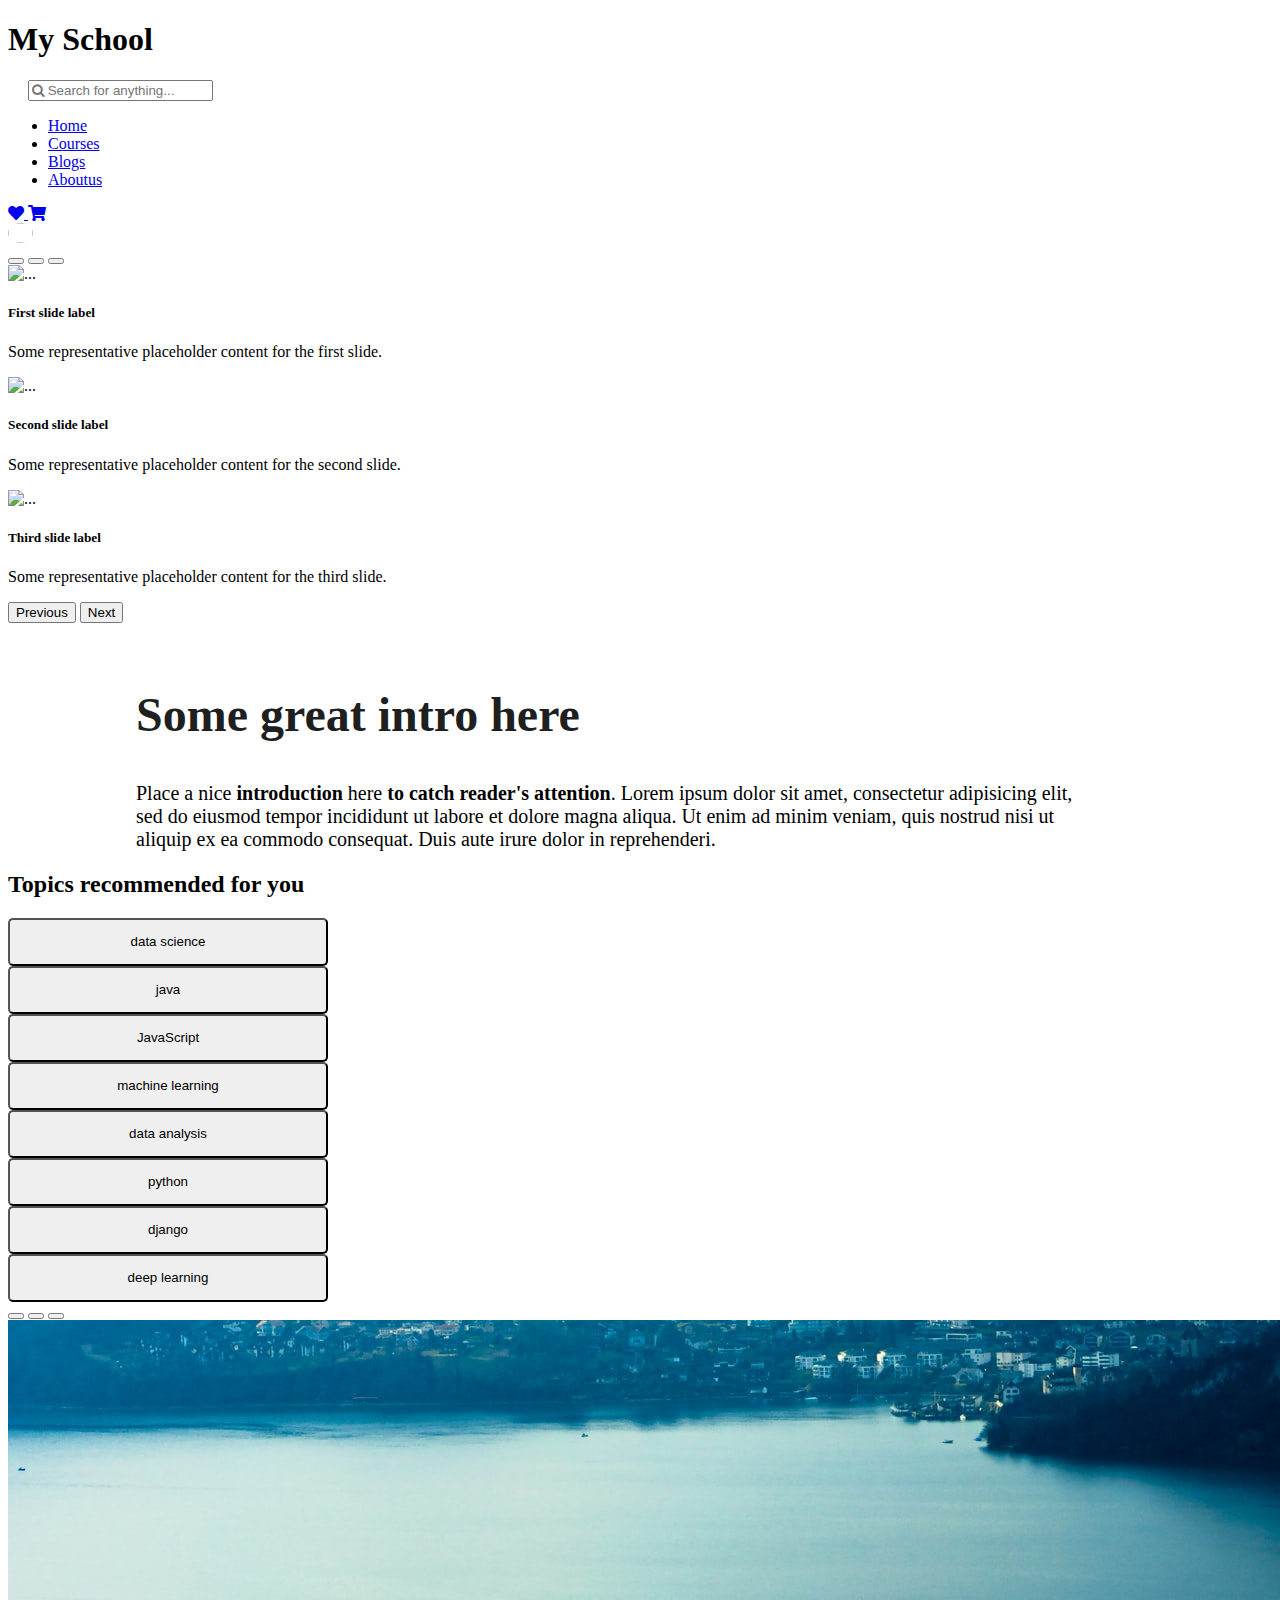
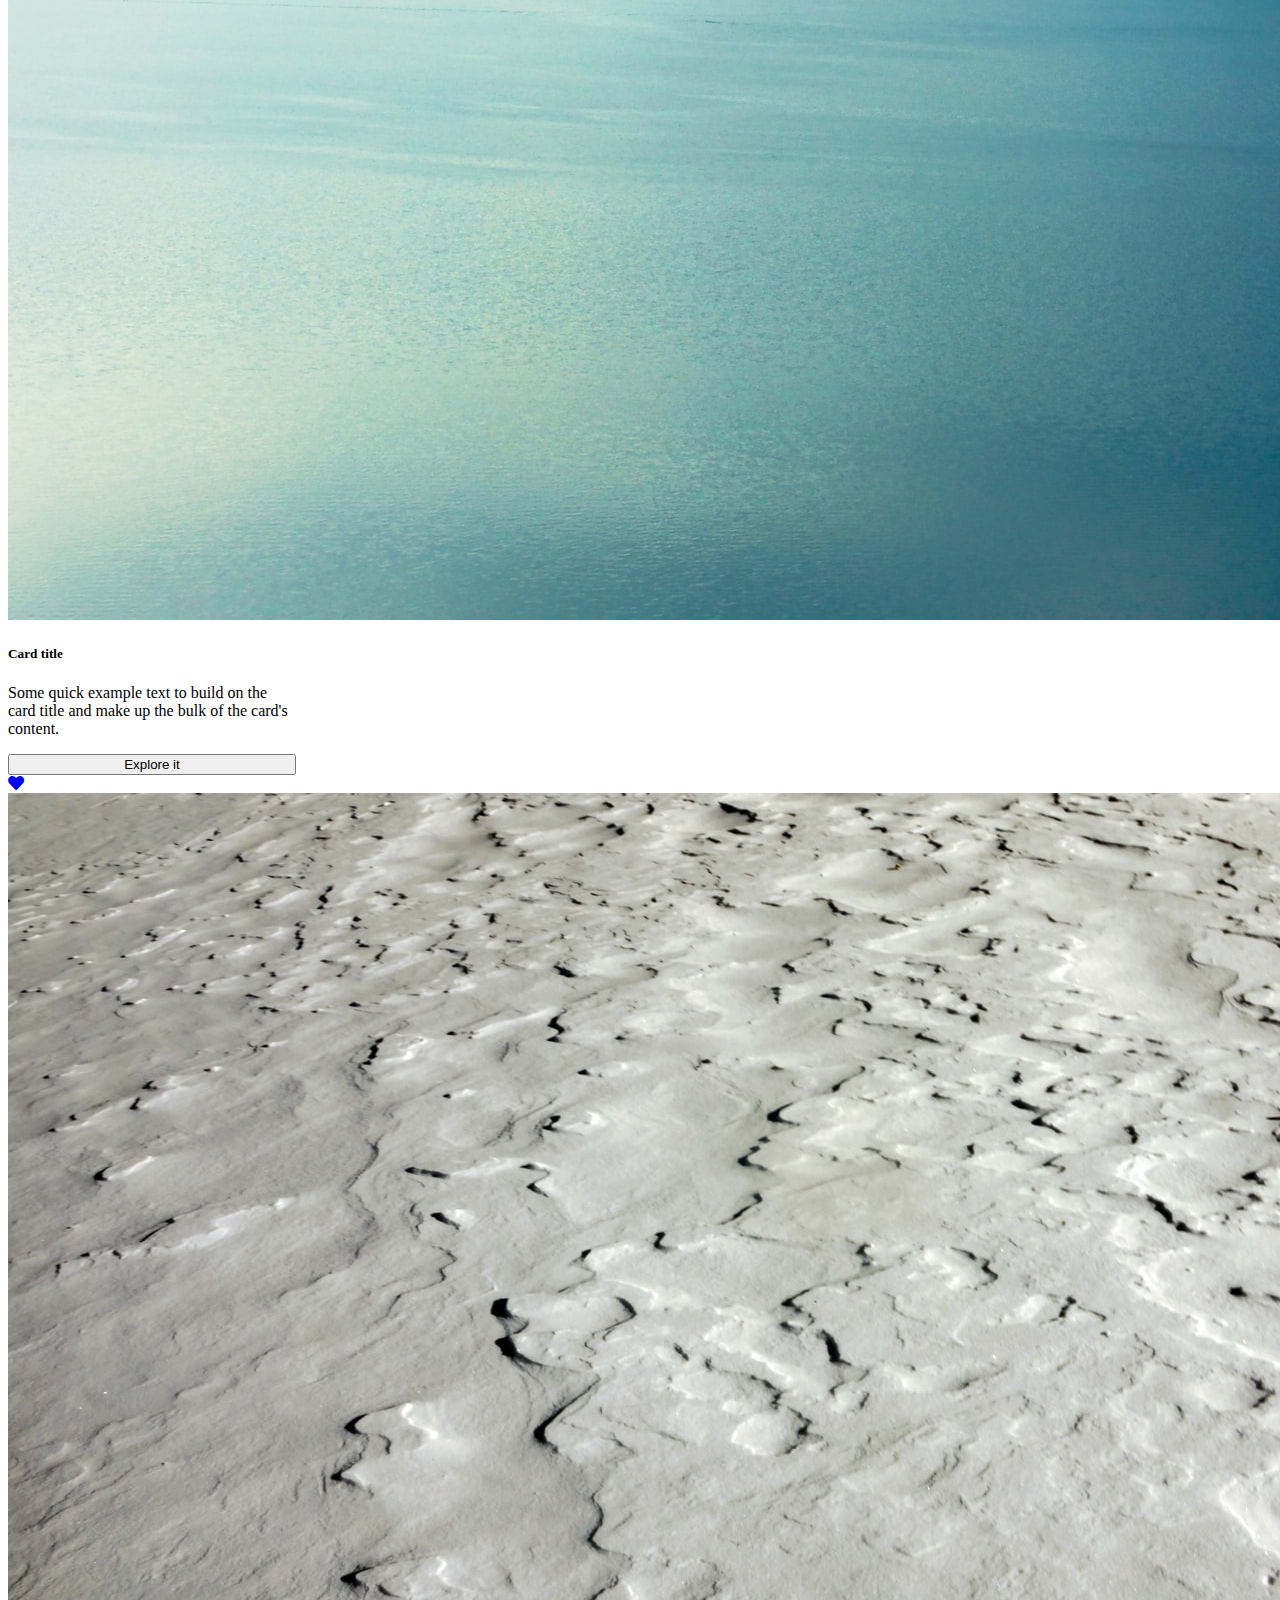
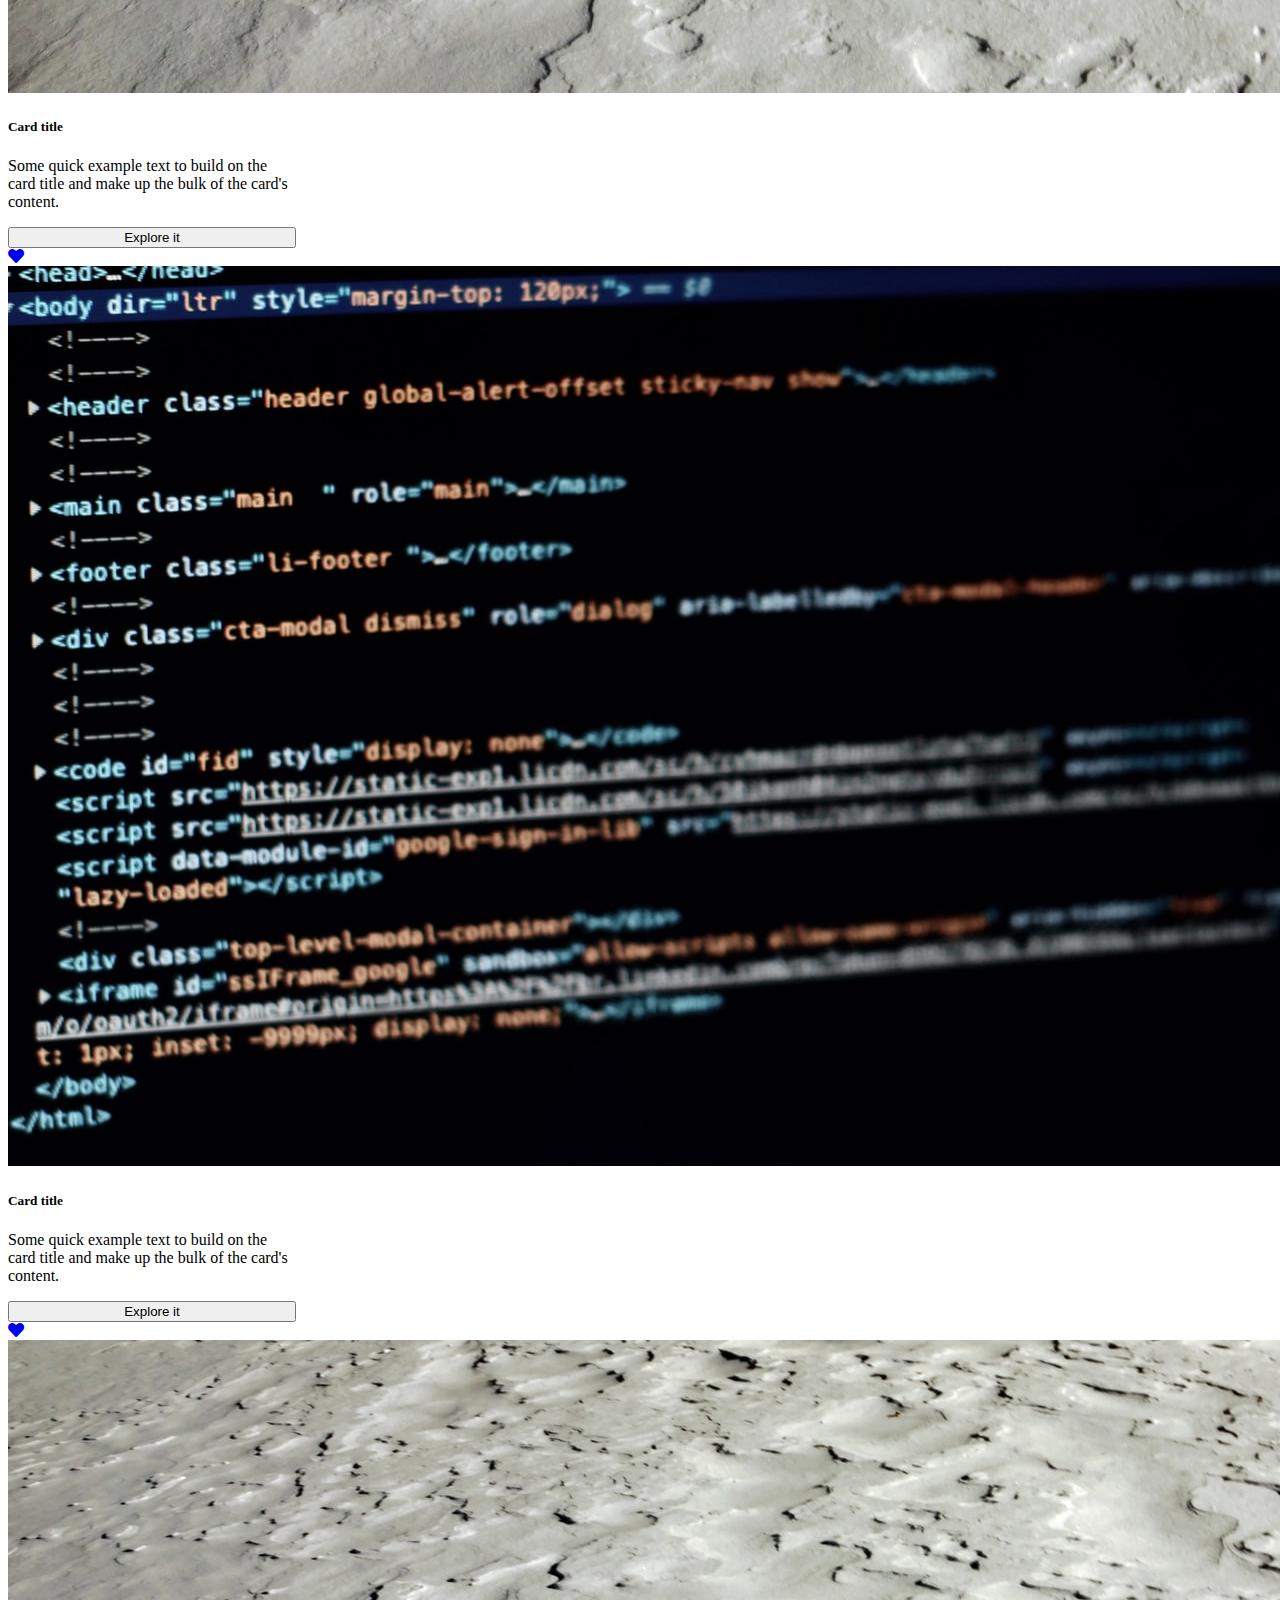
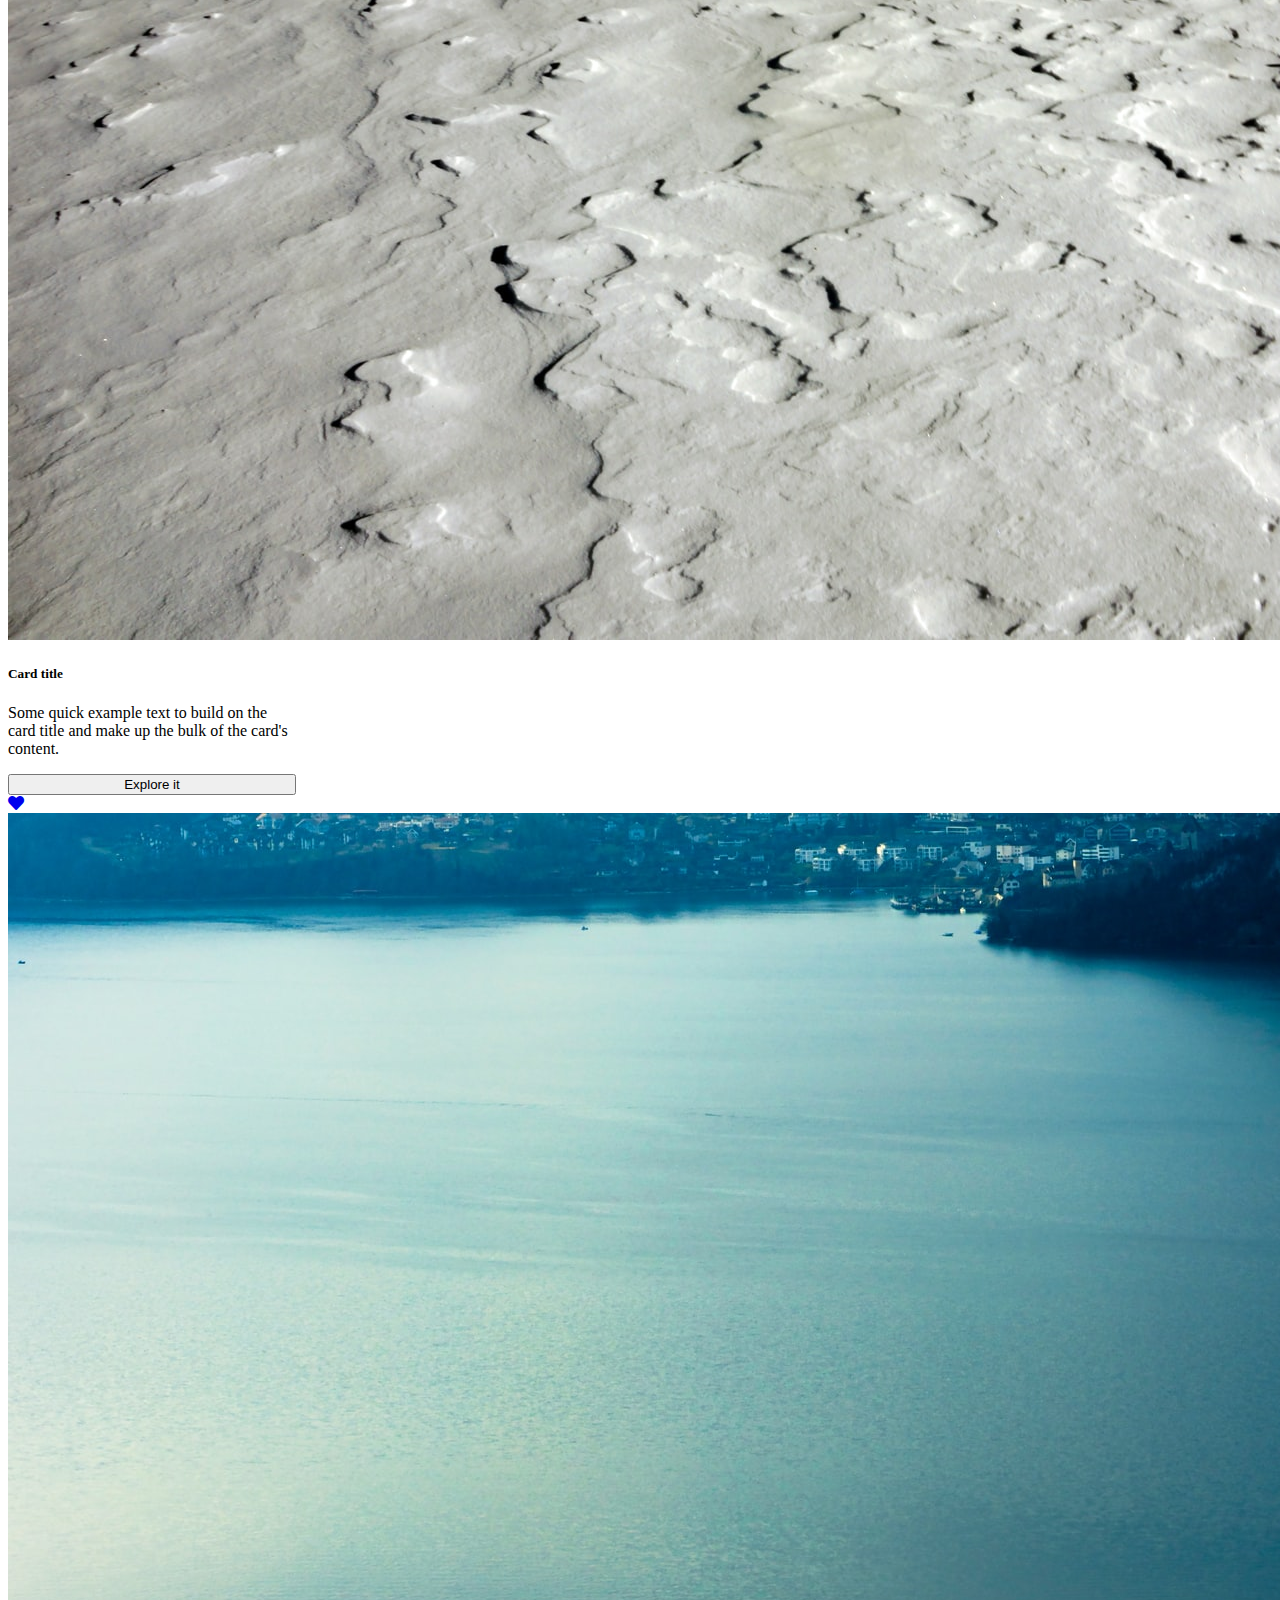
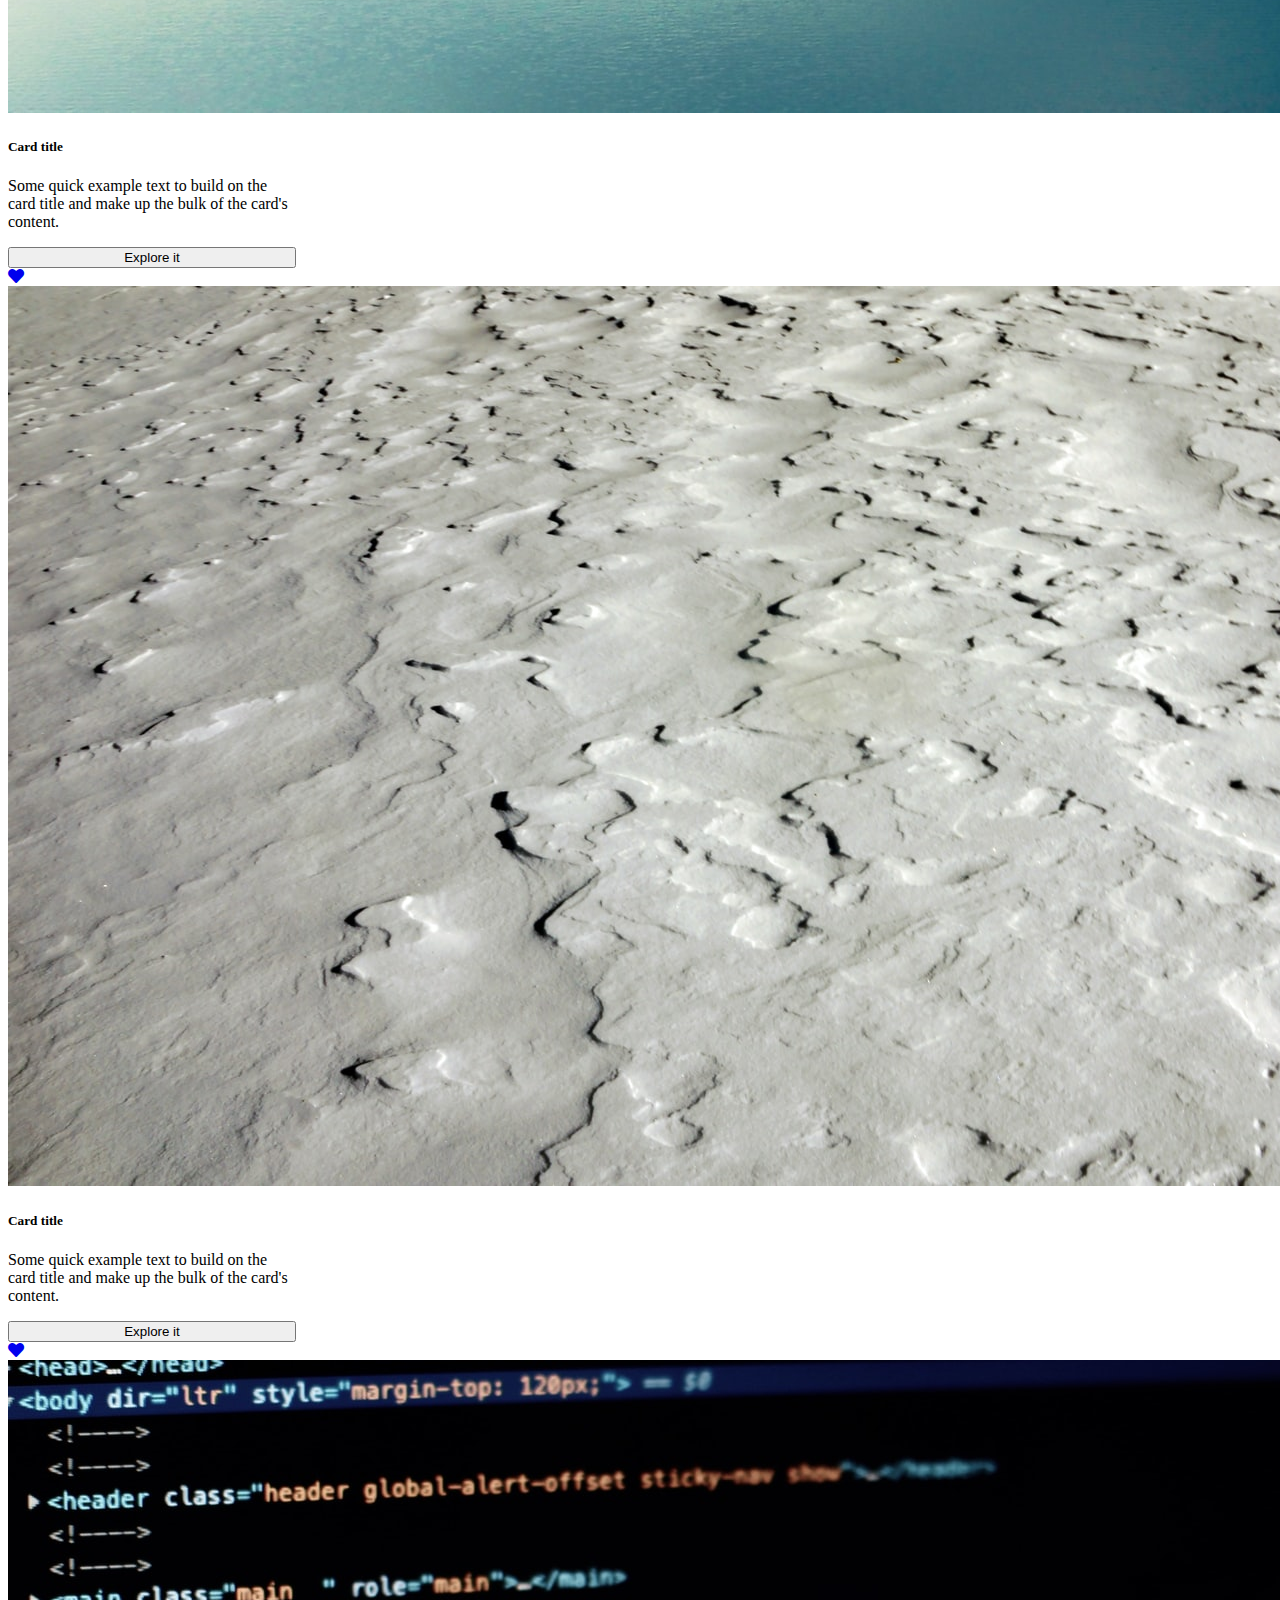
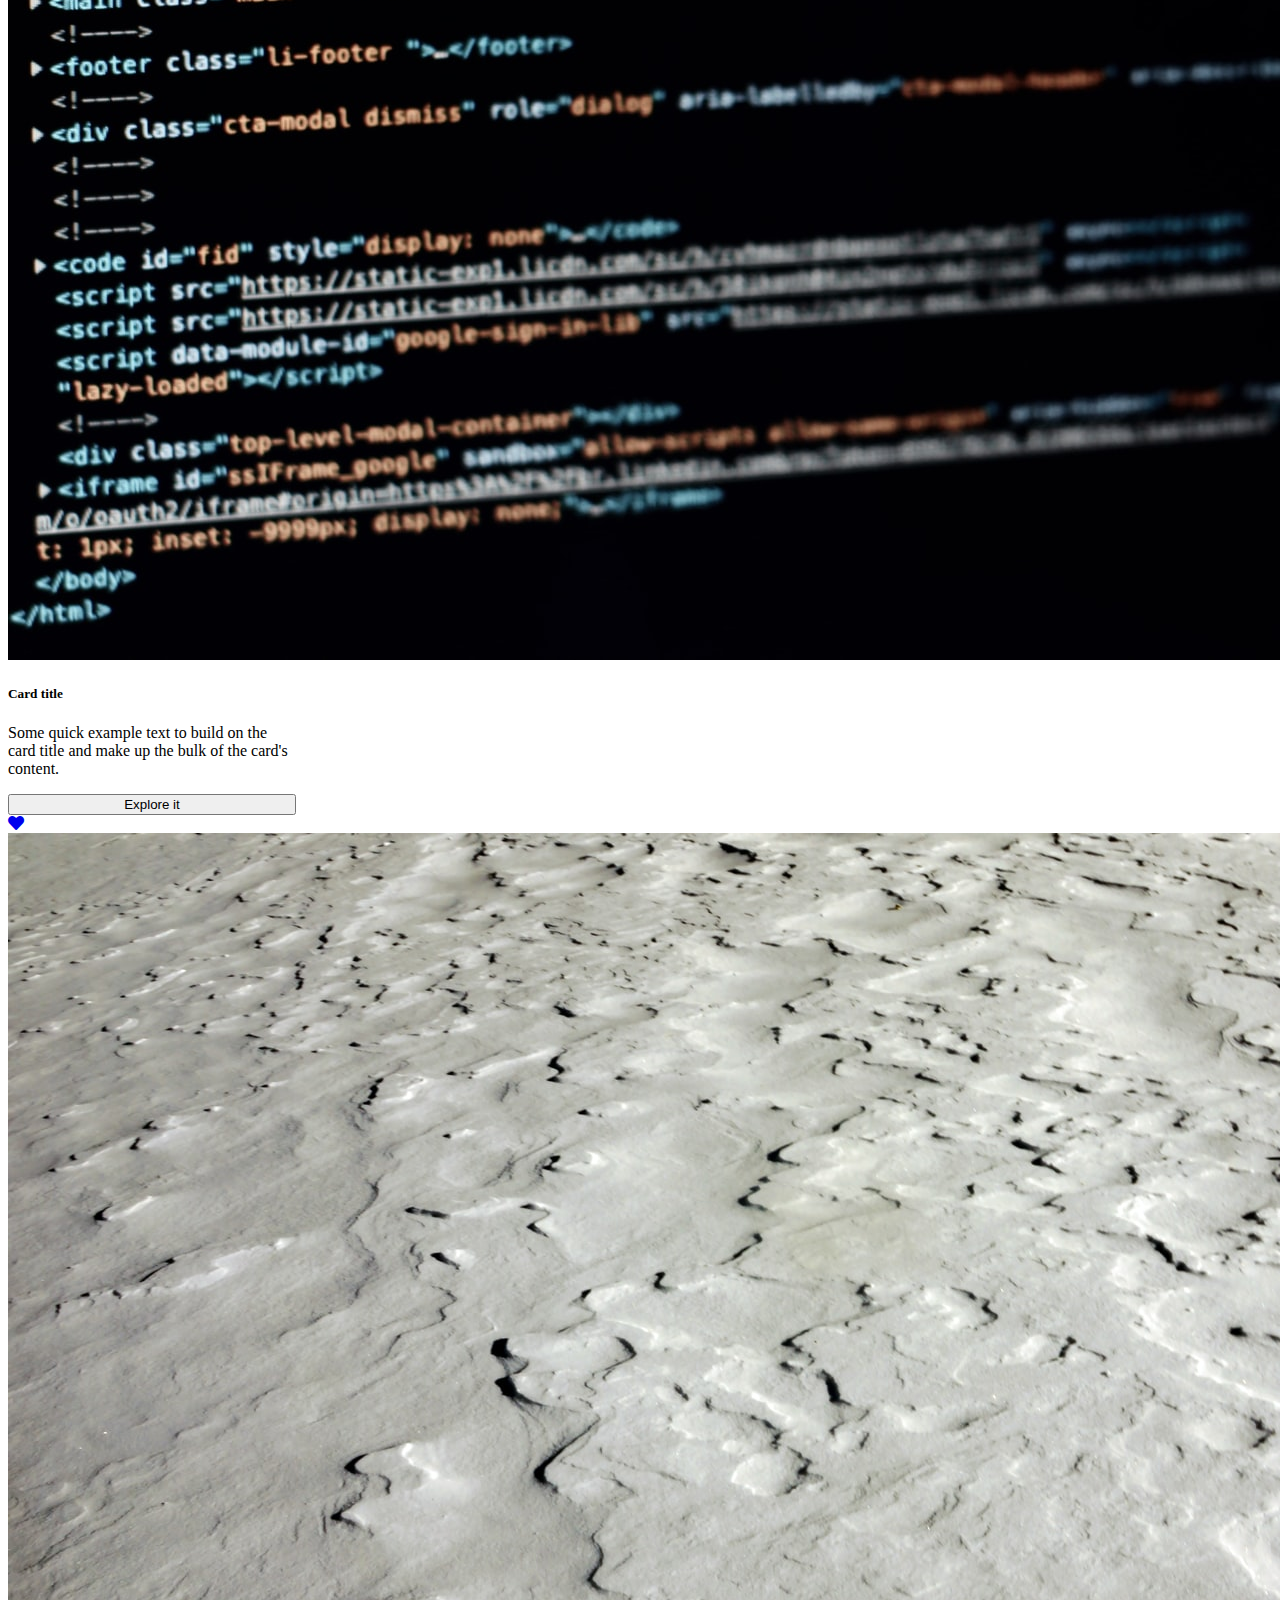
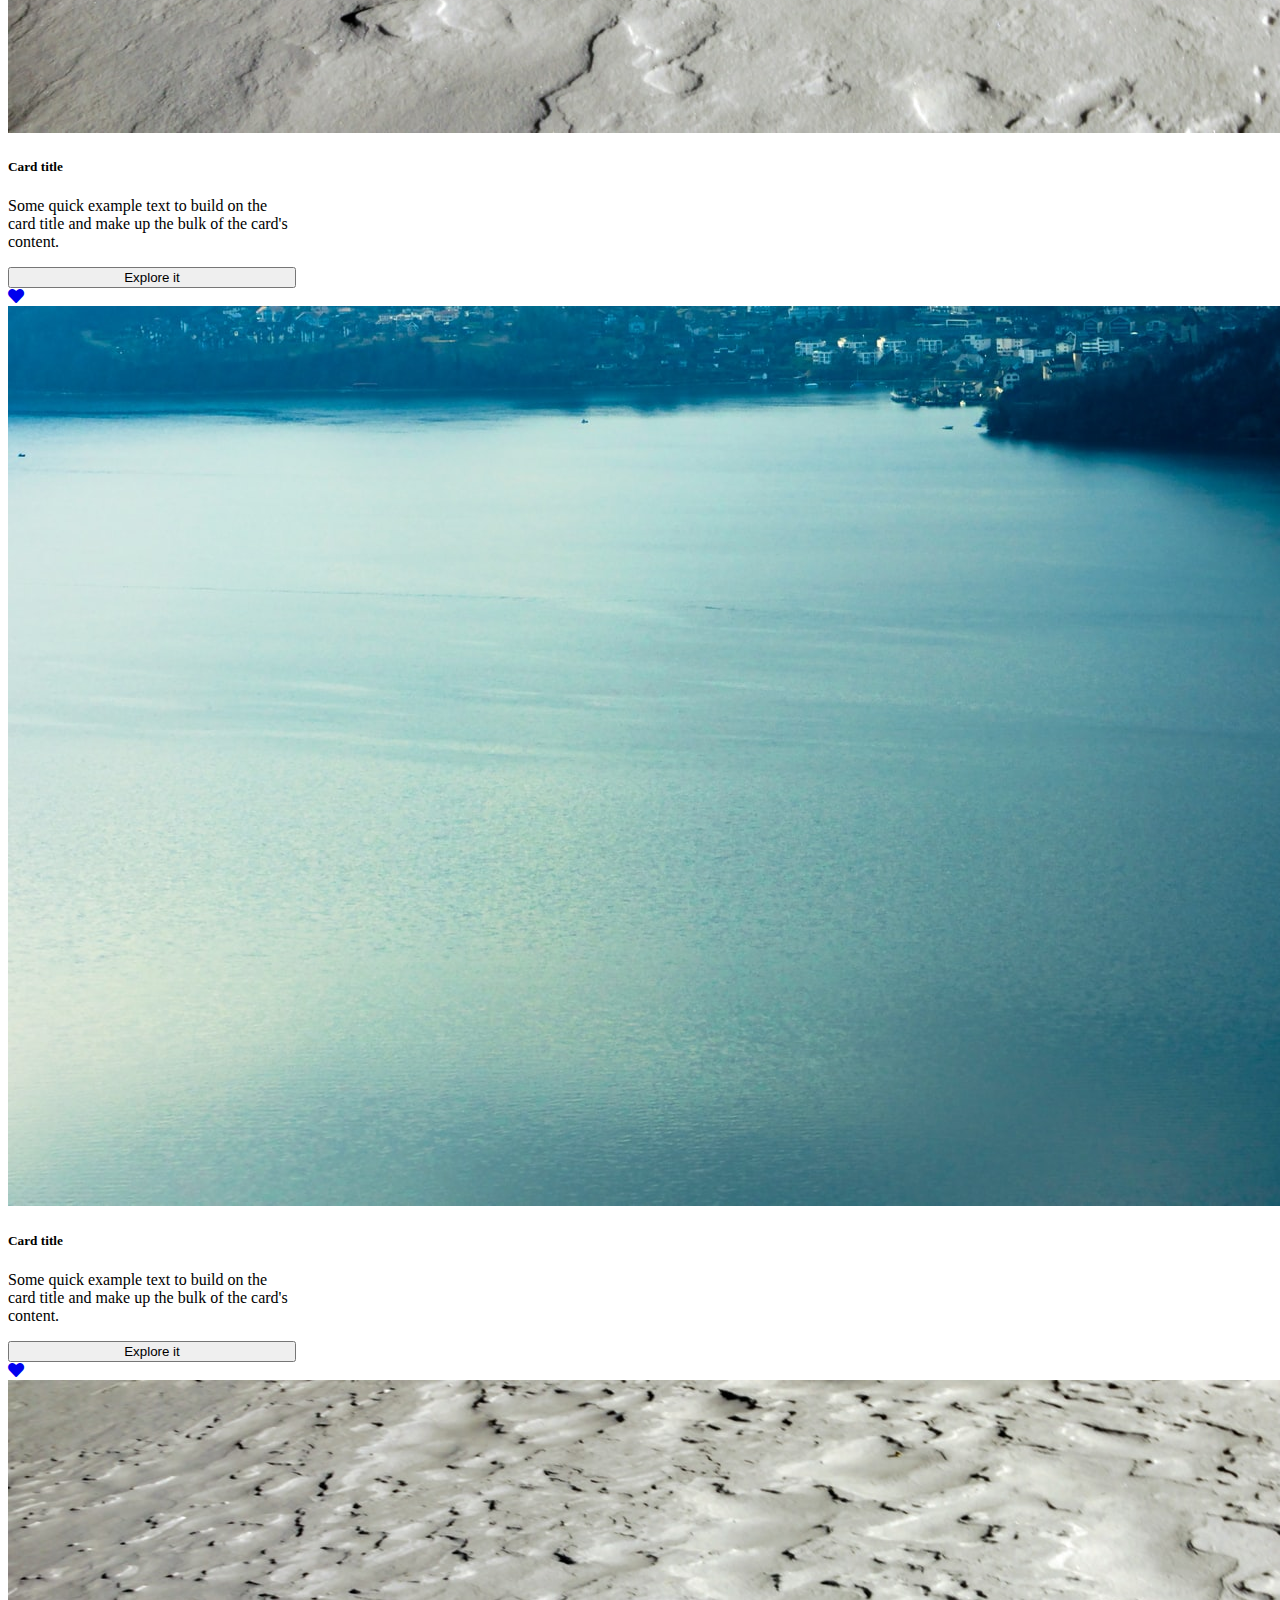
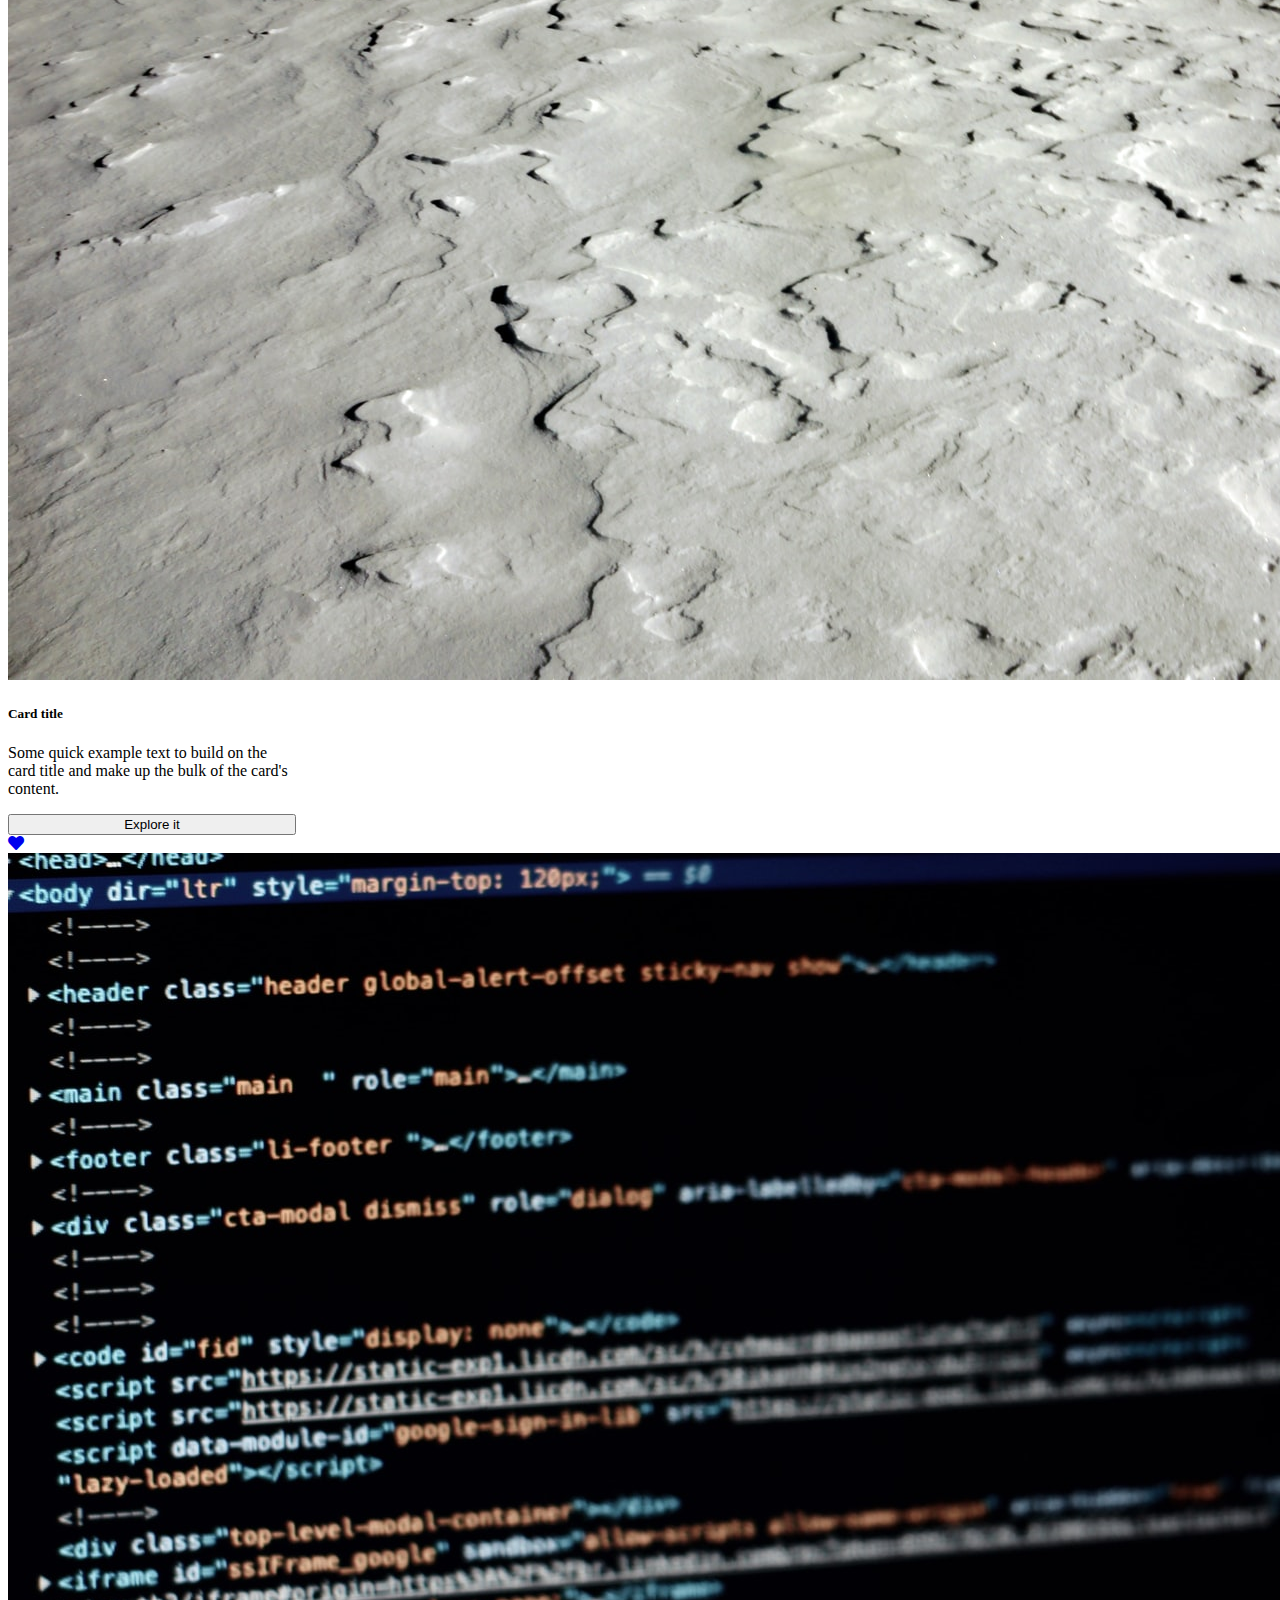
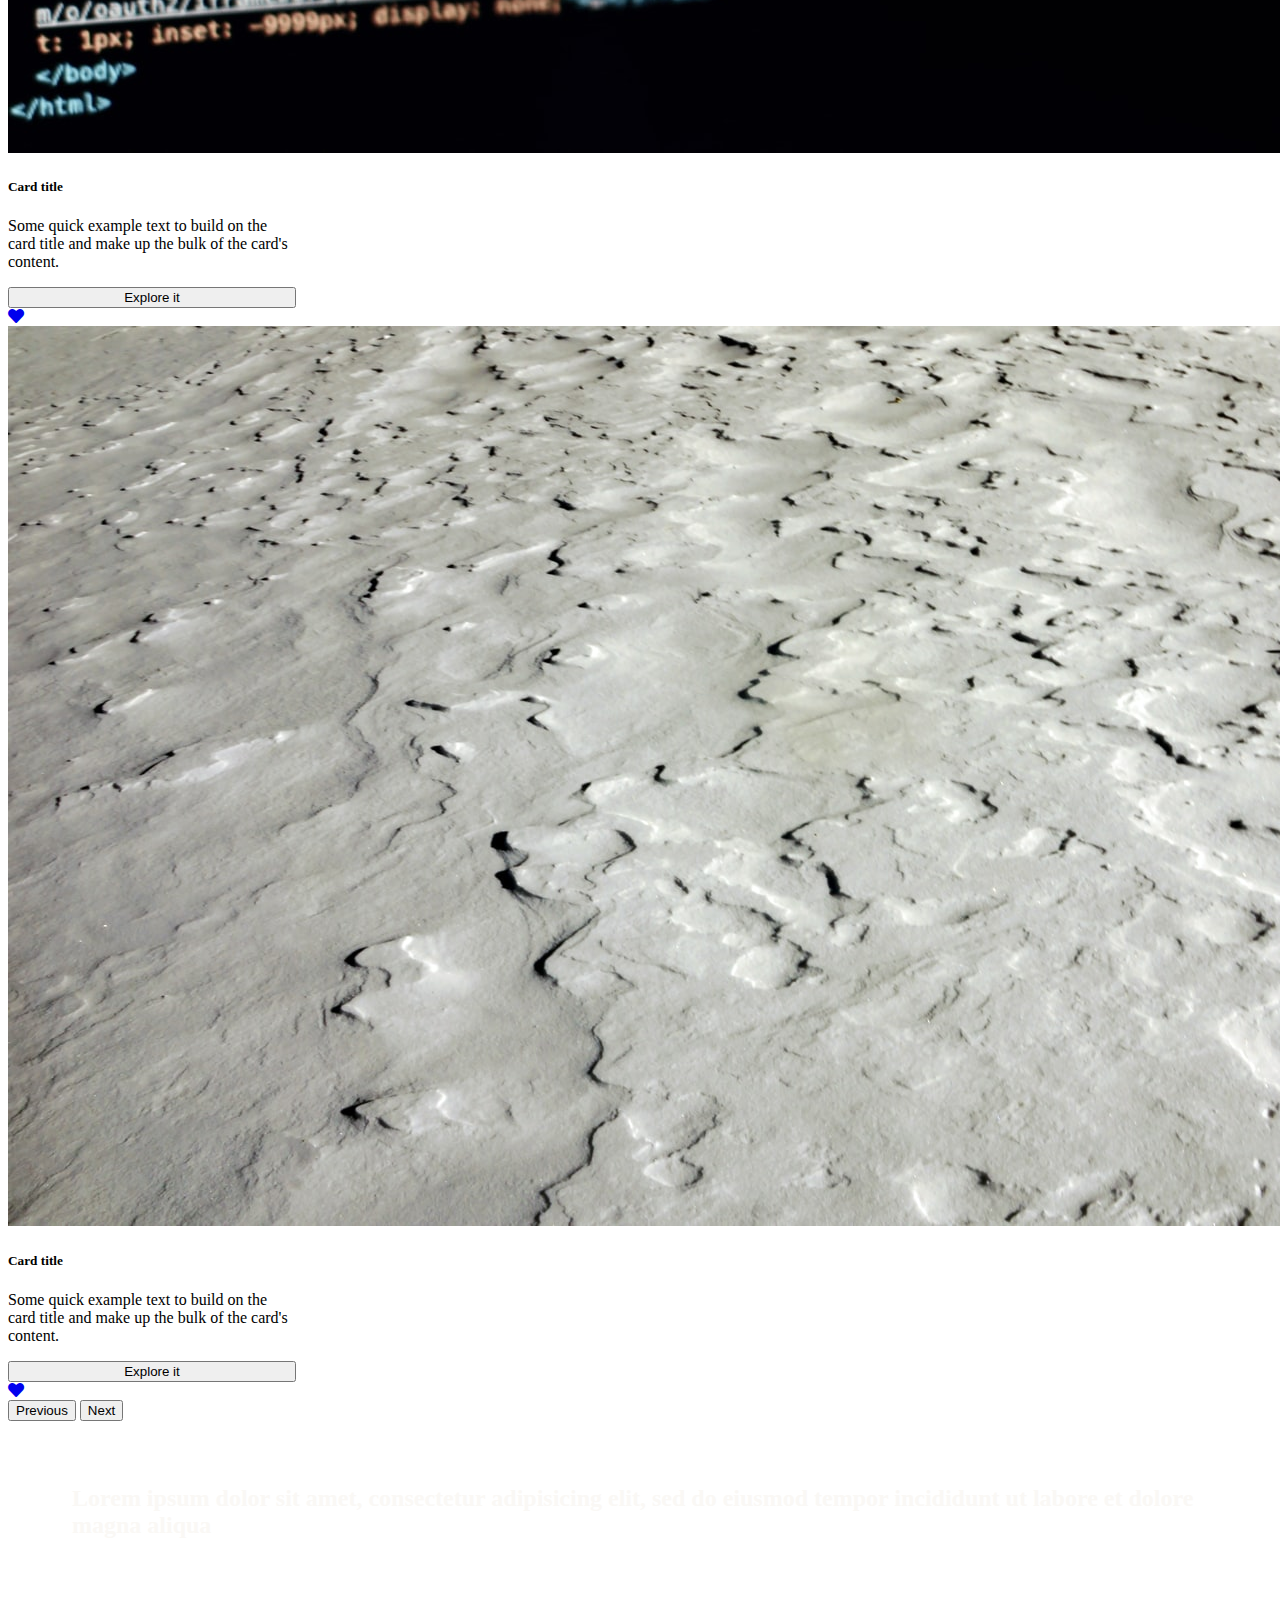
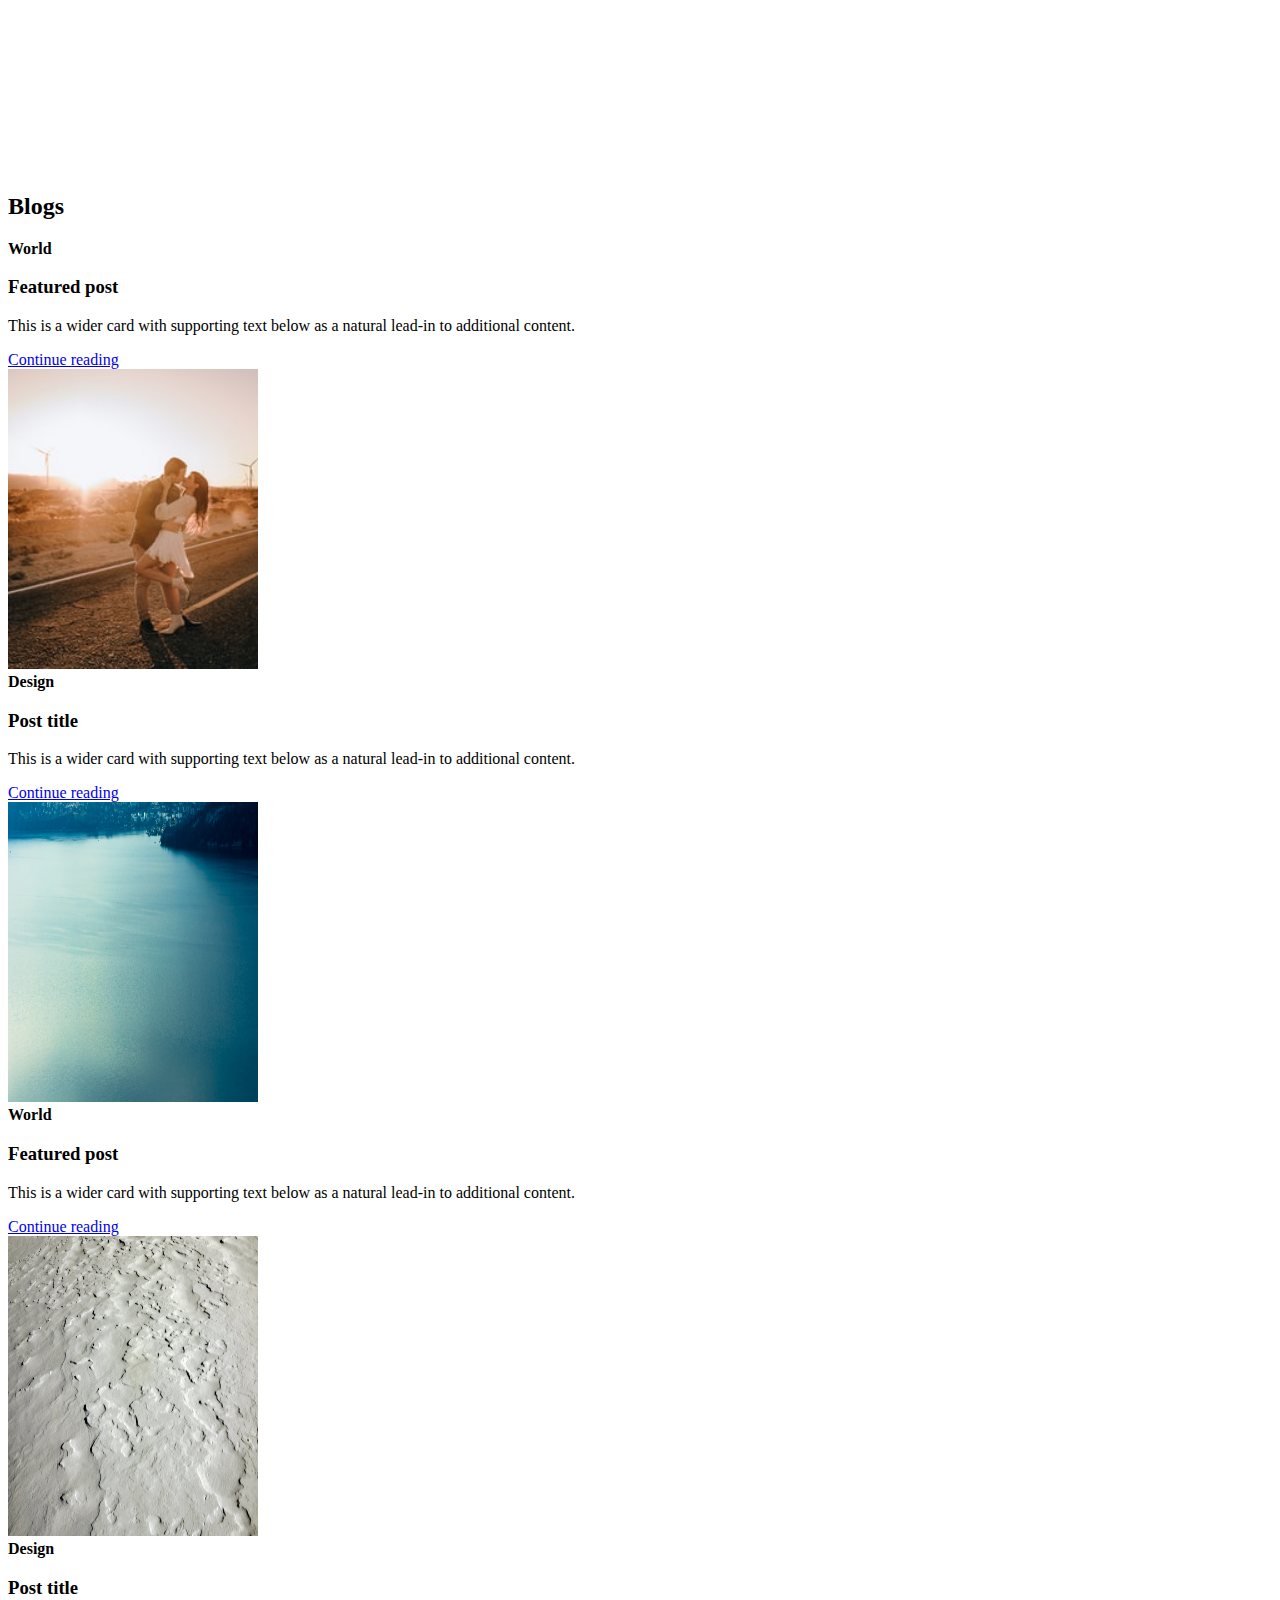
==== commit ff494b7c: "." ====
--- a/index.html
+++ b/index.html
@@ -14,10 +14,11 @@
     <link rel="stylesheet" href="https://use.fontawesome.com/releases/v5.11.2/css/all.css">
     <script src="https://kit.fontawesome.com/a076d05399.js"></script>
 
-    <title>private limited</title>
+    <title>My School</title>
 </head>
 
 <body>
+    <meta name="viewport" content="width=device-width", initial-scale=1>
     <!-- nav bar start  -->
     <nav class="navbar navbar-expand-lg navbar-light bg-light">
         <div class="container-fluid">
@@ -26,7 +27,7 @@
             </a> -->
             <h1>My School</h1>
             <div class="collapse navbar-collapse" id="navbarSupportedContent">
-                
+
                 <!-- search bar -->
                 <div class="input-group" style="padding-right: 50px; padding-left: 20px; ;">
                     <input class="form-control py-2 rounded-pill mr-1 pr-5  " type="search"
@@ -34,19 +35,23 @@
                 </div>
                 <!-- end search bar -->
                 <!-- Button trigger modal -->
-                <button type="button" class="btn btn-light btn-outline-success" id="business" >
-                    Home
-                </button>
-                <button type="button" class="btn btn-light btn-outline-success mx-2" id="teach" >
-                    Courses
-                </button>
-                <button type="button" class="btn btn-light btn-outline-success mx-2" id="teach" >
-                    Blog
-                </button>
-                <button type="button" class="btn btn-light btn-outline-success mx-2" id="teach" >
-                    About us
-                </button>
-                
+                <div class="collapse navbar-collapse" id="navbarSupportedContent">
+                    <ul class="navbar-nav me-auto mb-2 mb-lg-0">
+                        <li class="nav-item">
+                            <a class="nav-link active" aria-current="page" href="#">Home</a>
+                        </li>
+                        <li class="nav-item">
+                            <a class="nav-link" href="#">Courses</a>
+                        </li>
+                        <li class="nav-item">
+                            <a class="nav-link" href="#">Blogs</a>
+                        </li>
+                        <li class="nav-item">
+                            <a class="nav-link" href="#">Aboutus</a>
+                        </li>
+                    </ul>
+                </div>
+
                 <!-- end -->
                 <!-- <i class="fas fa-heart"></i> -->
                 <a class="btn btn-light" href="#">
@@ -194,49 +199,60 @@
         </button>
     </div>
     <!-- crousel end -->
+
+    <section class="intro">
+        <div class="container">
+          <div class="row">
+            <div class="col-lg-8">
+              <h2 class="h3">Some great intro here</h2>
+              <p class="text-big">Place a nice <strong>introduction</strong> here <strong>to catch reader's attention</strong>. Lorem ipsum dolor sit amet, consectetur adipisicing elit, sed do eiusmod tempor incididunt ut labore et dolore magna aliqua. Ut enim ad minim veniam, quis nostrud nisi ut aliquip ex ea commodo consequat. Duis aute irure dolor in reprehenderi.</p>
+            </div>
+          </div>
+        </div>
+      </section>
     <!-- button group start -->
     <div class="container my-4">
         <h2>Topics recommended for you</h2>
         <div class="row my-4">
             <div class="col-sm-3 ">
-                <button class="btnn btn-outline-success">
+                <button class="btnn ">
                     data science
                 </button>
             </div>
             <div class="col-sm-3">
-                <button class="btnn btn-outline-success">
+                <button class="btnn ">
                     java
                 </button>
             </div>
             <div class="col-sm-3">
-                <button class="btnn btn-outline-success">
+                <button class="btnn ">
                     JavaScript
                 </button>
             </div>
             <div class="col-sm-3">
-                <button class="btnn btn-outline-success">
+                <button class="btnn ">
                     machine learning
                 </button>
             </div>
         </div>
         <div class="row my-2">
             <div class="col-sm-3">
-                <button class="btnn btn-outline-success">
+                <button class="btnn ">
                     data analysis
                 </button>
             </div>
             <div class="col-sm-3">
-                <button class="btnn btn-outline-success">
+                <button class="btnn ">
                     python
                 </button>
             </div>
             <div class="col-sm-3">
-                <button class="btnn btn-outline-success">
+                <button class="btnn ">
                     django
                 </button>
             </div>
             <div class="col-sm-3">
-                <button class="btnn btn-outline-success">
+                <button class="btnn ">
                     deep learning
                 </button>
             </div>
@@ -244,17 +260,6 @@
 
     </div>
     <!-- button group end -->
-    <div class="container" id="btngrp">
-        <div class="row">
-            <div class="col-lg-8">
-                <h2 class="h3">Some great intro here</h2>
-                <p class="text-big">Place a nice <strong>introduction</strong> here <strong>to catch reader's
-                        attention</strong>. Lorem ipsum dolor sit amet, consectetur adipisicing elit, sed do eiusmod
-                    tempor incididunt ut labore et dolore magna aliqua. Ut enim ad minim veniam, quis nostrud nisi ut
-                    aliquip ex ea commodo consequat. Duis aute irure dolor in reprehenderi.</p>
-            </div>
-        </div>
-    </div>
 
     <!-- courses start -->
     <div id="carouselExampleIndicators" class="carousel slide" data-bs-ride="carousel" data-bs-interval="false">
@@ -268,10 +273,10 @@
         </div>
         <div class="container">
             <div class="carousel-inner">
-                <div class="carousel-item active p-lg-5 m-lg-5  p-sm-5 m-sm-5" data-bs-interval="false">
+                <div class="carousel-item active p-lg-2 m-lg-2  p-sm-2 m-sm-2" data-bs-interval="false">
 
                     <div class="row">
-                        <div class="col-md-4">
+                        <div class="col-sm-3">
                             <div class="card" style="width: 18rem;">
                                 <img src="2.jpg" class="card-img-top" alt="...">
                                 <div class="card-body">
@@ -287,7 +292,7 @@
                                     <i class="fas fa-heart"></i> </a>
                             </div>
                         </div>
-                        <div class="col-sm-4">
+                        <div class="col-sm-3">
                             <div class="card" style="width: 18rem;">
                                 <img src="3.jpg" class="card-img-top" alt="...">
                                 <div class="card-body">
@@ -303,7 +308,7 @@
                                     <i class="fas fa-heart"></i> </a>
                             </div>
                         </div>
-                        <div class="col-sm-4">
+                        <div class="col-sm-3">
                             <div class="card" style="width: 18rem;">
                                 <img src="4.jpg" class="card-img-top" alt="...">
                                 <div class="card-body">
@@ -319,13 +324,29 @@
                                     <i class="fas fa-heart"></i> </a>
                             </div>
                         </div>
-                    </div>
-
-                </div>
-
-                <div class="carousel-item p-lg-4 m-lg-5 p-sm-5 m-sm-5" data-bs-interval="false">
+                        <div class="col-sm-3">
+                            <div class="card" style="width: 18rem;">
+                                <img src="3.jpg" class="card-img-top" alt="...">
+                                <div class="card-body">
+                                    <h5 class="card-title">Card title</h5>
+                                    <p class="card-text">Some quick example text to build on the card title and
+                                        make up the bulk of
+                                        the card's content.</p>
+                                </div>
+                                <button type="button" class="btn btn-light btn-outline-success ml-4" id="courses">
+                                    Explore it
+                                </button>
+                                <a class="btn btn-light" href="#">
+                                    <i class="fas fa-heart"></i> </a>
+                            </div>
+                        </div>
+                    </div>
+
+                </div>
+
+                <div class="carousel-item p-lg-2 m-lg-2 p-sm-2 m-sm-2" data-bs-interval="false">
                     <div class="row">
-                        <div class="col-sm-4">
+                        <div class="col-sm-3">
                             <div class="card" style="width: 18rem;">
                                 <img src="2.jpg" class="card-img-top" alt="...">
                                 <div class="card-body">
@@ -341,7 +362,7 @@
                                     <i class="fas fa-heart"></i> </a>
                             </div>
                         </div>
-                        <div class="col-sm-4">
+                        <div class="col-sm-3">
                             <div class="card" style="width: 18rem;">
                                 <img src="3.jpg" class="card-img-top" alt="...">
                                 <div class="card-body">
@@ -357,7 +378,7 @@
                                     <i class="fas fa-heart"></i> </a>
                             </div>
                         </div>
-                        <div class="col-sm-4">
+                        <div class="col-sm-3">
                             <div class="card" style="width: 18rem;">
                                 <img src="4.jpg" class="card-img-top" alt="...">
                                 <div class="card-body">
@@ -373,12 +394,28 @@
                                     <i class="fas fa-heart"></i> </a>
                             </div>
                         </div>
-                    </div>
-
-                </div>
-                <div class="carousel-item p-lg-5 m-lg-5 p-sm-2" data-bs-interval="false">
+                        <div class="col-sm-3">
+                            <div class="card" style="width: 18rem;">
+                                <img src="3.jpg" class="card-img-top" alt="...">
+                                <div class="card-body">
+                                    <h5 class="card-title">Card title</h5>
+                                    <p class="card-text">Some quick example text to build on the card title and
+                                        make up the bulk of
+                                        the card's content.</p>
+                                </div>
+                                <button type="button" class="btn btn-light btn-outline-success ml-4" id="courses">
+                                    Explore it
+                                </button>
+                                <a class="btn btn-light" href="#">
+                                    <i class="fas fa-heart"></i> </a>
+                            </div>
+                        </div>
+                    </div>
+
+                </div>
+                <div class="carousel-item p-lg-2 m-lg-2 p-sm-2 m-sm-2" data-bs-interval="false">
                     <div class="row">
-                        <div class="col-sm-4">
+                        <div class="col-sm-3">
                             <div class="card" style="width: 18rem;">
                                 <img src="2.jpg" class="card-img-top" alt="...">
                                 <div class="card-body">
@@ -394,7 +431,7 @@
                                     <i class="fas fa-heart"></i> </a>
                             </div>
                         </div>
-                        <div class="col-sm-4">
+                        <div class="col-sm-3">
                             <div class="card" style="width: 18rem;">
                                 <img src="3.jpg" class="card-img-top" alt="...">
                                 <div class="card-body">
@@ -410,7 +447,7 @@
                                     <i class="fas fa-heart"></i> </a>
                             </div>
                         </div>
-                        <div class="col-sm-4">
+                        <div class="col-sm-3">
                             <div class="card" style="width: 18rem;">
                                 <img src="4.jpg" class="card-img-top" alt="...">
                                 <div class="card-body">
@@ -420,6 +457,22 @@
                                         the card's content.</p>
                                 </div>
                                 <button type="button" class="btn btn-light btn-outline-success" id="courses">
+                                    Explore it
+                                </button>
+                                <a class="btn btn-light" href="#">
+                                    <i class="fas fa-heart"></i> </a>
+                            </div>
+                        </div>
+                        <div class="col-sm-3">
+                            <div class="card" style="width: 18rem;">
+                                <img src="3.jpg" class="card-img-top" alt="...">
+                                <div class="card-body">
+                                    <h5 class="card-title">Card title</h5>
+                                    <p class="card-text">Some quick example text to build on the card title and
+                                        make up the bulk of
+                                        the card's content.</p>
+                                </div>
+                                <button type="button" class="btn btn-light btn-outline-success ml-4" id="courses">
                                     Explore it
                                 </button>
                                 <a class="btn btn-light" href="#">
@@ -459,7 +512,7 @@
     <!-- division end -->
     <!-- blog start -->
     <div class="container my-4">
-        <h2>blogs</h2>
+        <h2>Blogs</h2>
         <div class="row mb-2">
             <div class="col-md-6">
                 <div
@@ -472,7 +525,7 @@
                         <a href="#" class="stretched-link">Continue reading</a>
                     </div>
                     <div class="col-auto d-none d-lg-block">
-                        <img class="bd-placeholder-img img-fluid" width="200" height="250" src="1.jpg" alt="">
+                        <img class="bd-placeholder-img img-fluid" width="250" height="300" src="1.jpg" alt="">
 
                     </div>
                 </div>
@@ -488,7 +541,7 @@
                         <a href="#" class="stretched-link">Continue reading</a>
                     </div>
                     <div class="col-auto d-none d-lg-block">
-                        <img class="bd-placeholder-img" width="200" height="250" src="2.jpg" alt="">
+                        <img class="bd-placeholder-img" width="250" height="300" src="2.jpg" alt="">
 
                     </div>
                 </div>
@@ -506,7 +559,7 @@
                         <a href="#" class="stretched-link">Continue reading</a>
                     </div>
                     <div class="col-auto d-none d-lg-block">
-                        <img class="bd-placeholder-img" width="200" height="250" src="3.jpg" alt="">
+                        <img class="bd-placeholder-img" width="250" height="300" src="3.jpg" alt="">
 
                     </div>
                 </div>
@@ -522,7 +575,7 @@
                         <a href="#" class="stretched-link">Continue reading</a>
                     </div>
                     <div class="col-auto d-none d-lg-block">
-                        <img class="bd-placeholder-img" width="200" height="250" src="4.jpg" alt="">
+                        <img class="bd-placeholder-img" width="250" height="300" src="4.jpg" alt="">
 
                     </div>
                 </div>
@@ -535,9 +588,9 @@
         <div class="container">
             <div class="row">
                 <div class="col-md-4">
-                    
-                        <h6>My School</h6>
-                    
+
+                    <h6>My School</h6>
+
                 </div>
                 <div class="col-md-4">
                     <div class="menus d-flex">
@@ -563,9 +616,9 @@
             <div class="text-center p-3" style="background-color: rgba(0, 0, 0, 0.2);">
                 © 2020 Copyright:
                 <a class="text-white" href="https://mdbootstrap.com/">MDBootstrap.com</a>
-              </div>
-                </div>
-            </div>
+            </div>
+        </div>
+        </div>
     </footer>
     <!-- Footer -->
 
--- a/main.css
+++ b/main.css
@@ -5,10 +5,19 @@
 .btnn{
     width: 20rem;
     height: 3rem;
+    border-radius: 5px;
 }
-#btngrp{
+.intro{
     width: 60rem;
     margin-top: 4rem;
+    margin-left: 8rem;
+}
+.intro p{
+    font-size: 20px;
+}
+.intro h2{
+    font-size: 3rem;
+    color: rgb(32, 31, 31);
 }
 .divider{
     width: 100%;
@@ -16,7 +25,9 @@
 }
 .divider h2{
     margin-top: 2rem;
-    color: bisque;
+    color: rgb(250, 248, 245);
+    padding: 2rem;
+    margin-left: 2rem;
 }
 #teach{
     font-size: small;
@@ -46,4 +57,4 @@
 .container h6{
     font-size: 3rem;
     color: rgb(238, 183, 111);
-}+}
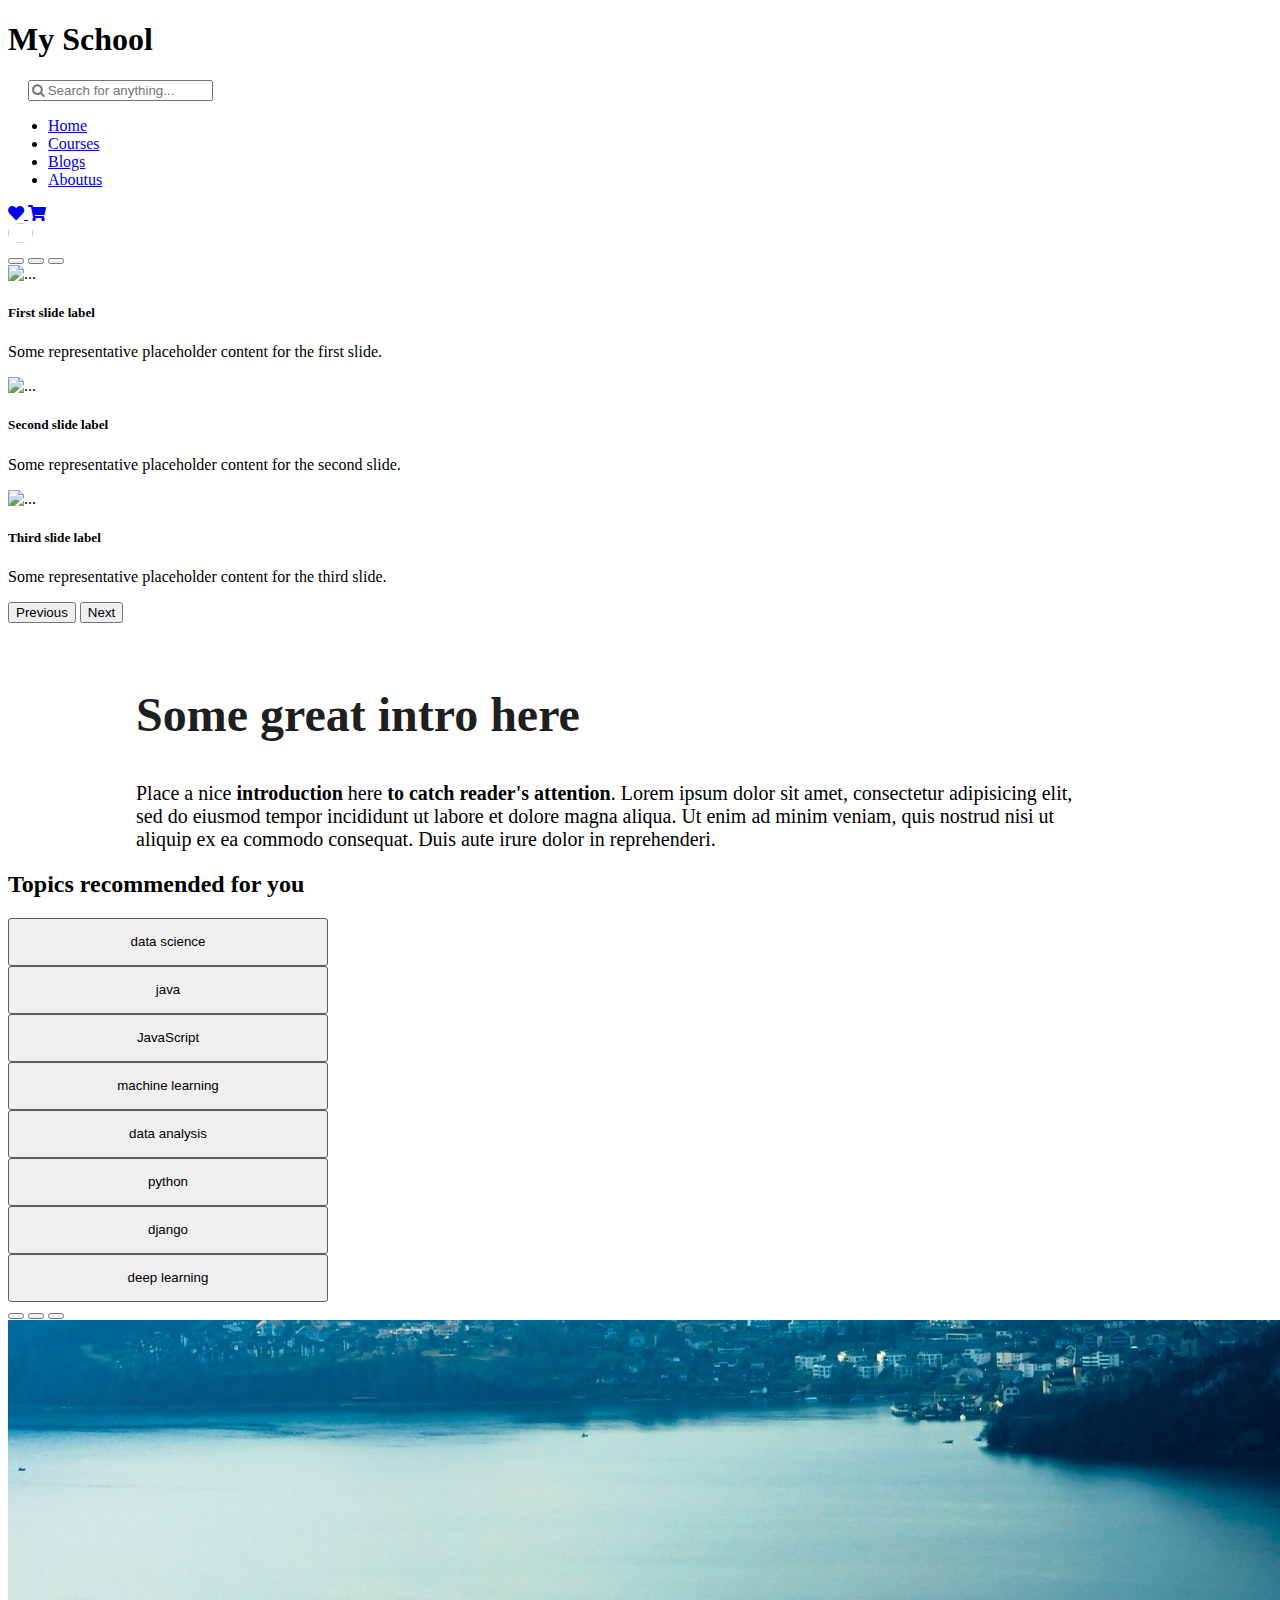
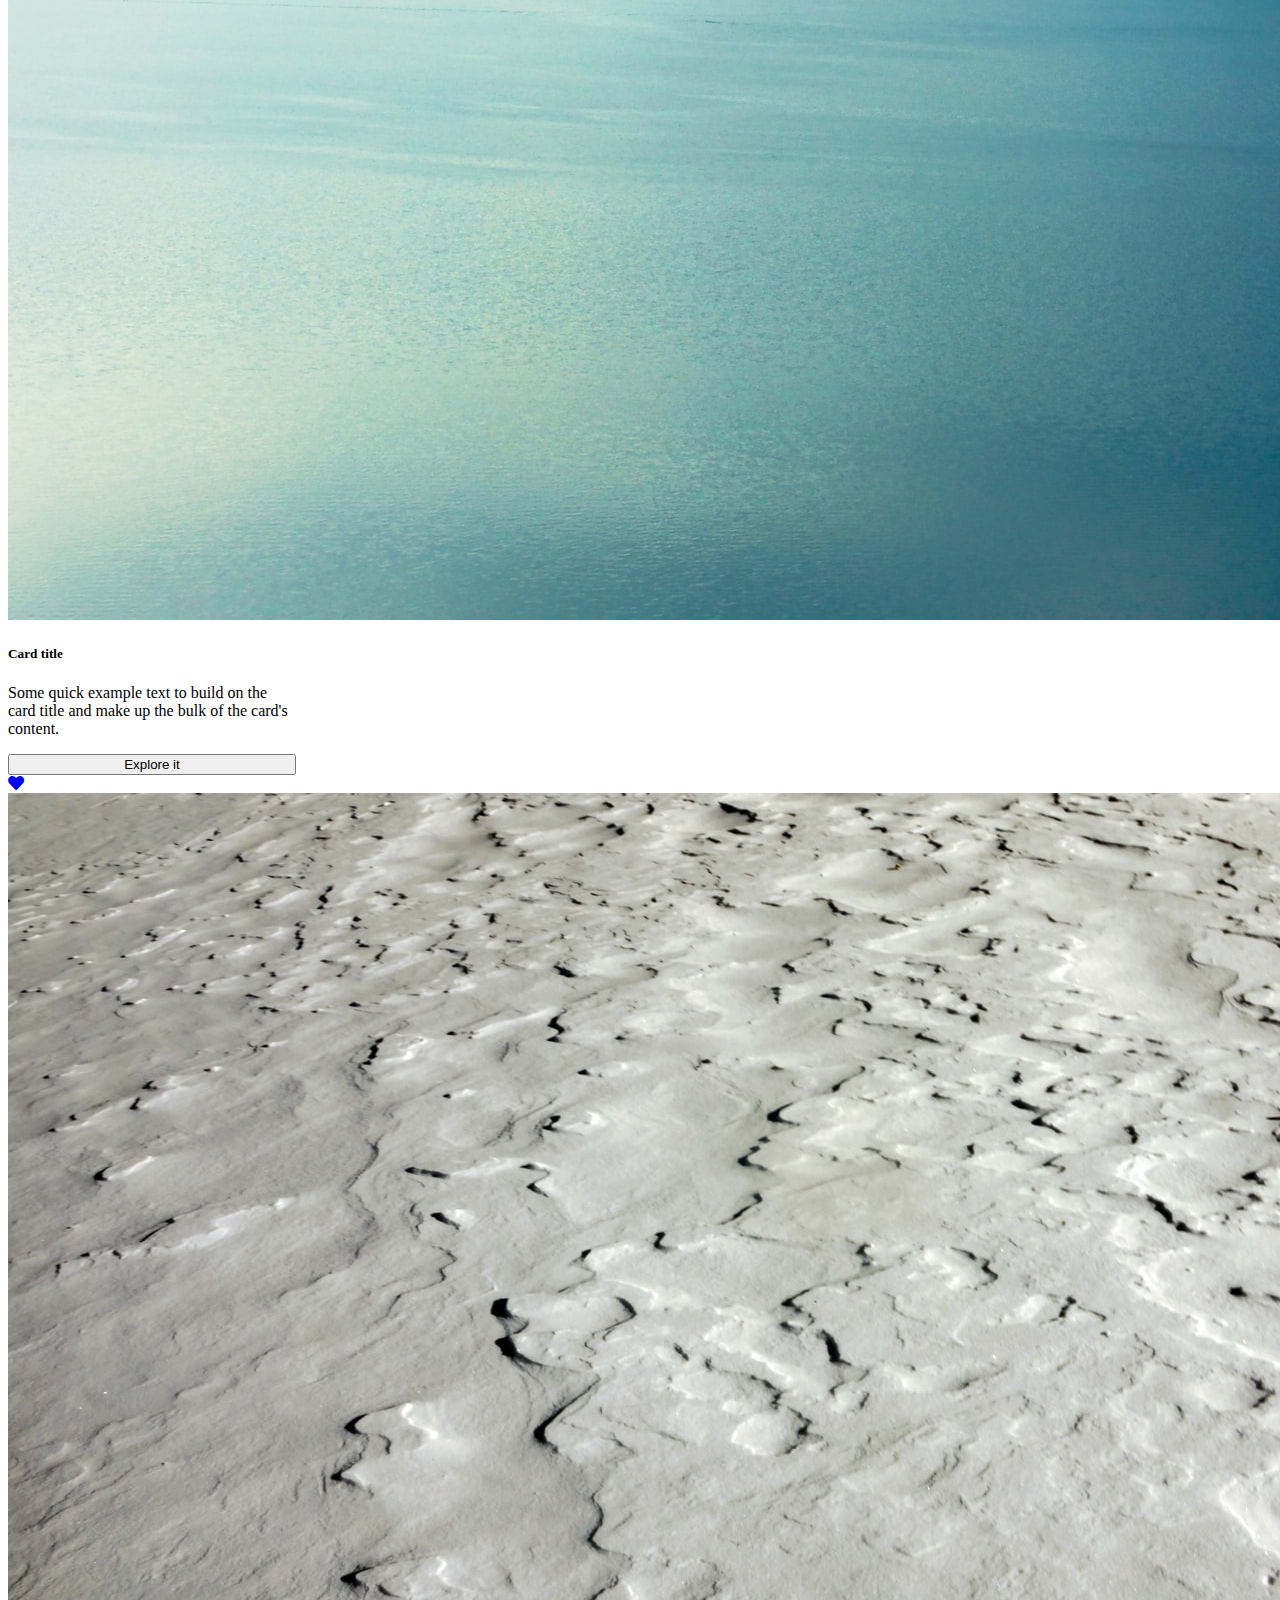
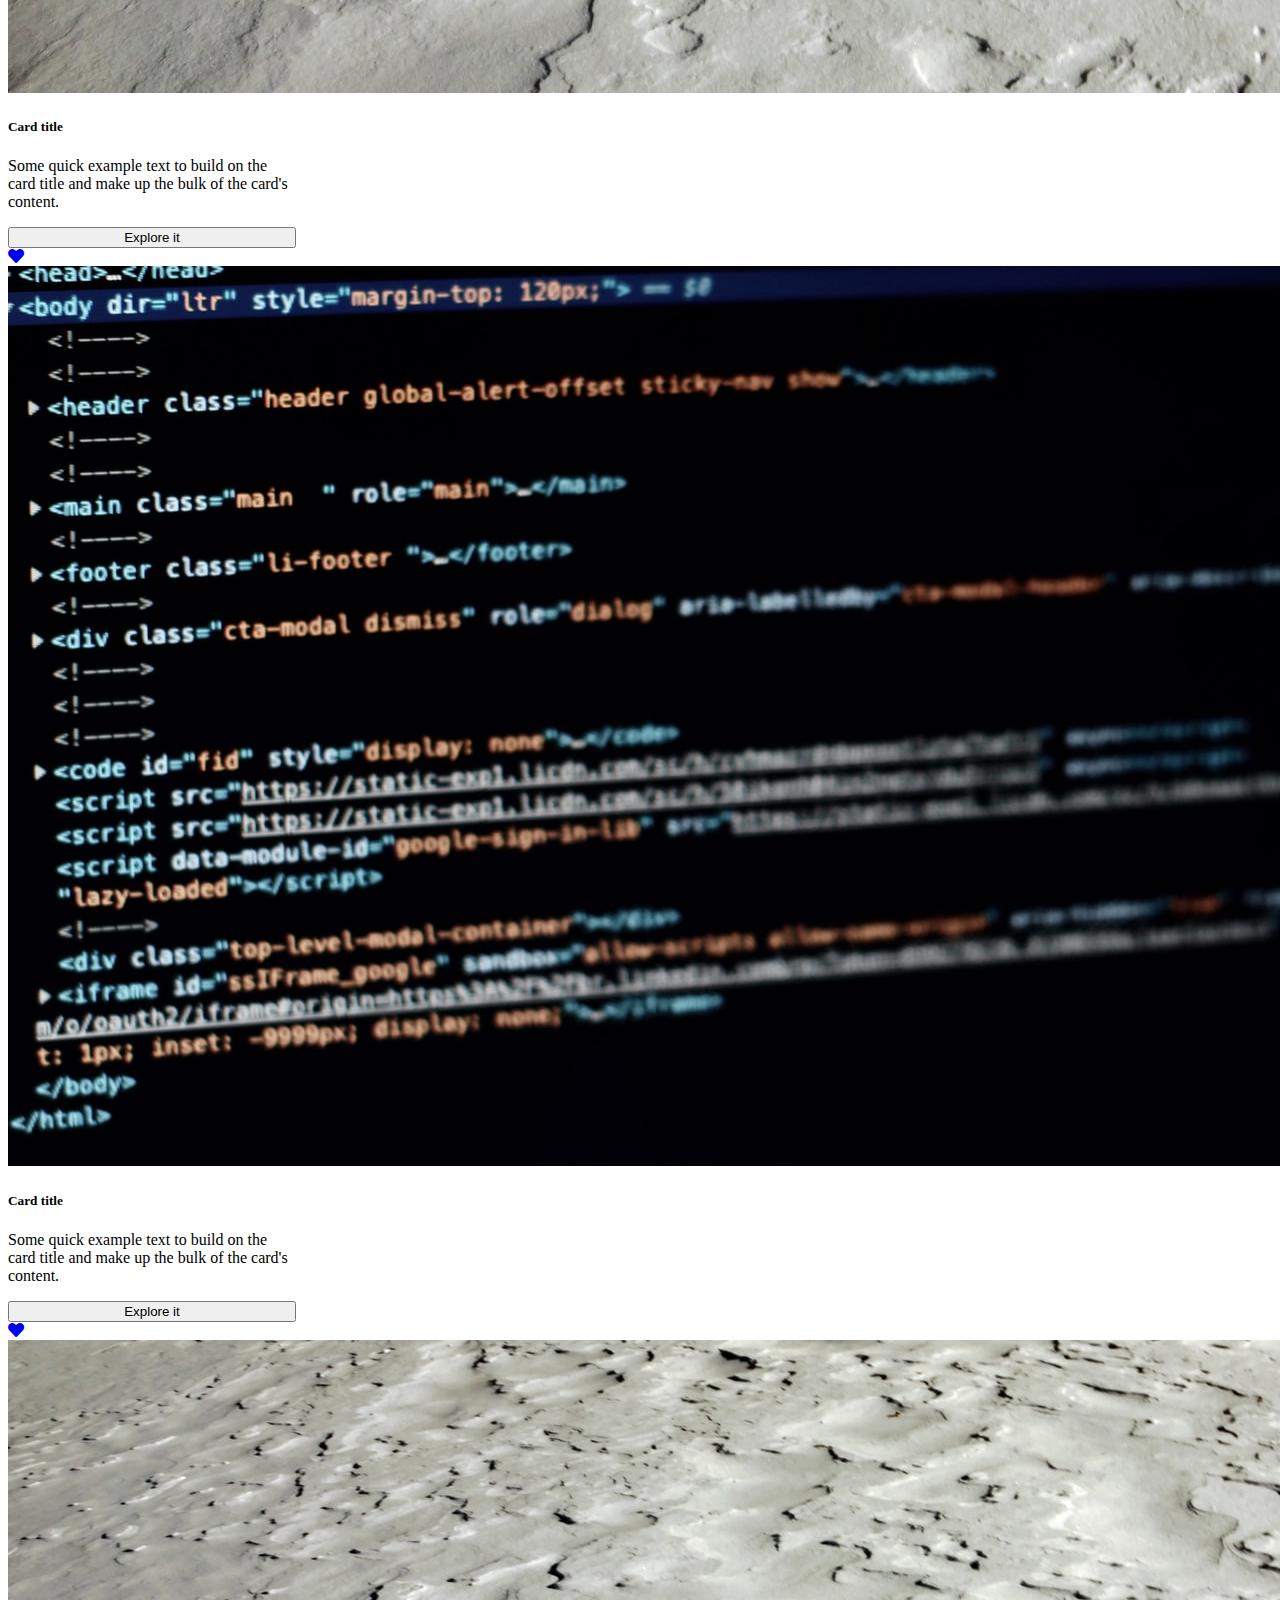
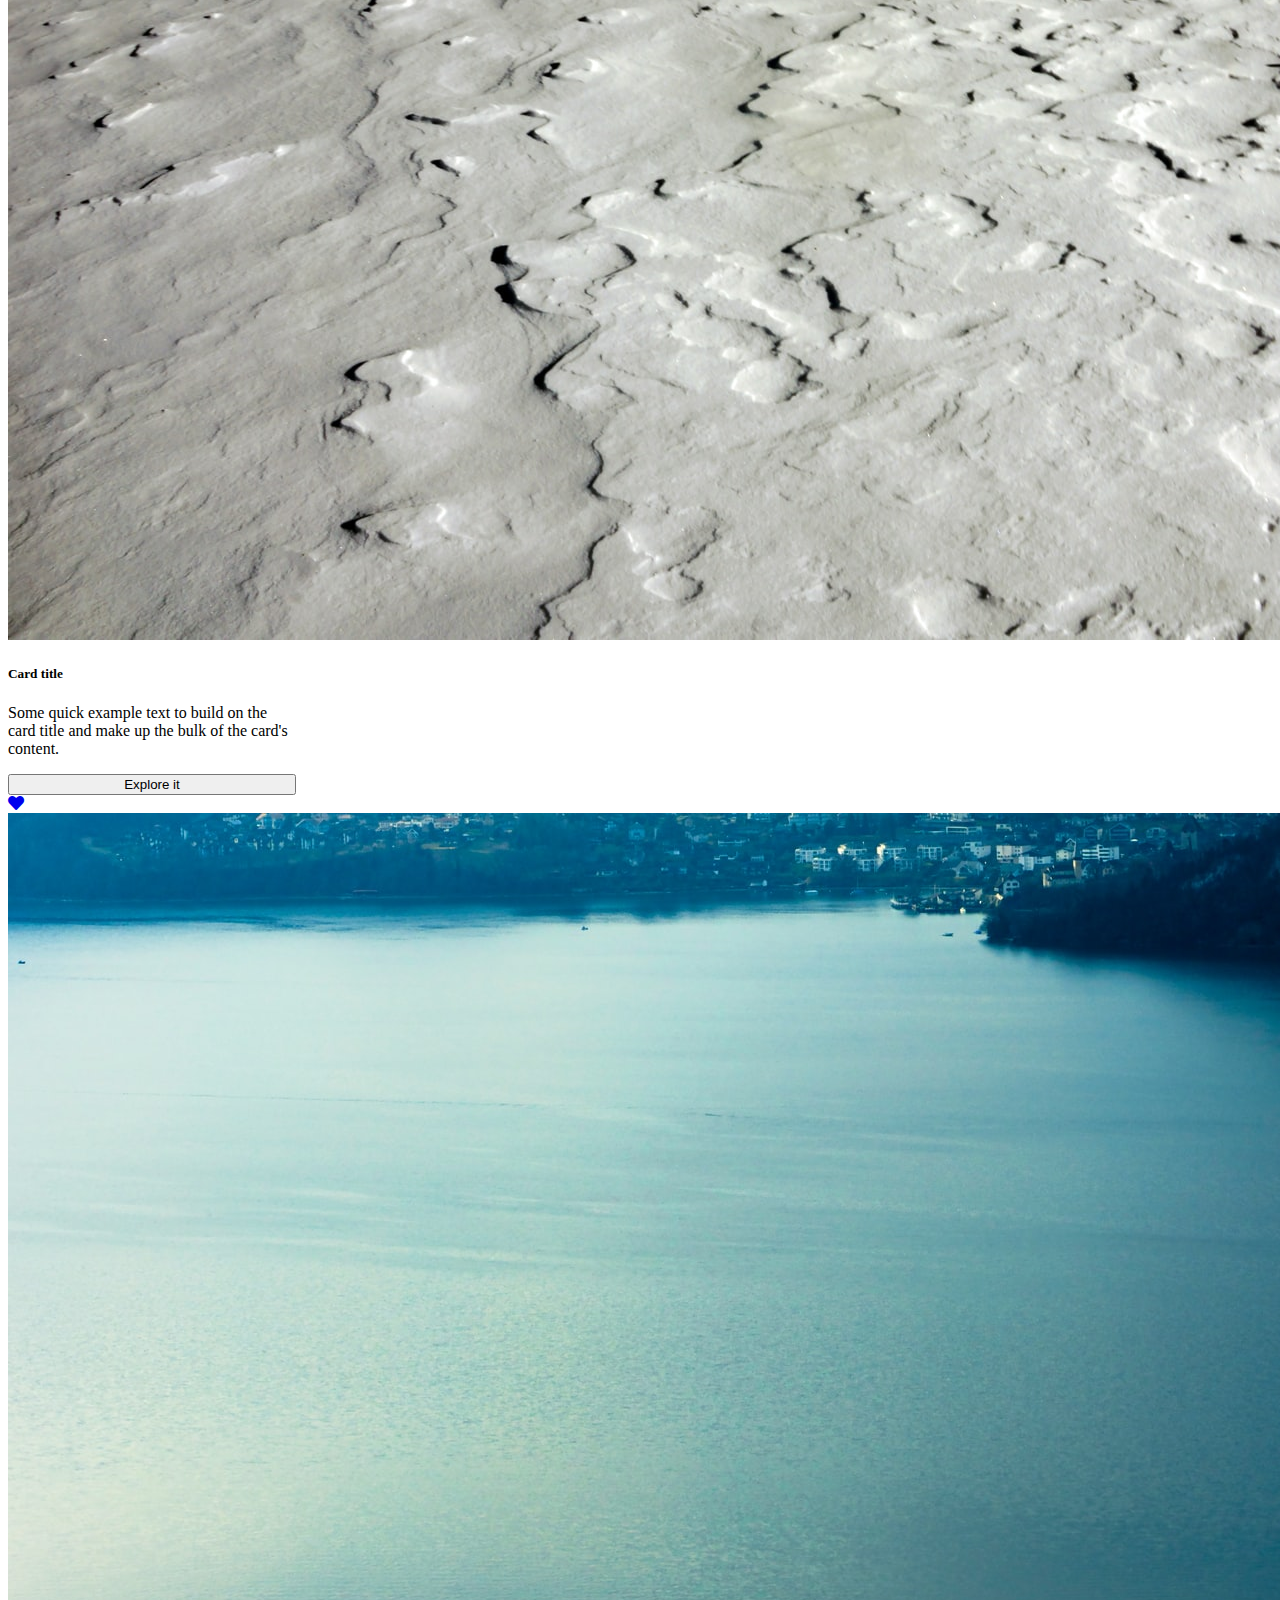
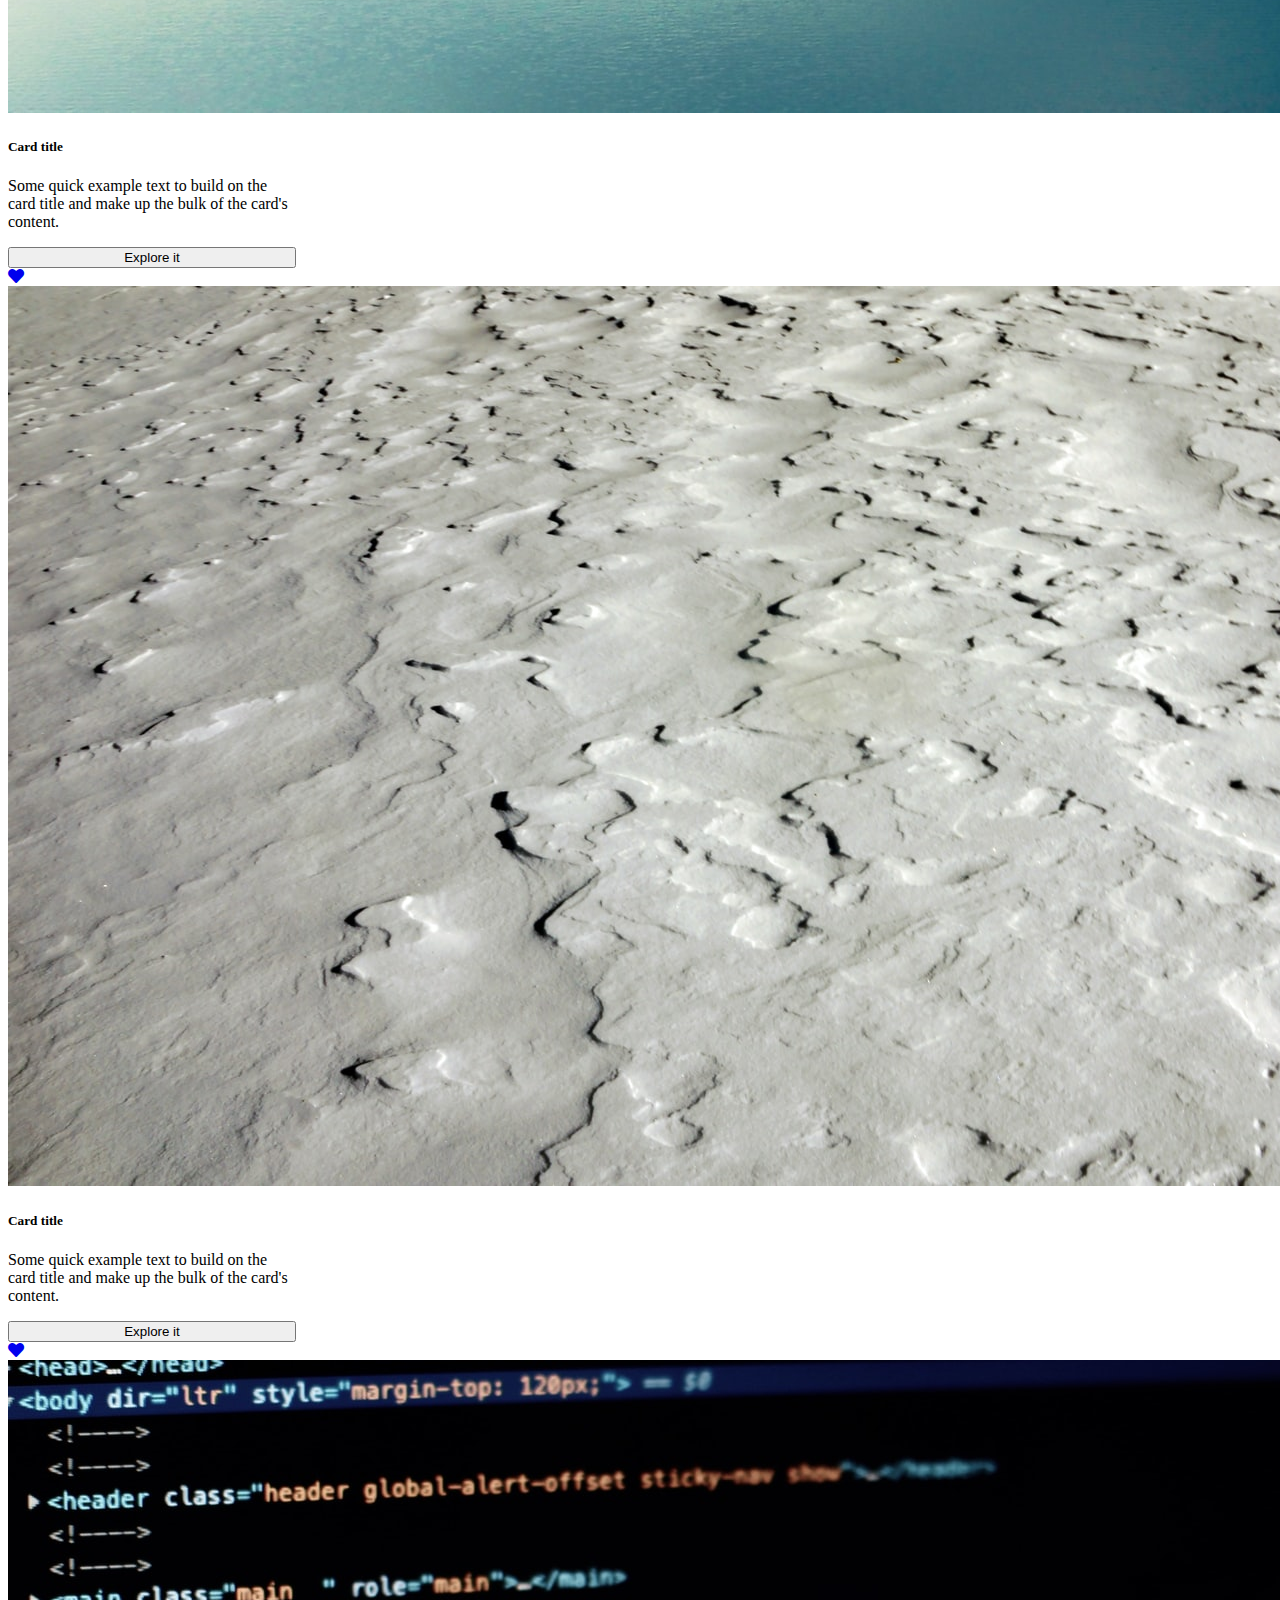
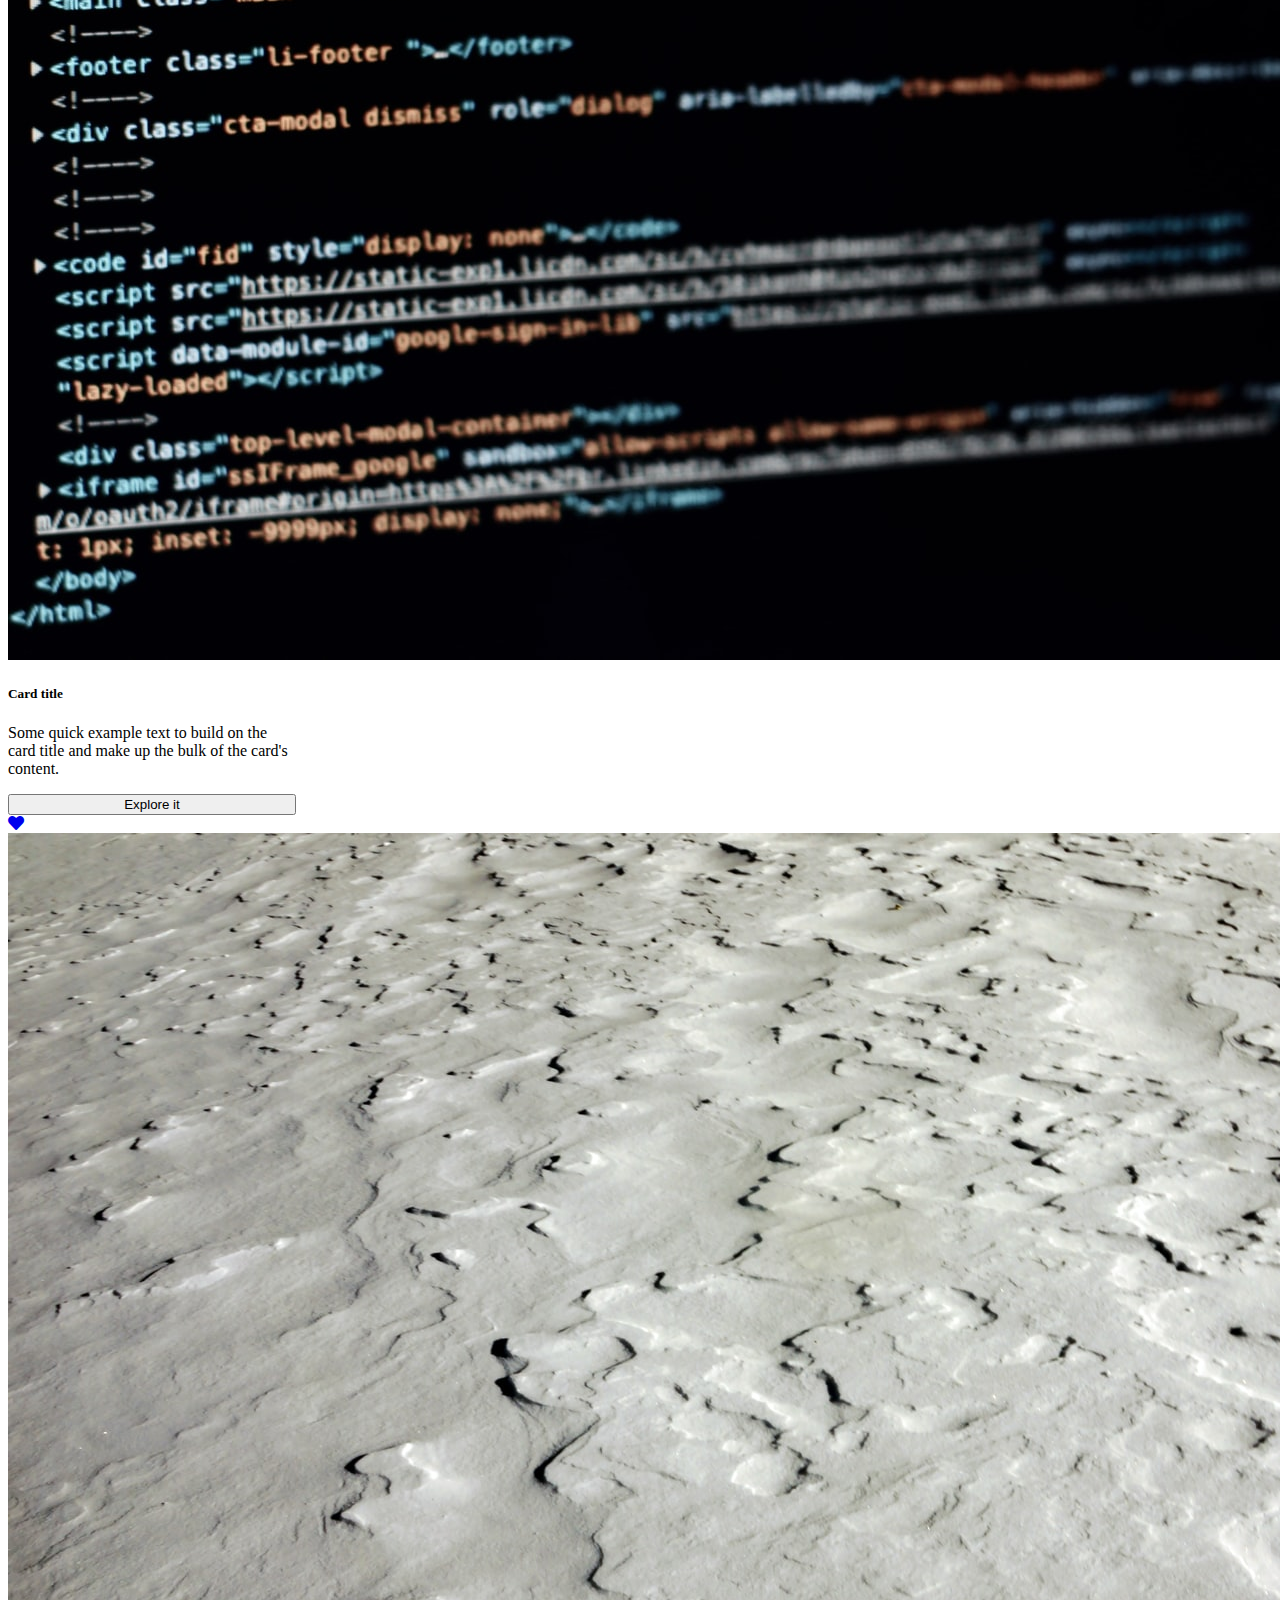
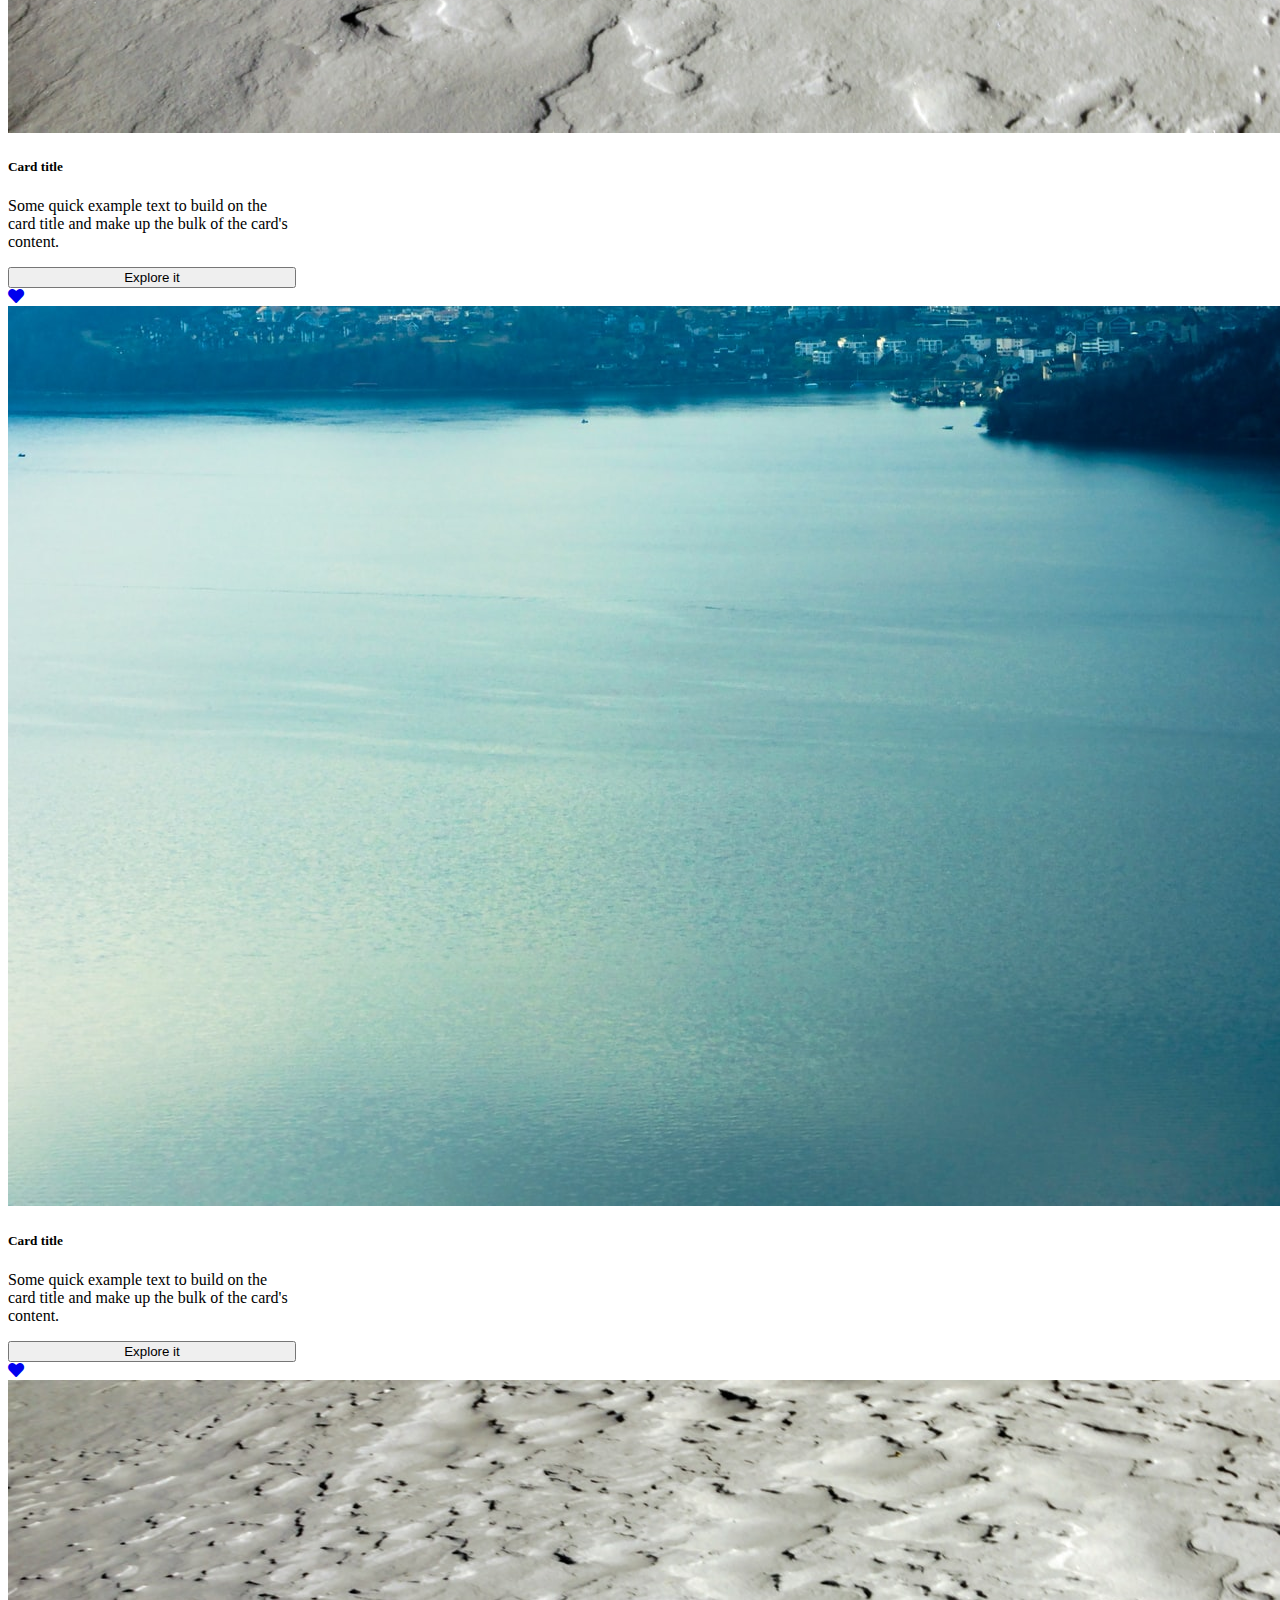
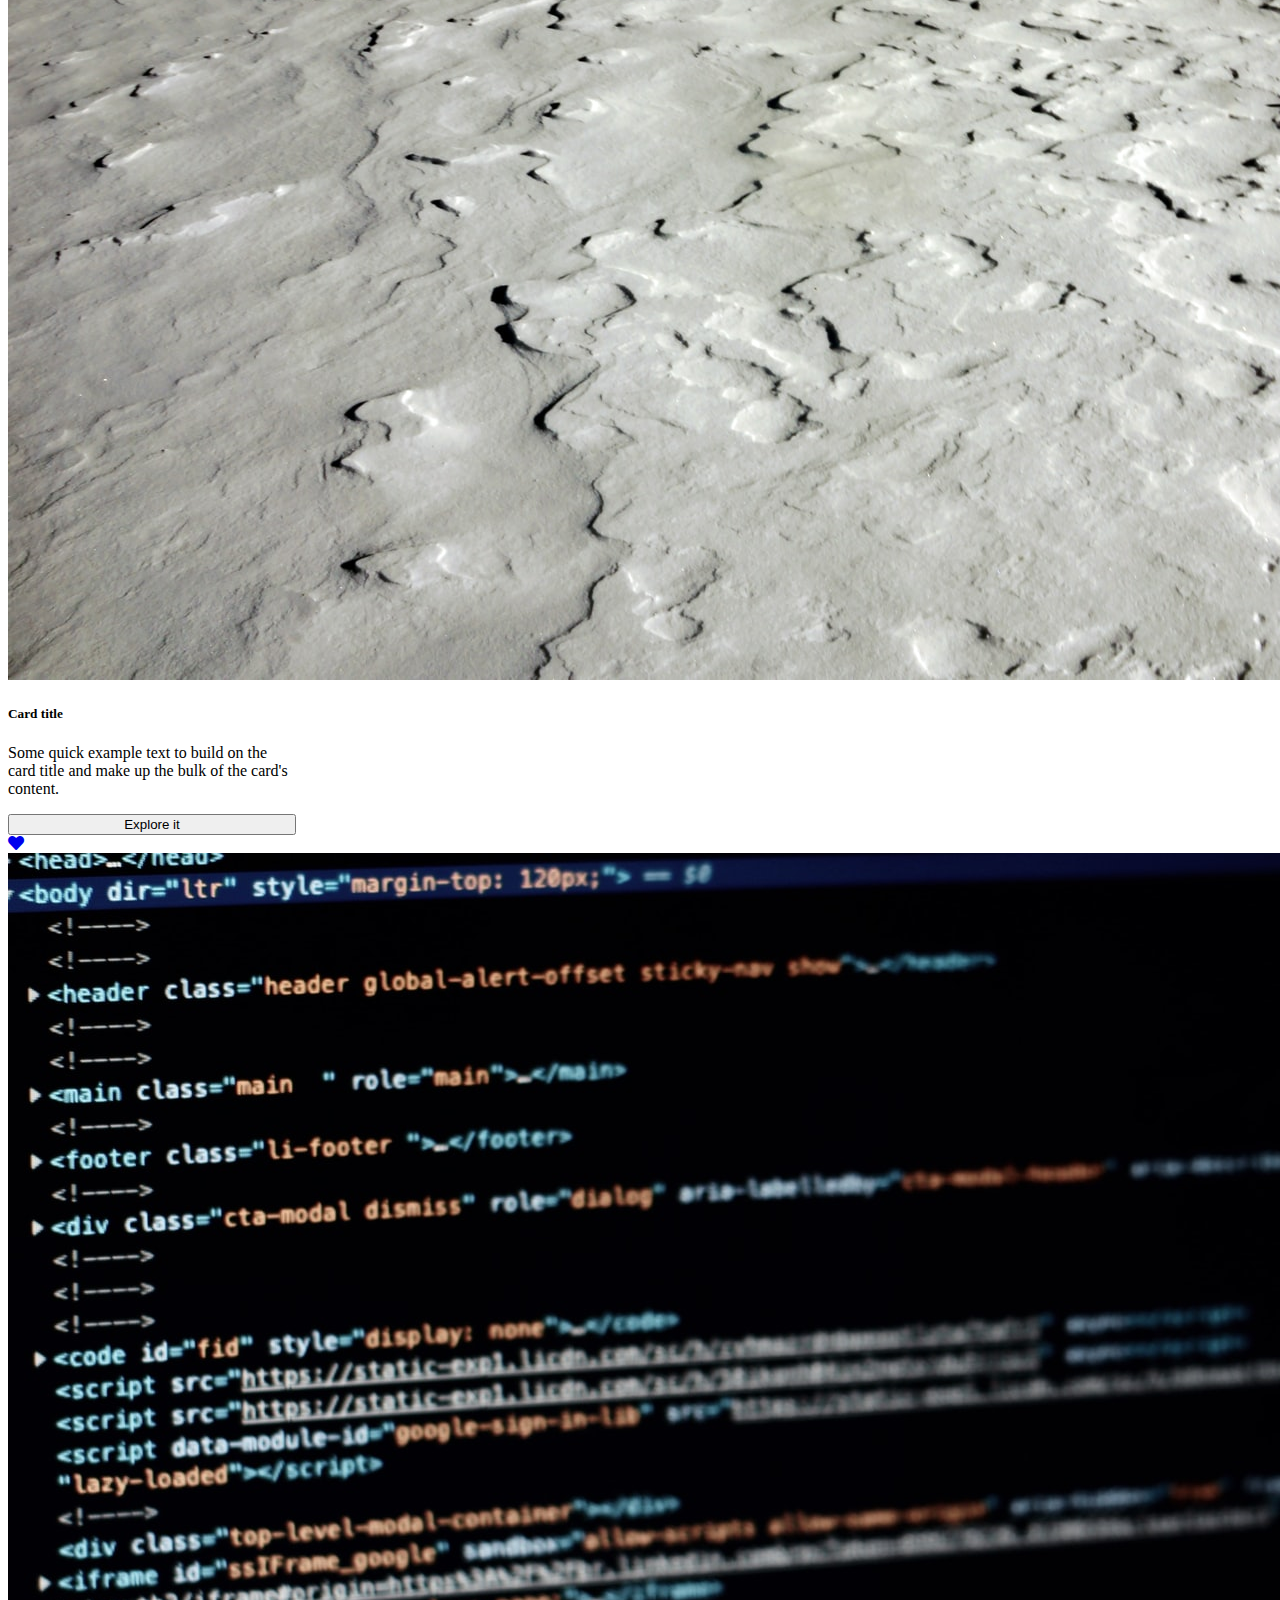
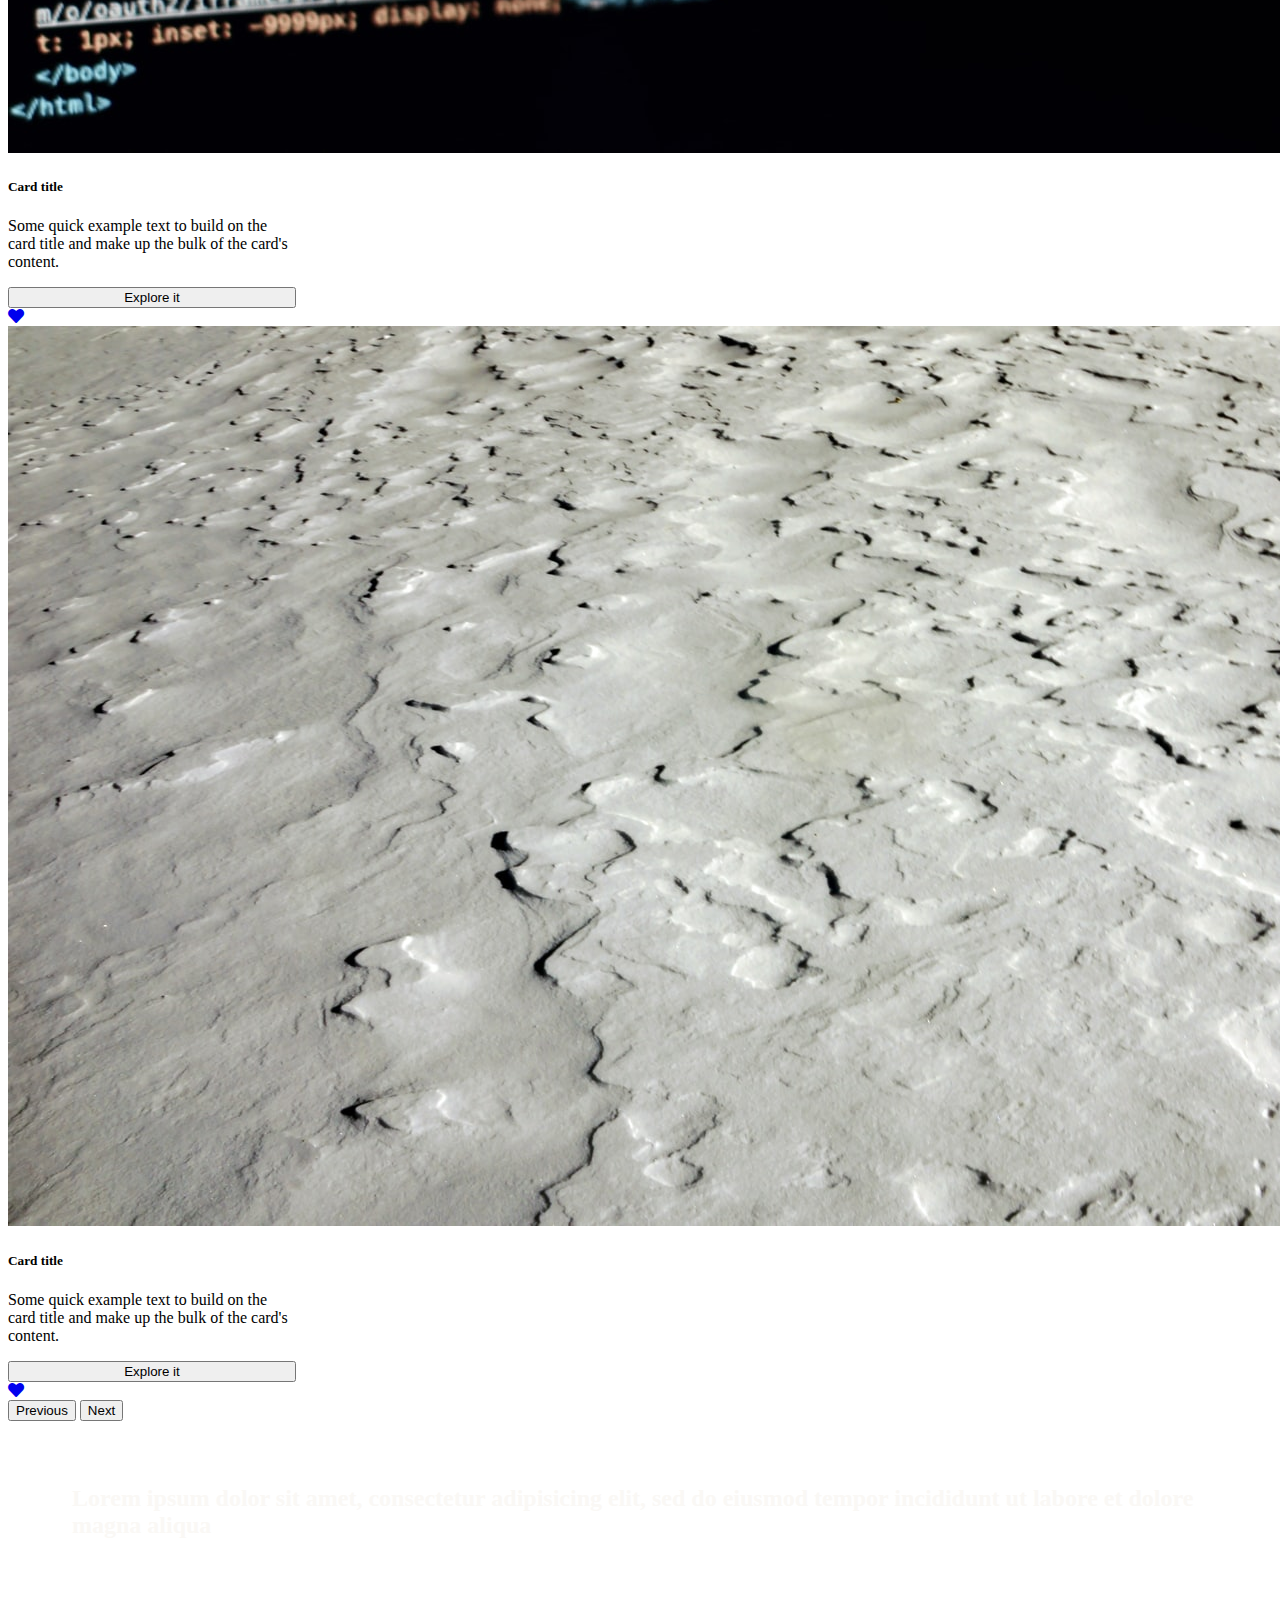
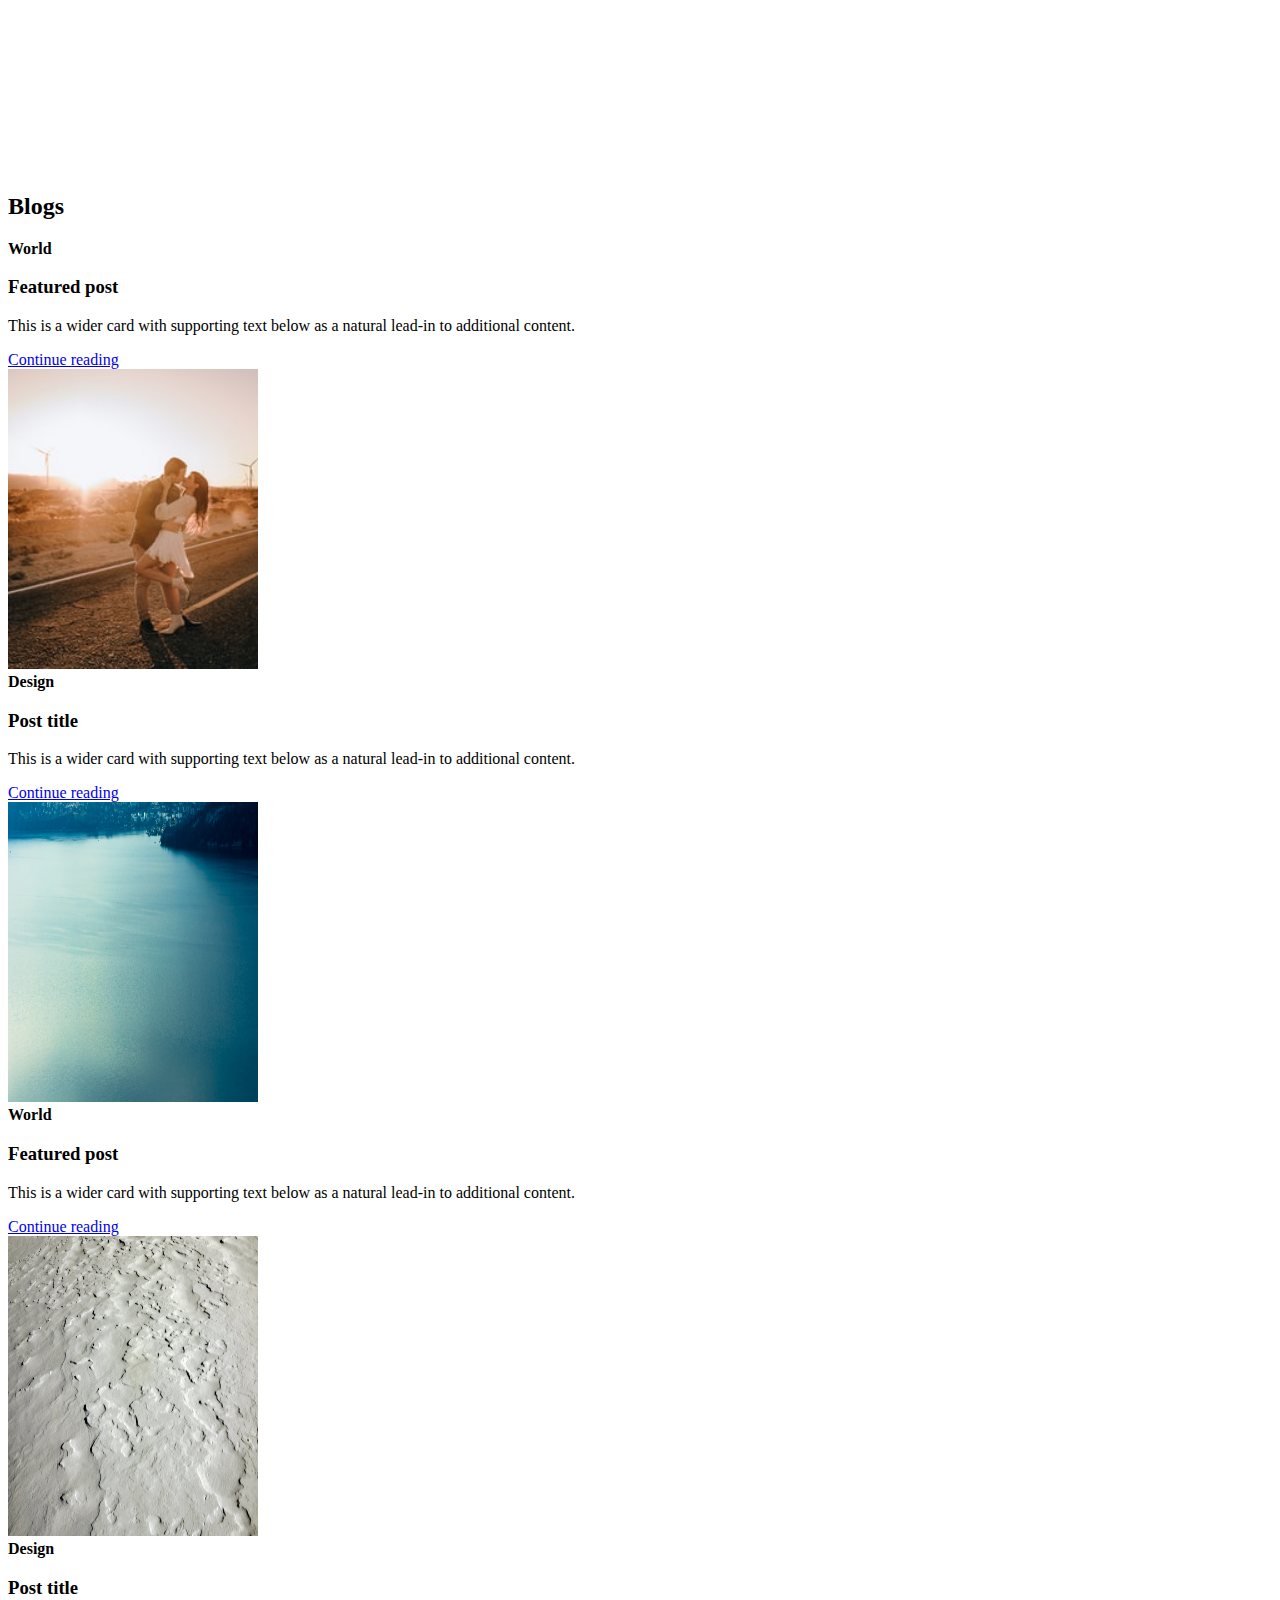
==== commit c31872a4: "." ====
--- a/index.html
+++ b/index.html
@@ -215,44 +215,44 @@
         <h2>Topics recommended for you</h2>
         <div class="row my-4">
             <div class="col-sm-3 ">
-                <button class="btnn ">
+                <button class="btnn btn-light">
                     data science
                 </button>
             </div>
             <div class="col-sm-3">
-                <button class="btnn ">
+                <button class="btnn btn-light">
                     java
                 </button>
             </div>
             <div class="col-sm-3">
-                <button class="btnn ">
+                <button class="btnn btn-light">
                     JavaScript
                 </button>
             </div>
             <div class="col-sm-3">
-                <button class="btnn ">
+                <button class="btnn btn-light">
                     machine learning
                 </button>
             </div>
         </div>
         <div class="row my-2">
             <div class="col-sm-3">
-                <button class="btnn ">
+                <button class="btnn btn-light">
                     data analysis
                 </button>
             </div>
             <div class="col-sm-3">
-                <button class="btnn ">
+                <button class="btnn btn-light">
                     python
                 </button>
             </div>
             <div class="col-sm-3">
-                <button class="btnn ">
+                <button class="btnn btn-light ">
                     django
                 </button>
             </div>
             <div class="col-sm-3">
-                <button class="btnn ">
+                <button class="btnn btn-light">
                     deep learning
                 </button>
             </div>
@@ -595,27 +595,27 @@
                 <div class="col-md-4">
                     <div class="menus d-flex">
                         <ul class="list-unstyled text-white">
-                            <li> <a href="#">My Account</a></li>
-                            <li> <a href="#">Add Listing</a></li>
-                            <li> <a href="#">Pricing</a></li>
-                            <li> <a href="#">Privacy &amp; Policy</a></li>
+                            <li> <a href="#" class="text-decoration-none text-white">My Account</a></li>
+                            <li> <a href="#" class="text-decoration-none text-white">Add Listing</a></li>
+                            <li> <a href="#" class="text-decoration-none text-white">Pricing</a></li>
+                            <li> <a href="#" class="text-decoration-none text-white">Privacy &amp; Policy</a></li>
                         </ul>
                     </div>
                 </div>
                 <div class="col-md-4">
                     <div class="menus d-flex">
                         <ul class="list-unstyled text-white">
-                            <li> <a href="#">My Account</a></li>
-                            <li> <a href="#">Add Listing</a></li>
-                            <li> <a href="#">Pricing</a></li>
-                            <li> <a href="#">Privacy &amp; Policy</a></li>
+                            <li> <a href="#" class="text-decoration-none text-white">My Account</a></li>
+                            <li> <a href="#" class="text-decoration-none text-white">Add Listing</a></li>
+                            <li> <a href="#" class="text-decoration-none text-white">Pricing</a></li>
+                            <li> <a href="#" class="text-decoration-none text-white">Privacy &amp; Policy</a></li>
                         </ul>
                     </div>
                 </div>
             </div>
             <div class="text-center p-3" style="background-color: rgba(0, 0, 0, 0.2);">
-                © 2020 Copyright:
-                <a class="text-white" href="https://mdbootstrap.com/">MDBootstrap.com</a>
+                © 2020 :
+                <a class="text-white" href="#">MySchool.com</a>
             </div>
         </div>
         </div>
--- a/main.css
+++ b/main.css
@@ -5,7 +5,8 @@
 .btnn{
     width: 20rem;
     height: 3rem;
-    border-radius: 5px;
+    border-radius: 3px;
+    border: 1px solid rgb(94, 93, 93);
 }
 .intro{
     width: 60rem;
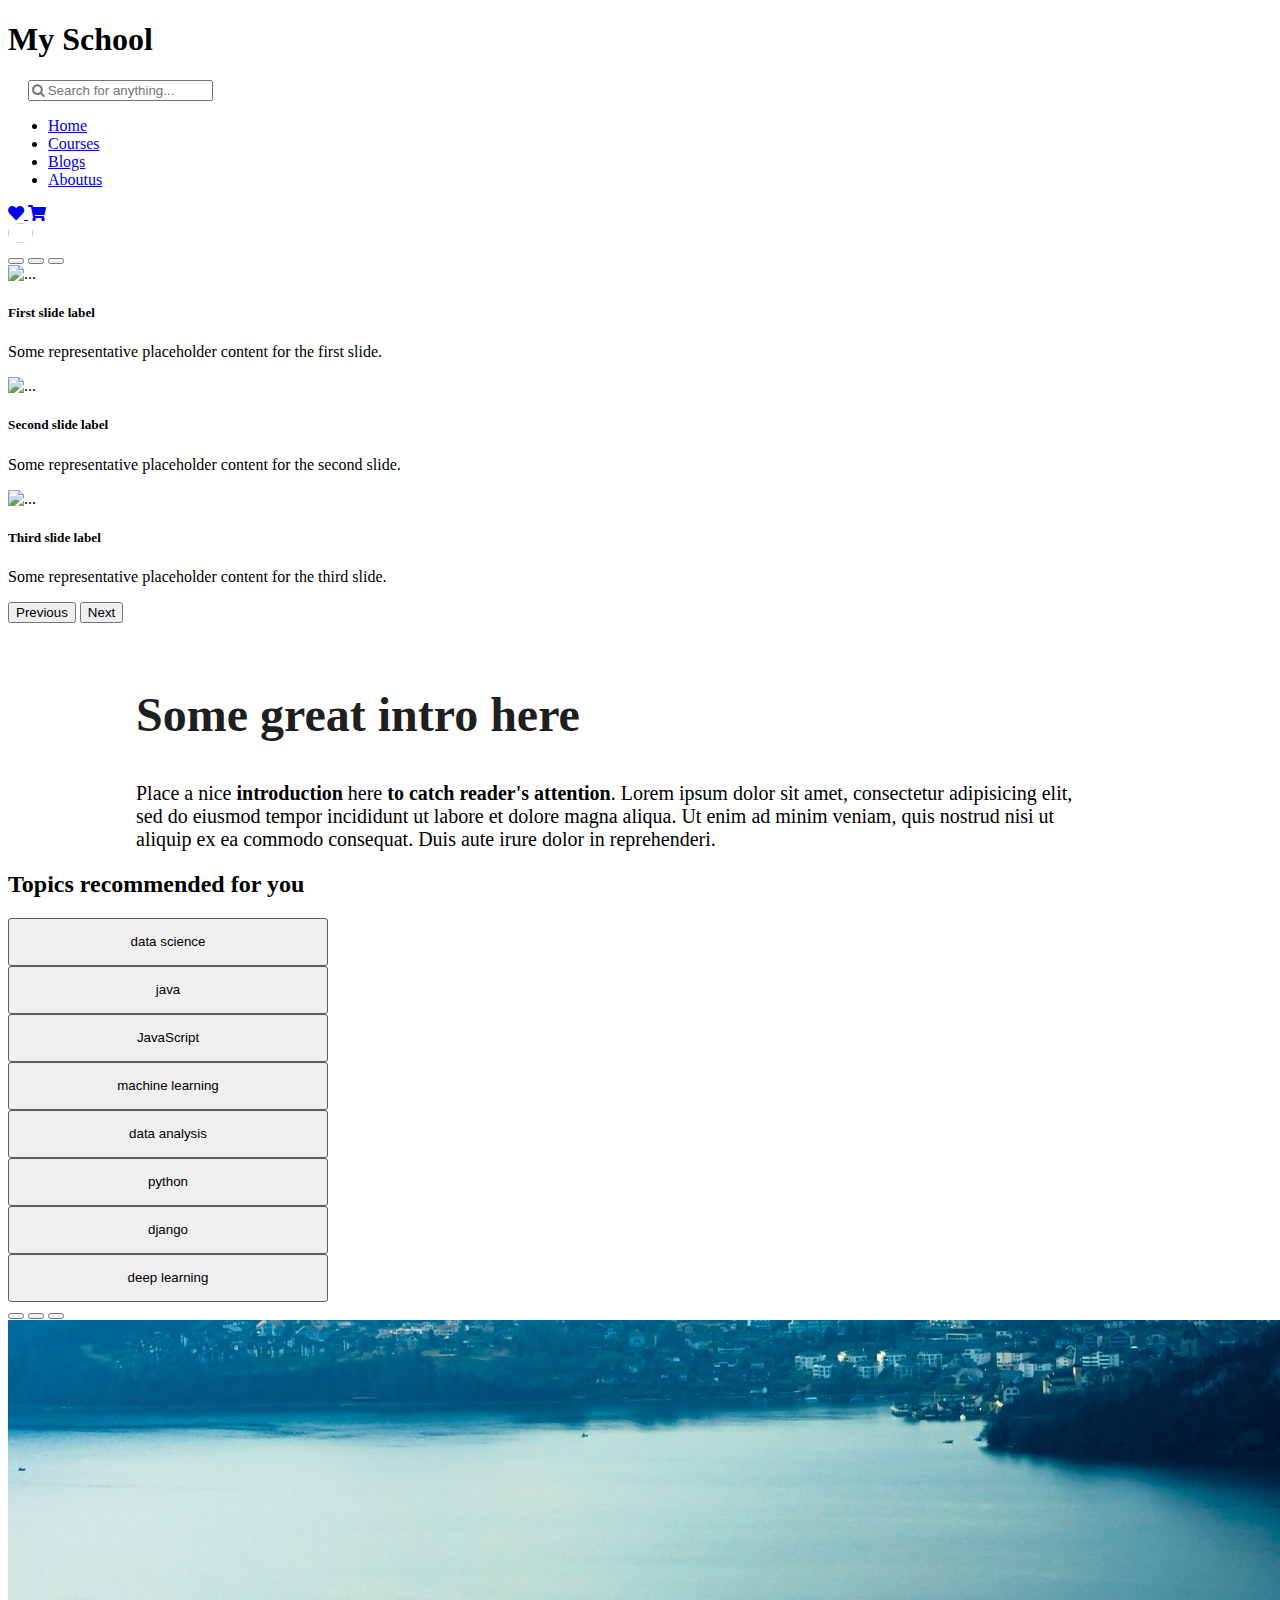
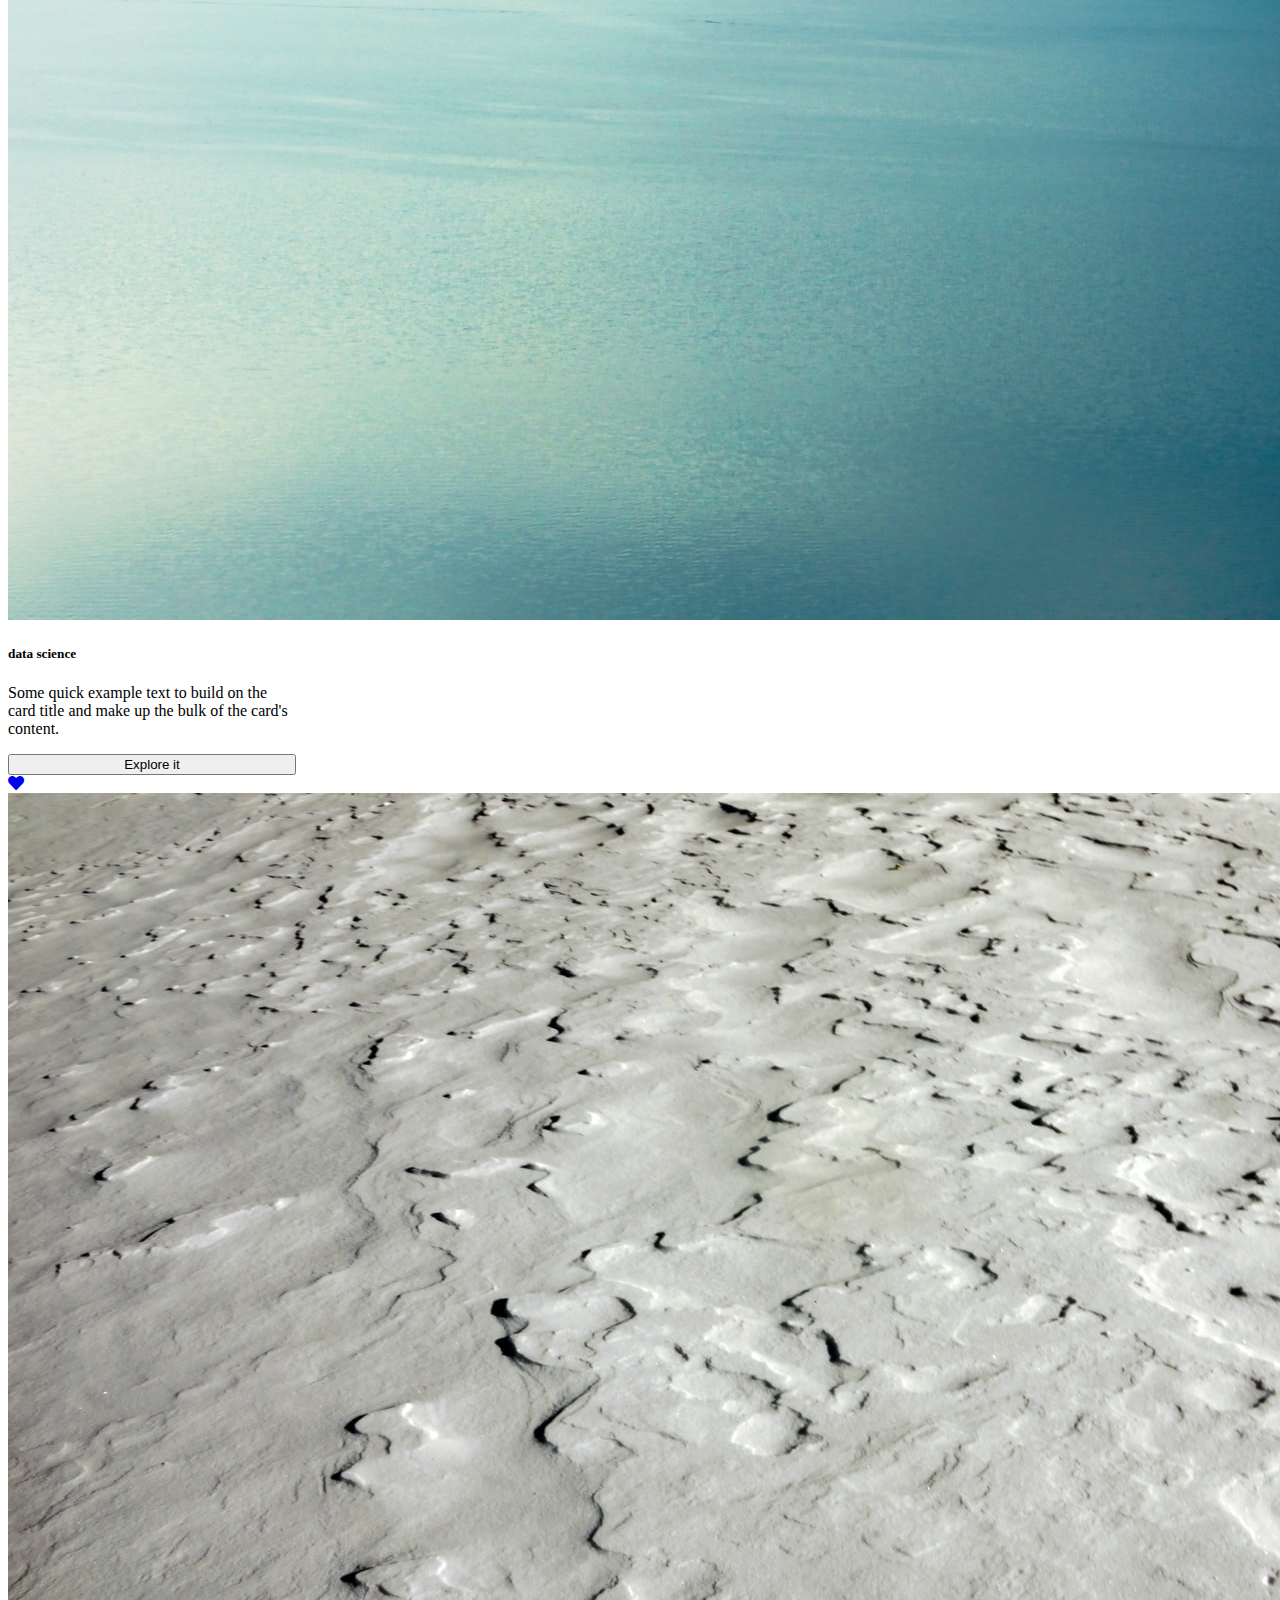
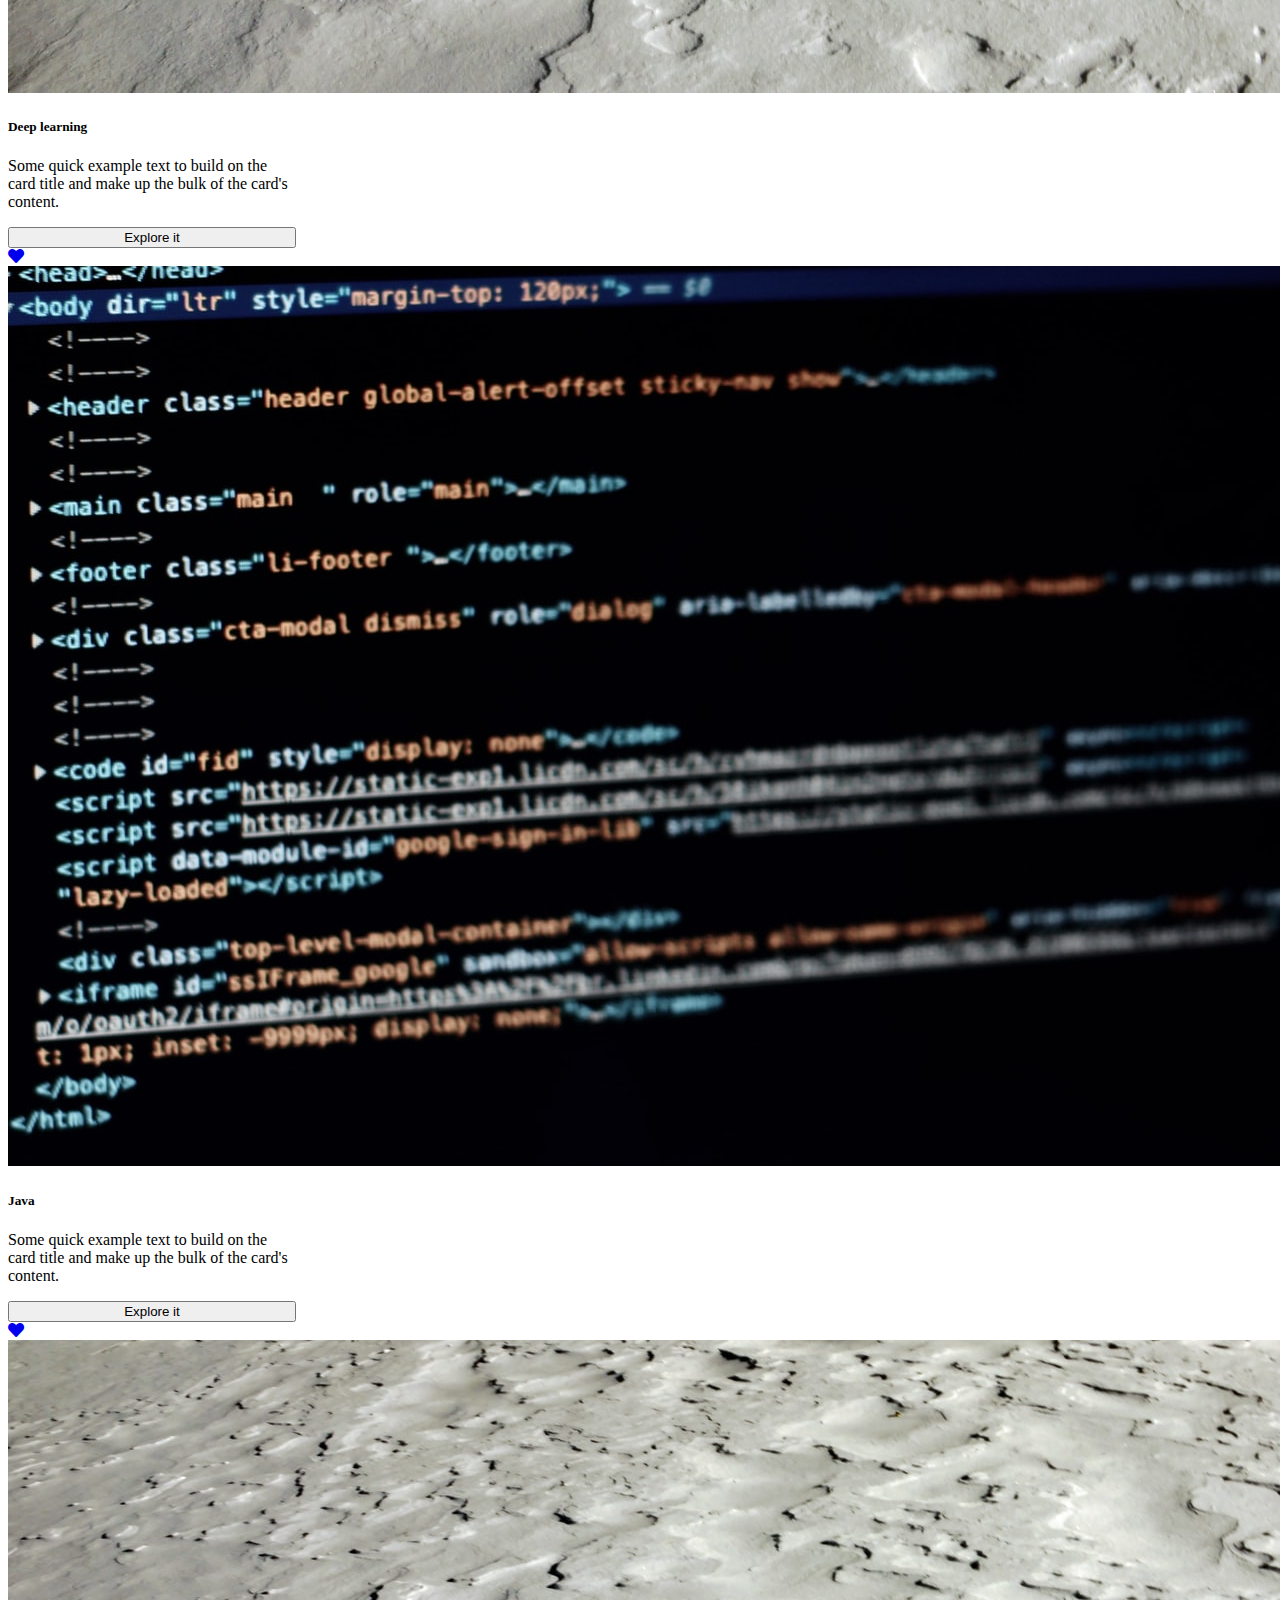
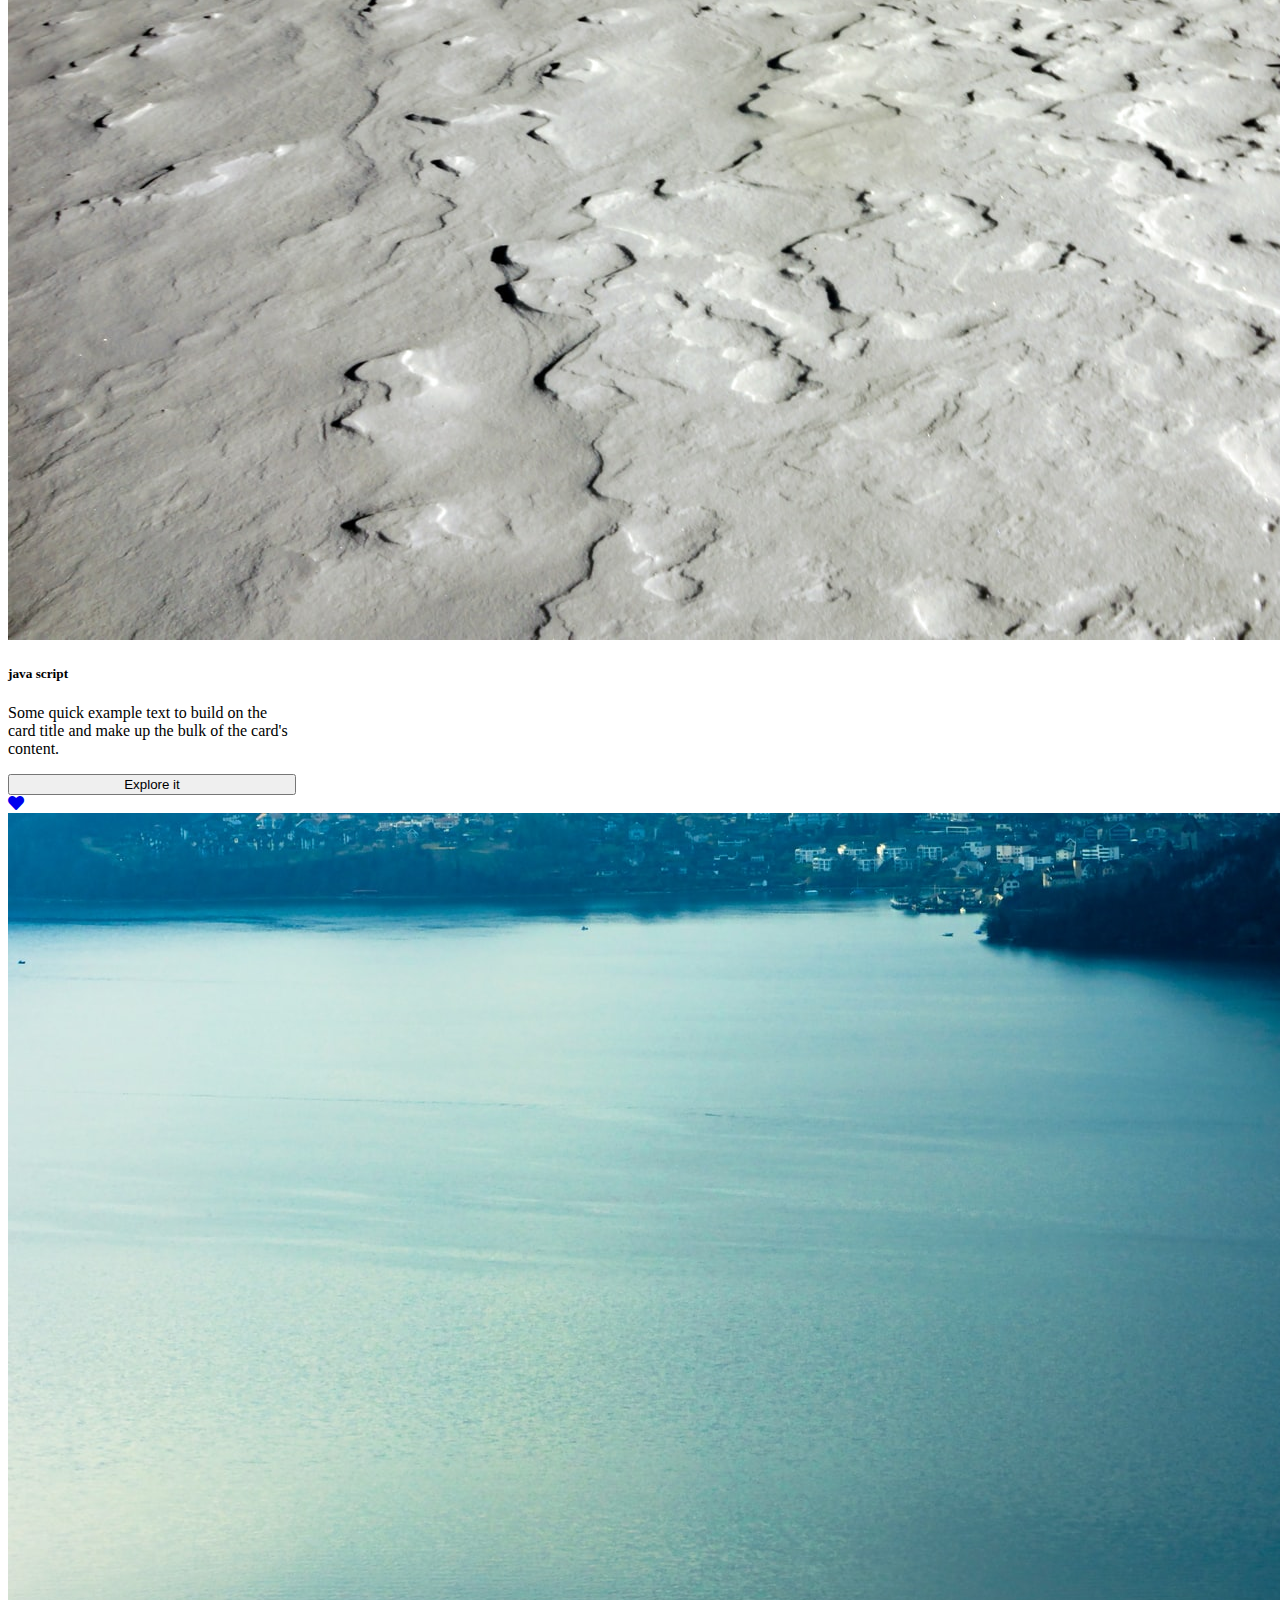
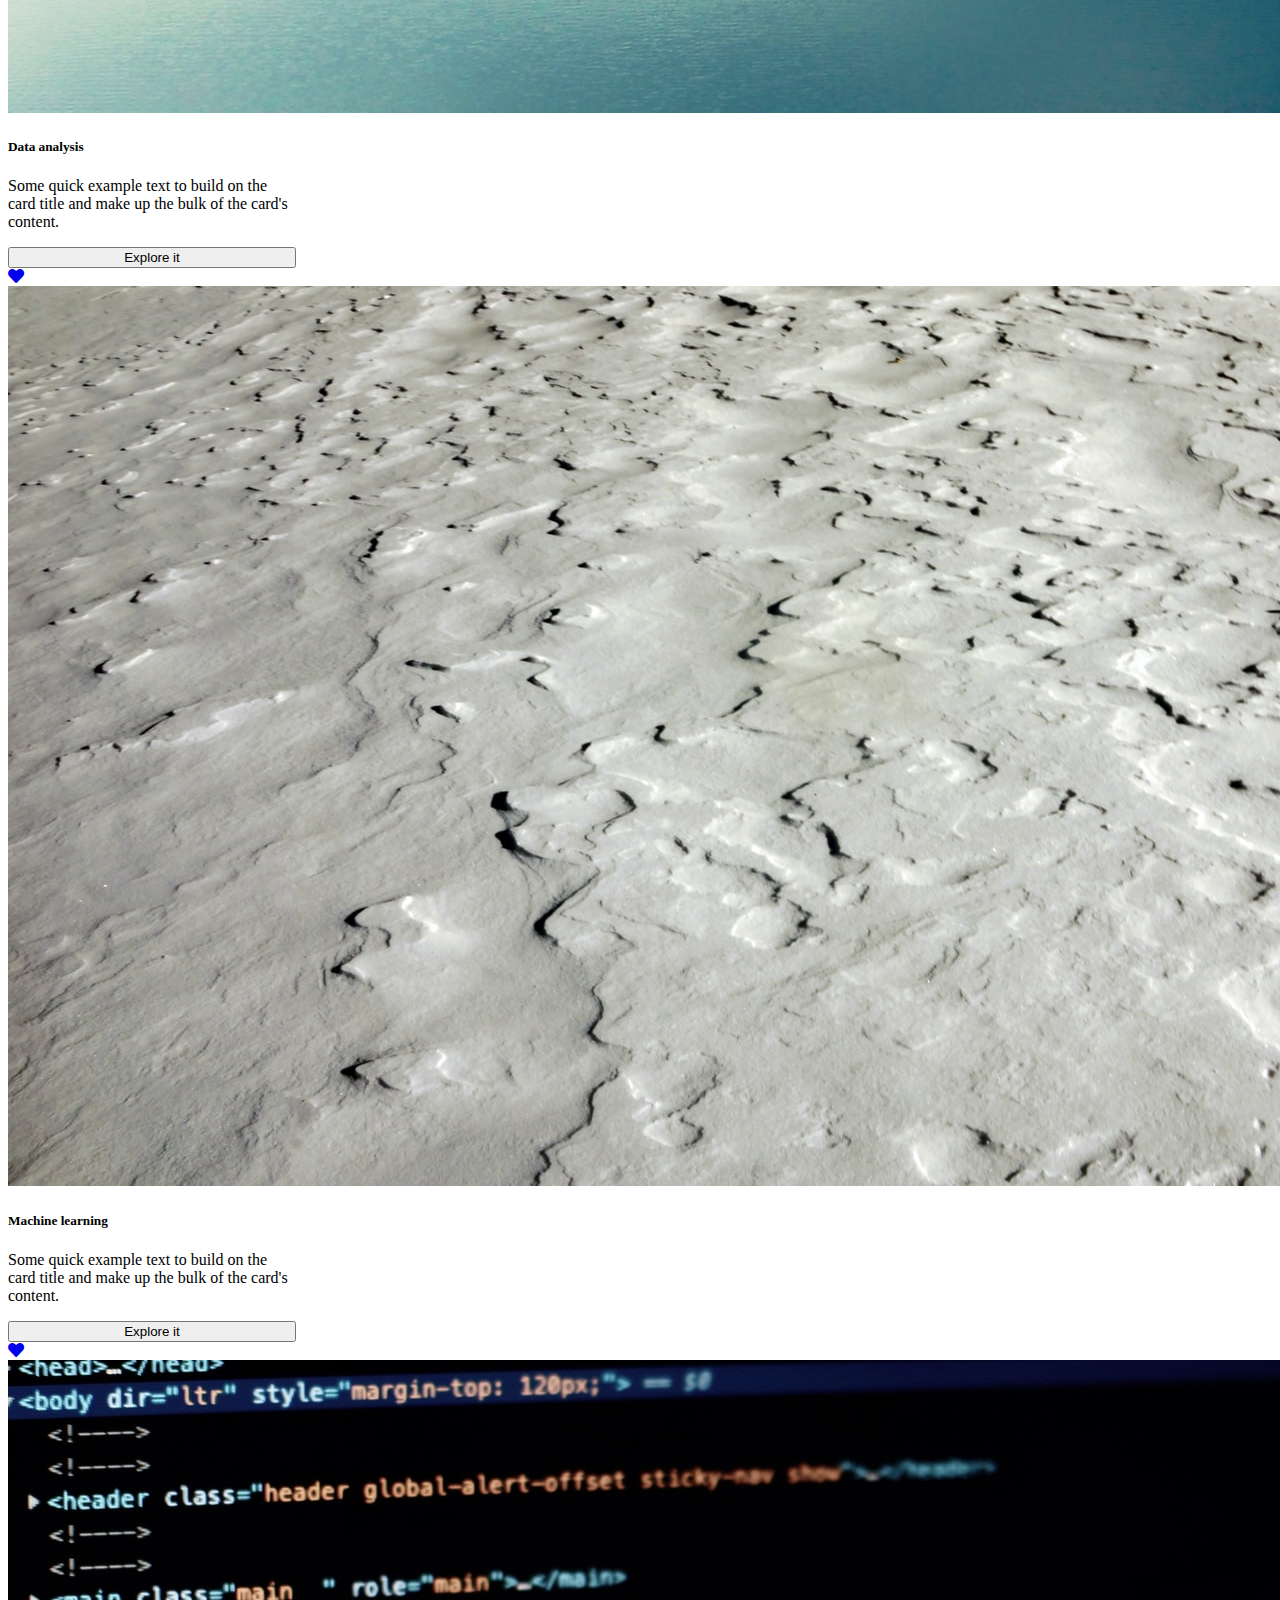
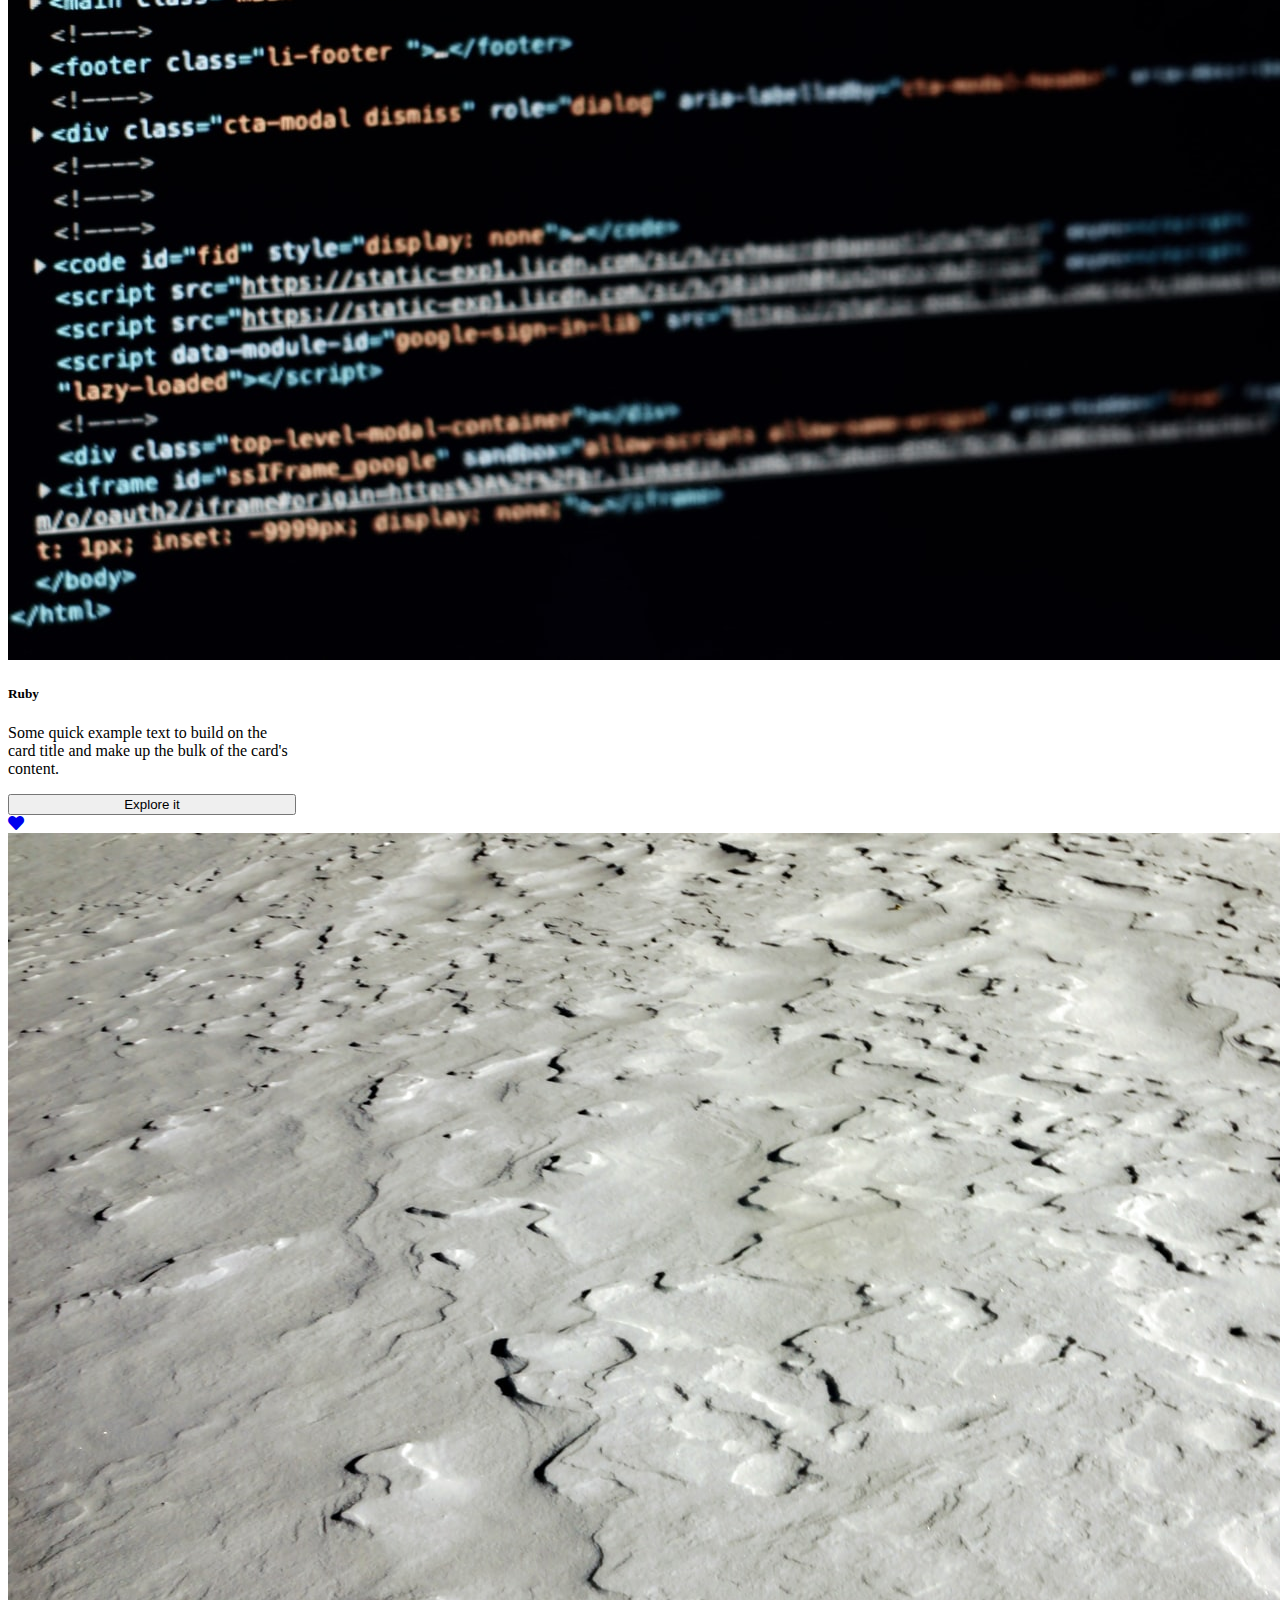
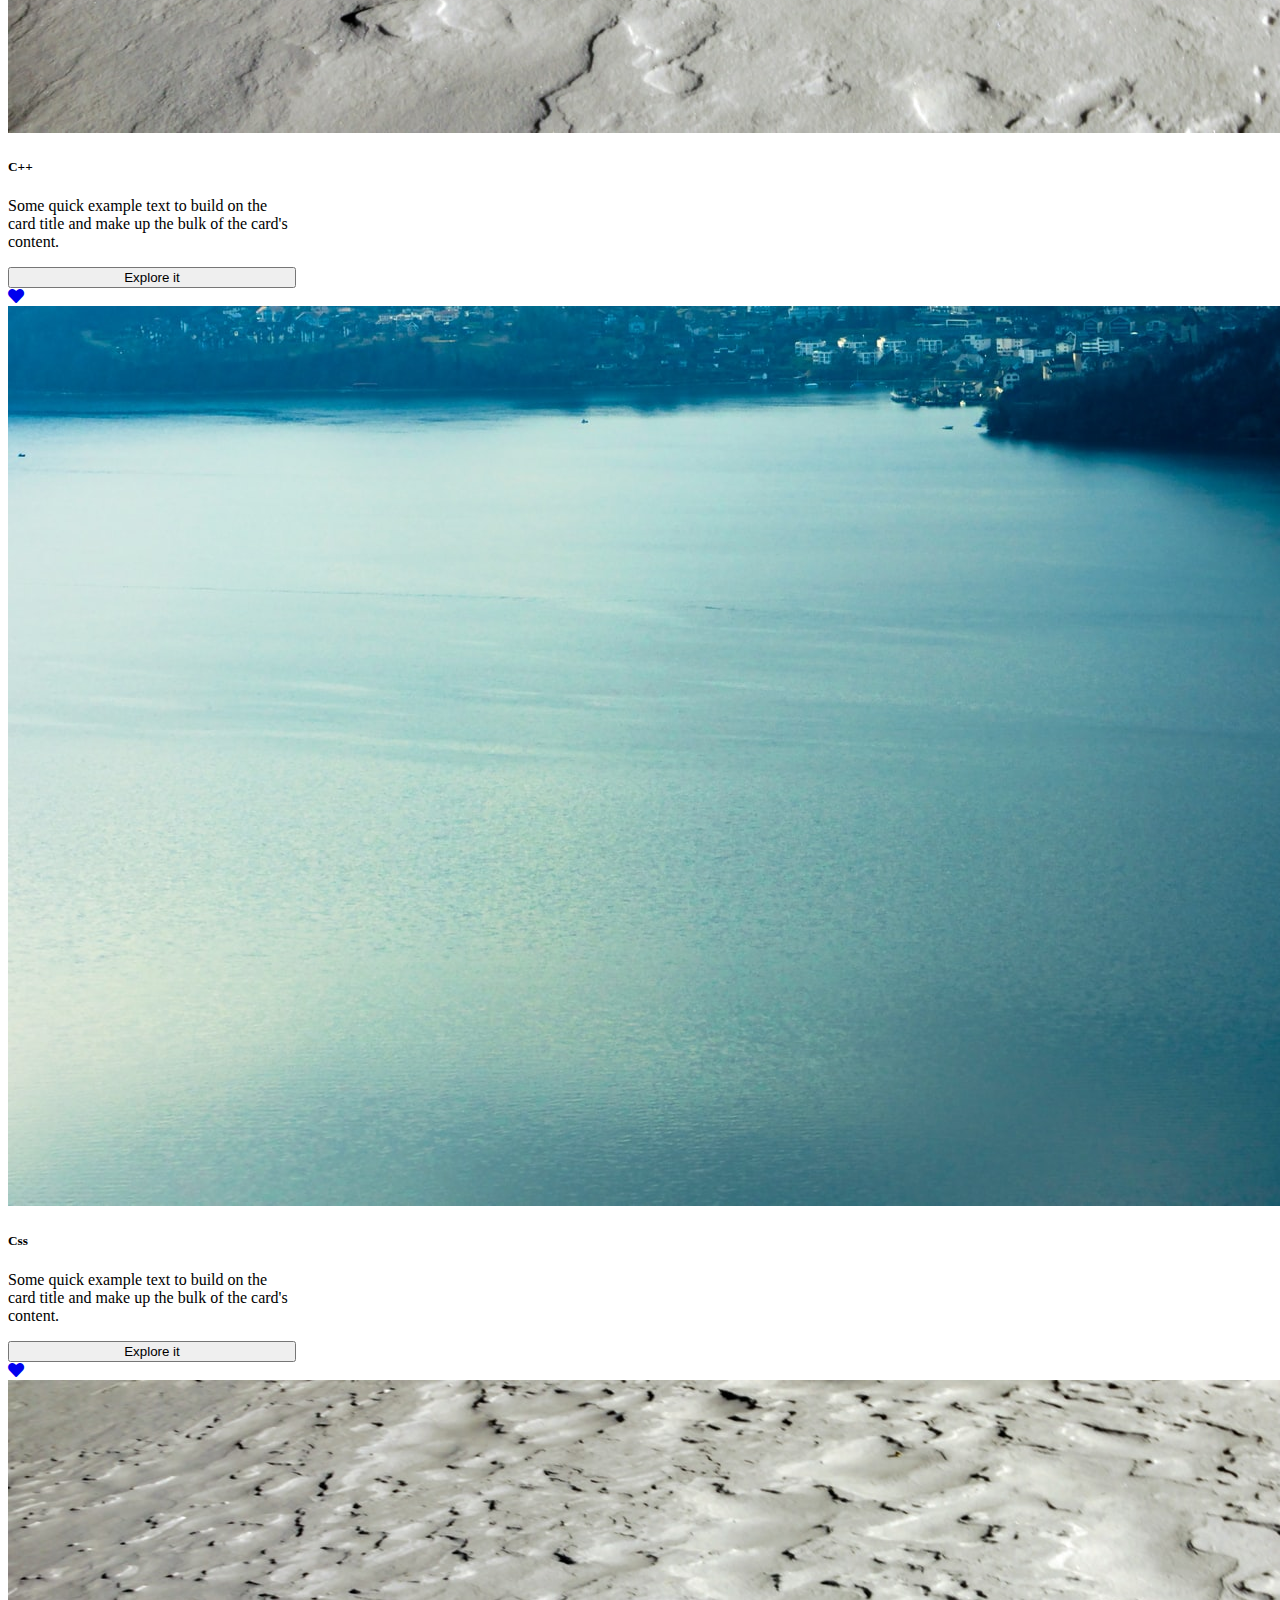
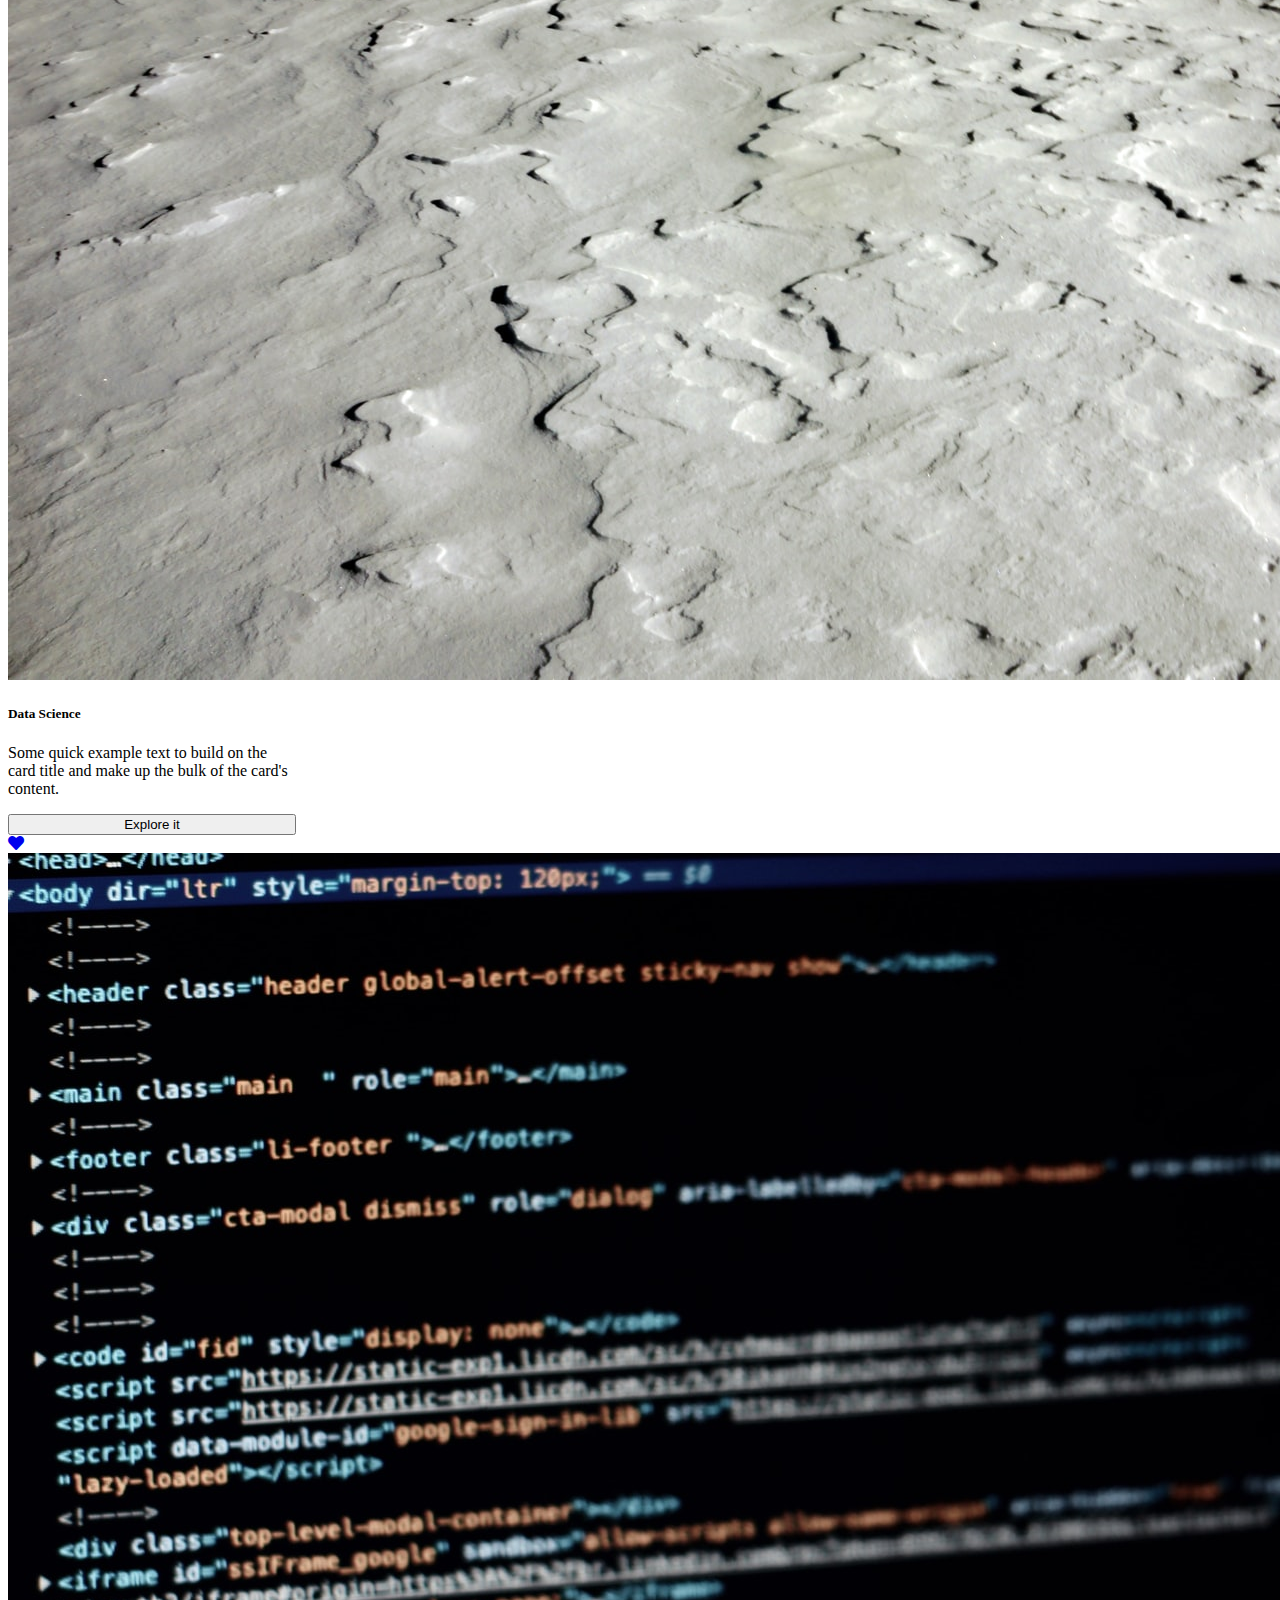
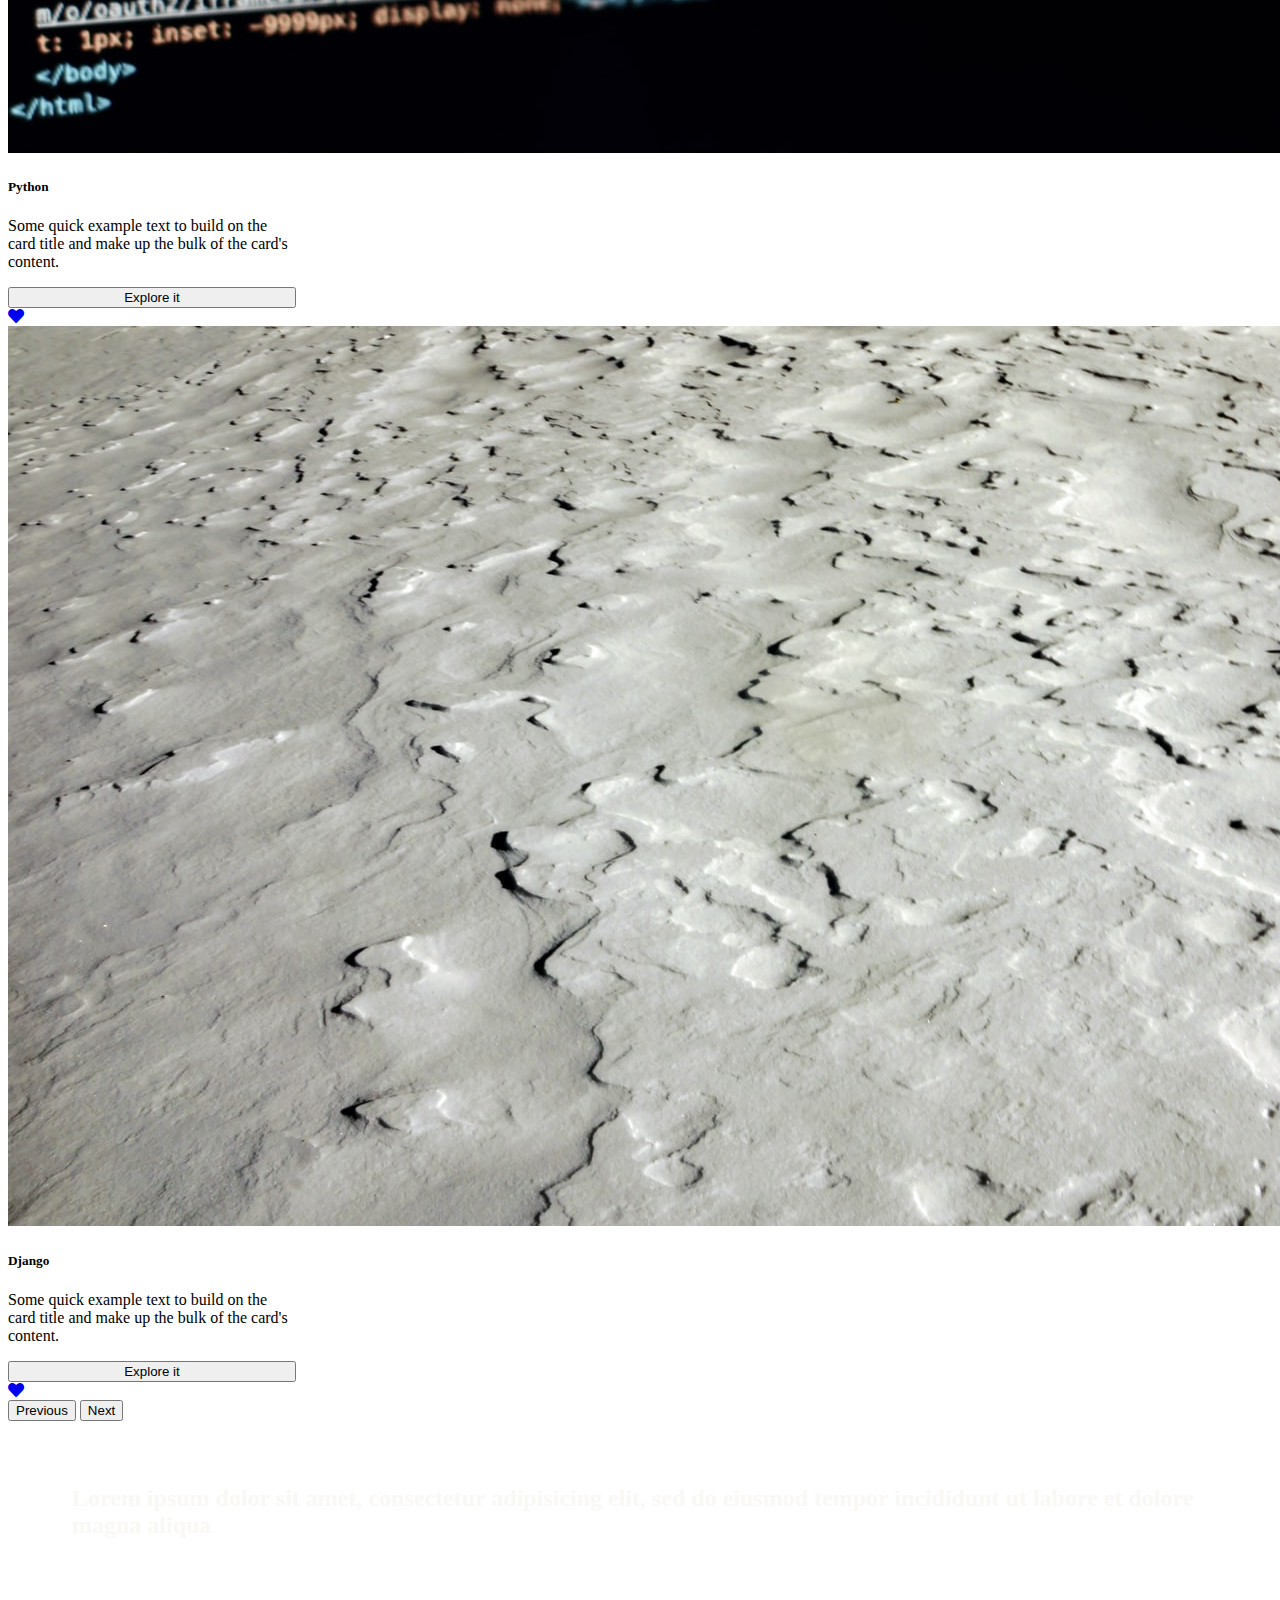
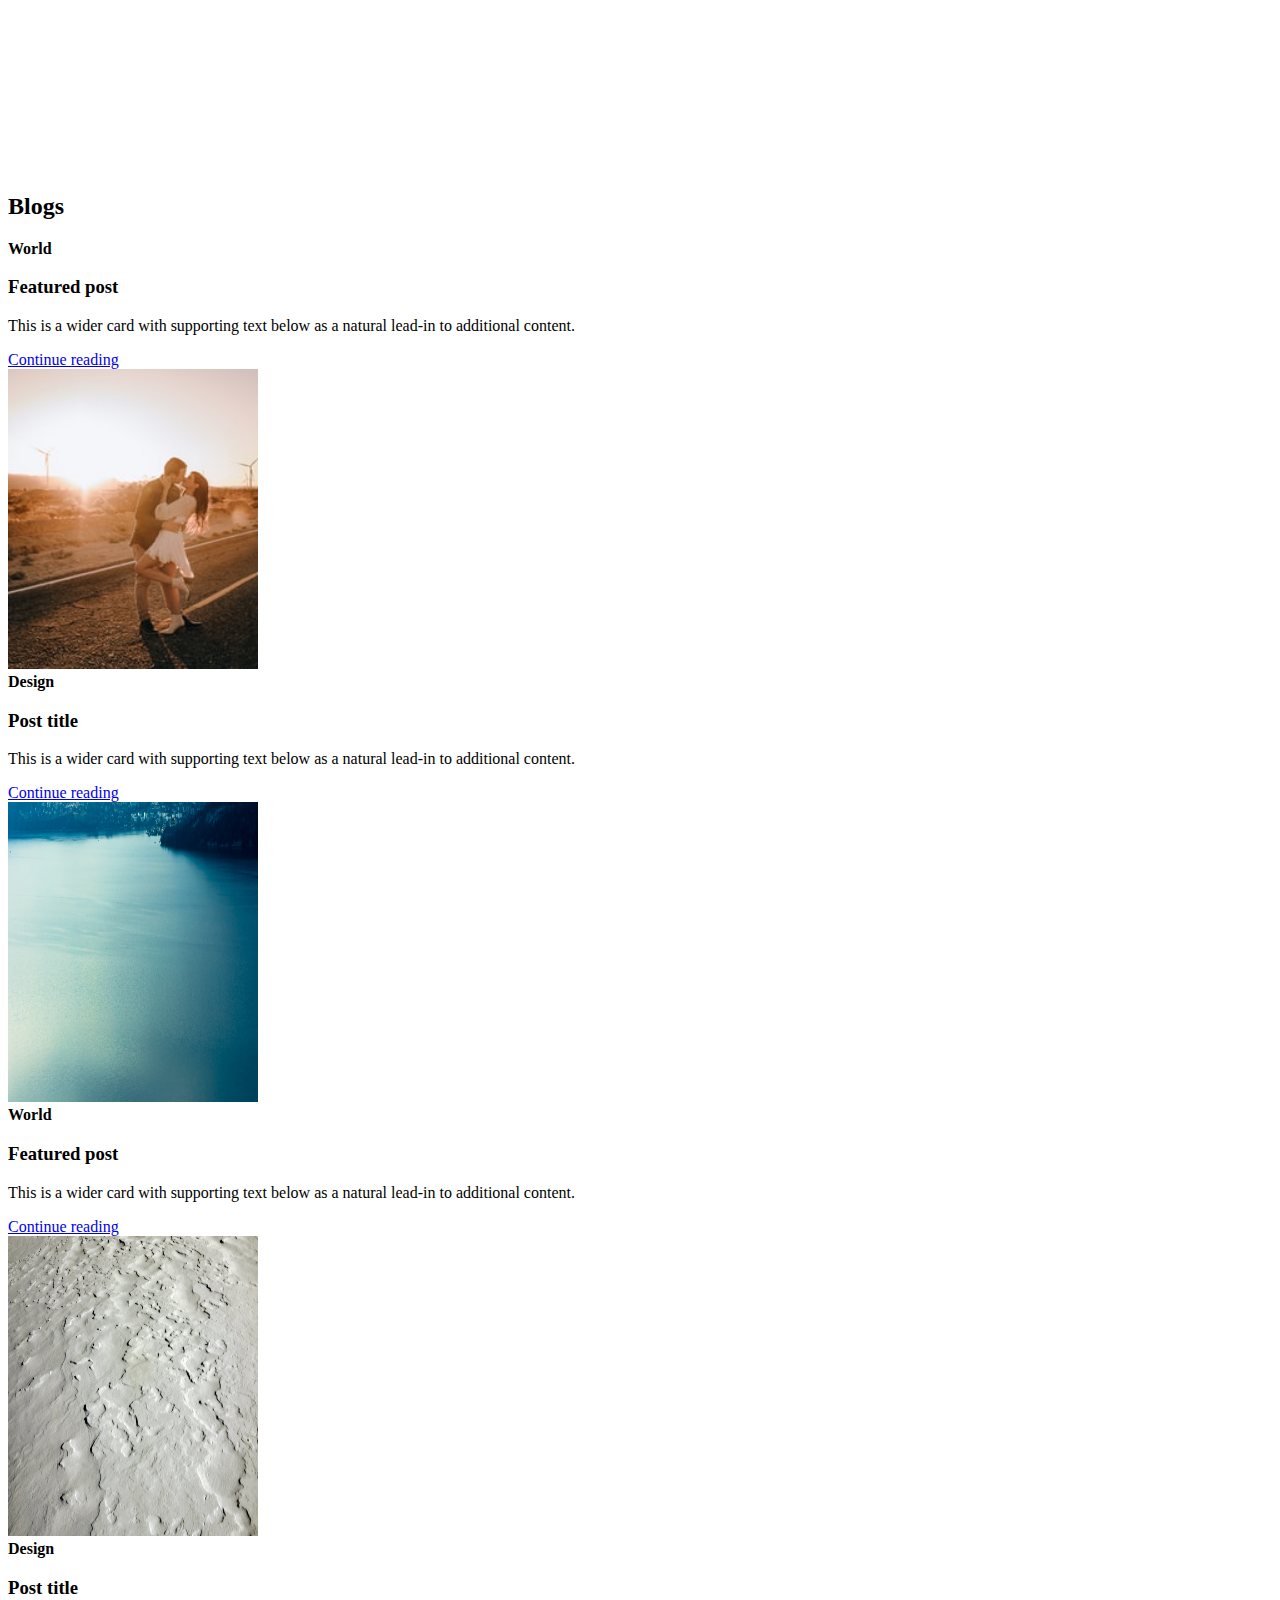
==== commit 877001c1: "." ====
--- a/index.html
+++ b/index.html
@@ -280,7 +280,7 @@
                             <div class="card" style="width: 18rem;">
                                 <img src="2.jpg" class="card-img-top" alt="...">
                                 <div class="card-body">
-                                    <h5 class="card-title">Card title</h5>
+                                    <h5 class="card-title">data science</h5>
                                     <p class="card-text">Some quick example text to build on the card title and
                                         make up the bulk of
                                         the card's content.</p>
@@ -296,7 +296,7 @@
                             <div class="card" style="width: 18rem;">
                                 <img src="3.jpg" class="card-img-top" alt="...">
                                 <div class="card-body">
-                                    <h5 class="card-title">Card title</h5>
+                                    <h5 class="card-title">Deep learning</h5>
                                     <p class="card-text">Some quick example text to build on the card title and
                                         make up the bulk of
                                         the card's content.</p>
@@ -312,7 +312,7 @@
                             <div class="card" style="width: 18rem;">
                                 <img src="4.jpg" class="card-img-top" alt="...">
                                 <div class="card-body">
-                                    <h5 class="card-title">Card title</h5>
+                                    <h5 class="card-title">Java</h5>
                                     <p class="card-text">Some quick example text to build on the card title and
                                         make up the bulk of
                                         the card's content.</p>
@@ -328,7 +328,7 @@
                             <div class="card" style="width: 18rem;">
                                 <img src="3.jpg" class="card-img-top" alt="...">
                                 <div class="card-body">
-                                    <h5 class="card-title">Card title</h5>
+                                    <h5 class="card-title">java script</h5>
                                     <p class="card-text">Some quick example text to build on the card title and
                                         make up the bulk of
                                         the card's content.</p>
@@ -350,7 +350,7 @@
                             <div class="card" style="width: 18rem;">
                                 <img src="2.jpg" class="card-img-top" alt="...">
                                 <div class="card-body">
-                                    <h5 class="card-title">Card title</h5>
+                                    <h5 class="card-title">Data analysis</h5>
                                     <p class="card-text">Some quick example text to build on the card title and
                                         make up the bulk of
                                         the card's content.</p>
@@ -366,7 +366,7 @@
                             <div class="card" style="width: 18rem;">
                                 <img src="3.jpg" class="card-img-top" alt="...">
                                 <div class="card-body">
-                                    <h5 class="card-title">Card title</h5>
+                                    <h5 class="card-title">Machine learning</h5>
                                     <p class="card-text">Some quick example text to build on the card title and
                                         make up the bulk of
                                         the card's content.</p>
@@ -382,7 +382,7 @@
                             <div class="card" style="width: 18rem;">
                                 <img src="4.jpg" class="card-img-top" alt="...">
                                 <div class="card-body">
-                                    <h5 class="card-title">Card title</h5>
+                                    <h5 class="card-title">Ruby</h5>
                                     <p class="card-text">Some quick example text to build on the card title and
                                         make up the bulk of
                                         the card's content.</p>
@@ -398,7 +398,7 @@
                             <div class="card" style="width: 18rem;">
                                 <img src="3.jpg" class="card-img-top" alt="...">
                                 <div class="card-body">
-                                    <h5 class="card-title">Card title</h5>
+                                    <h5 class="card-title">C++</h5>
                                     <p class="card-text">Some quick example text to build on the card title and
                                         make up the bulk of
                                         the card's content.</p>
@@ -419,7 +419,7 @@
                             <div class="card" style="width: 18rem;">
                                 <img src="2.jpg" class="card-img-top" alt="...">
                                 <div class="card-body">
-                                    <h5 class="card-title">Card title</h5>
+                                    <h5 class="card-title">Css</h5>
                                     <p class="card-text">Some quick example text to build on the card title and
                                         make up the bulk of
                                         the card's content.</p>
@@ -435,7 +435,7 @@
                             <div class="card" style="width: 18rem;">
                                 <img src="3.jpg" class="card-img-top" alt="...">
                                 <div class="card-body">
-                                    <h5 class="card-title">Card title</h5>
+                                    <h5 class="card-title">Data Science</h5>
                                     <p class="card-text">Some quick example text to build on the card title and
                                         make up the bulk of
                                         the card's content.</p>
@@ -451,7 +451,7 @@
                             <div class="card" style="width: 18rem;">
                                 <img src="4.jpg" class="card-img-top" alt="...">
                                 <div class="card-body">
-                                    <h5 class="card-title">Card title</h5>
+                                    <h5 class="card-title">Python</h5>
                                     <p class="card-text">Some quick example text to build on the card title and
                                         make up the bulk of
                                         the card's content.</p>
@@ -467,7 +467,7 @@
                             <div class="card" style="width: 18rem;">
                                 <img src="3.jpg" class="card-img-top" alt="...">
                                 <div class="card-body">
-                                    <h5 class="card-title">Card title</h5>
+                                    <h5 class="card-title">Django</h5>
                                     <p class="card-text">Some quick example text to build on the card title and
                                         make up the bulk of
                                         the card's content.</p>
--- a/main.css
+++ b/main.css
@@ -59,3 +59,55 @@
     font-size: 3rem;
     color: rgb(238, 183, 111);
 }
+#hero {
+    width: 100%;
+    height: 40vh;
+    background: #19191a;
+}
+
+#hero .container {
+    padding-top: 50px;
+    height: 30em;
+    size: 100px;
+}
+
+#hero h1 {
+    margin: 0 0 10px 0;
+    padding: 20px;
+    font-size: 30px;
+    font-weight: 700;
+    margin-top: 40px;
+    margin-left: 100px;
+    line-height: 40px;
+    color: #fff;
+}
+
+#hero h2 {
+    color: rgba(255, 255, 255, 0.6);
+    margin-left: 100px;
+    padding: 20px;
+    font-size: 20px;
+    margin-bottom: 100px;
+}
+@media only screen and (min-width: 768px) {
+    iframe{
+      height: 13em;
+    }
+    #cvideo{
+        width: 30%;
+        height: 34rem;
+        right: 200px;
+        margin-top: 24rem;
+    }
+    #learning{
+        padding: 30px;
+        border: 2px solid rgb(189, 187, 187);
+        max-width: 40rem;
+        margin-top: 20px;
+        margin-left: 15rem;
+        background-color: rgb(252, 247, 241);
+    }
+    #learning h3{
+        margin-left: 6px;
+    
+    }
